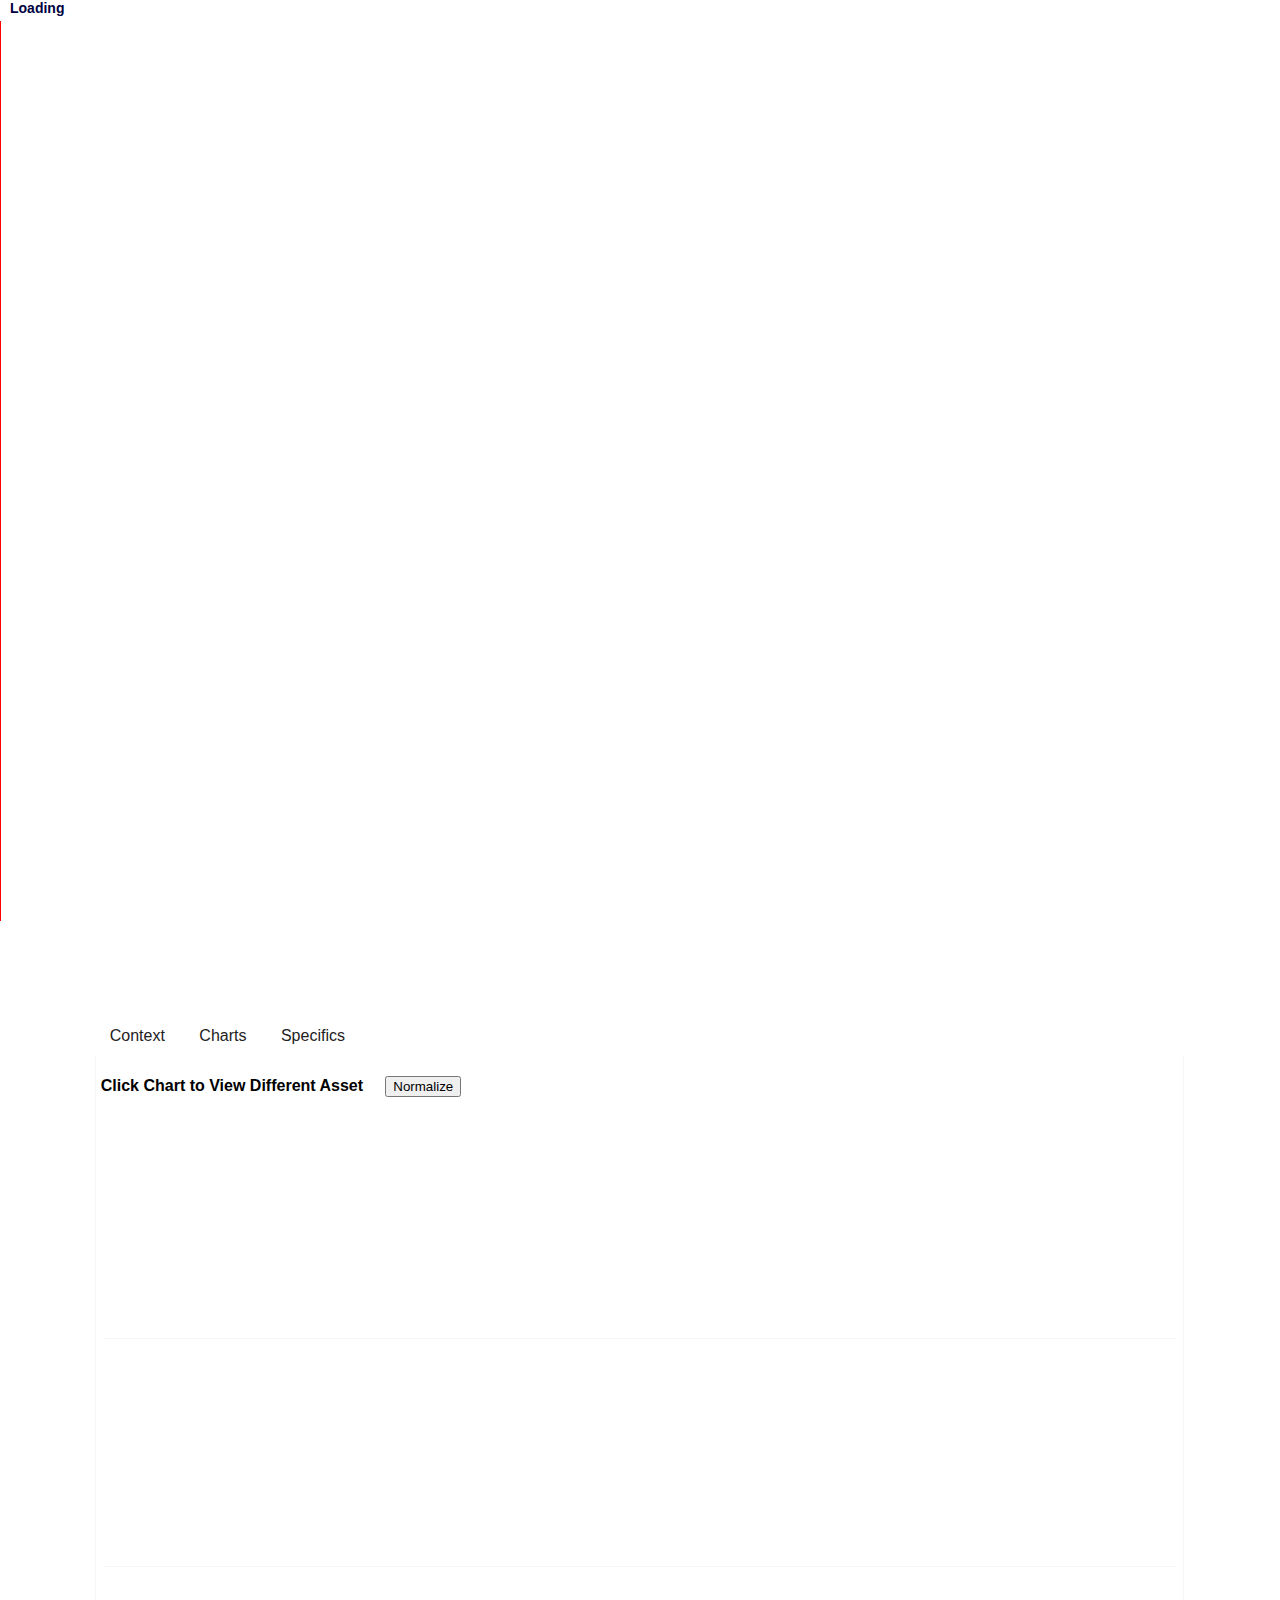
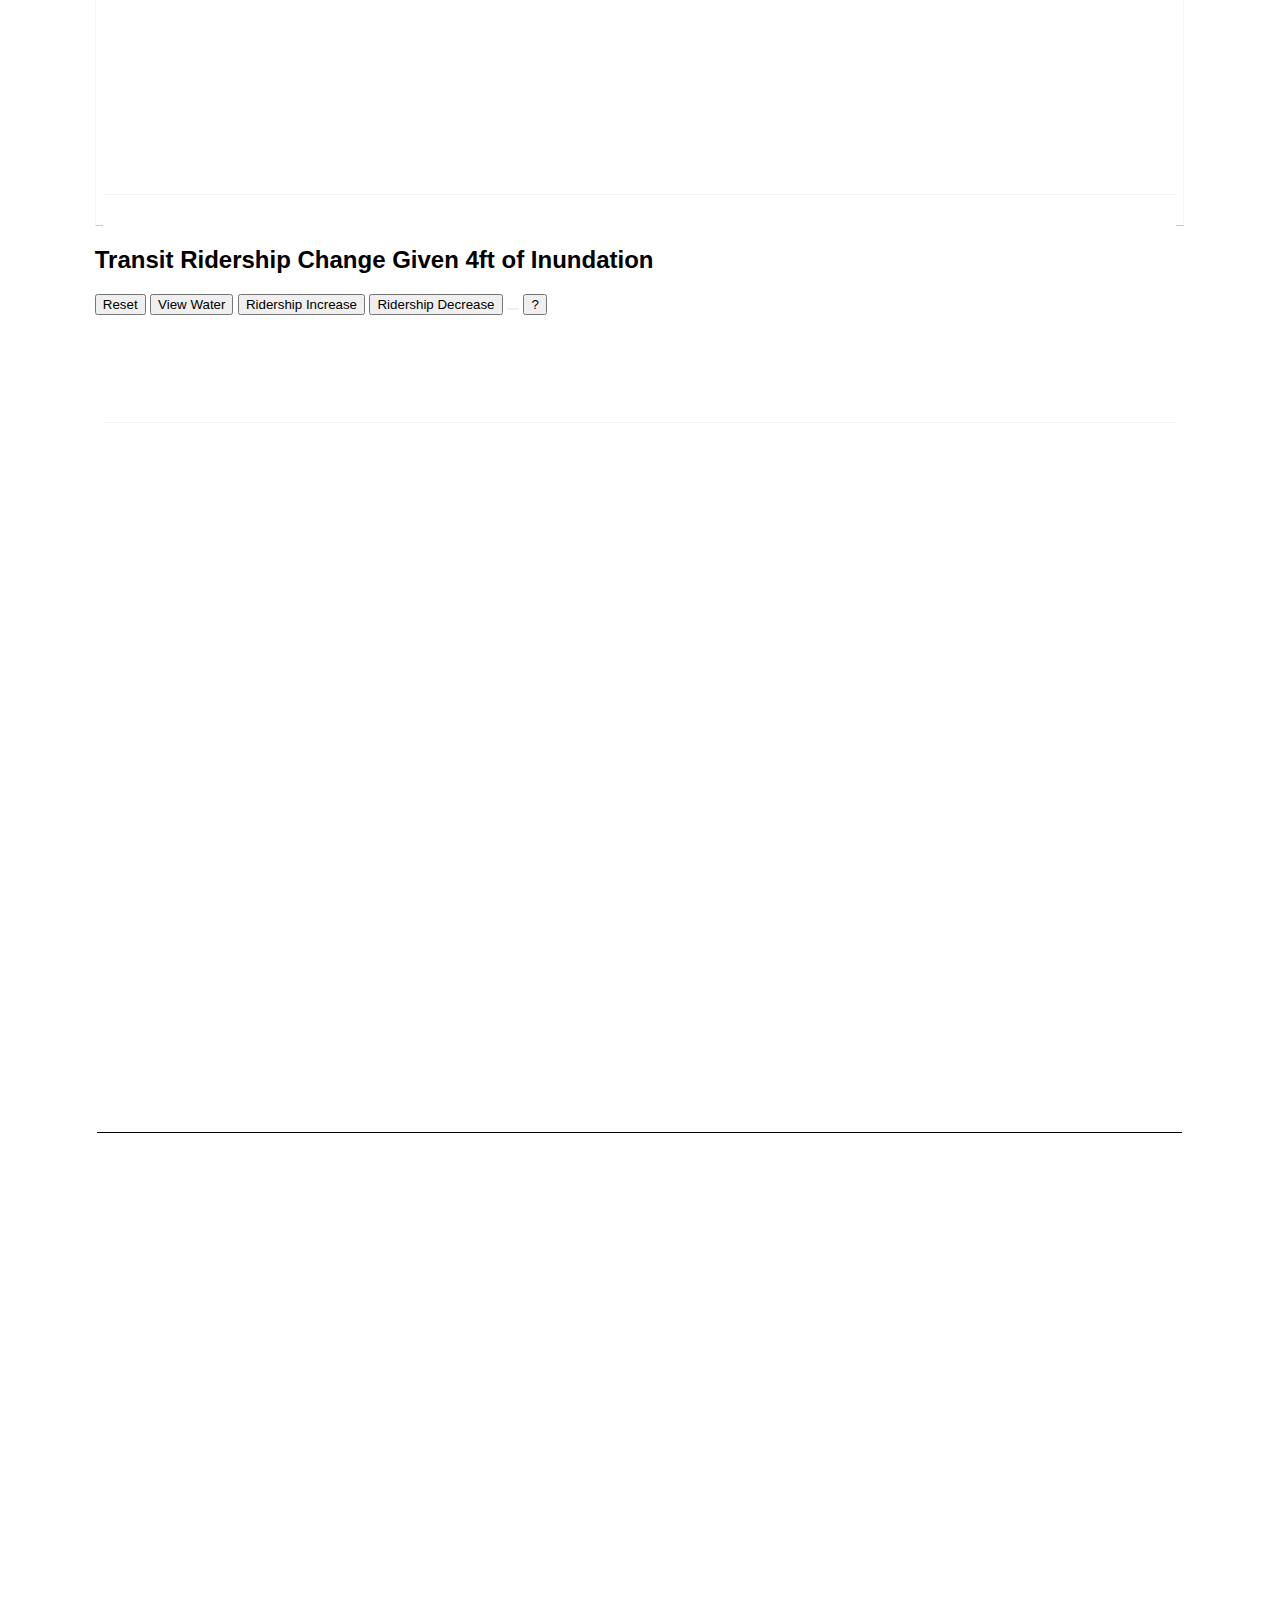
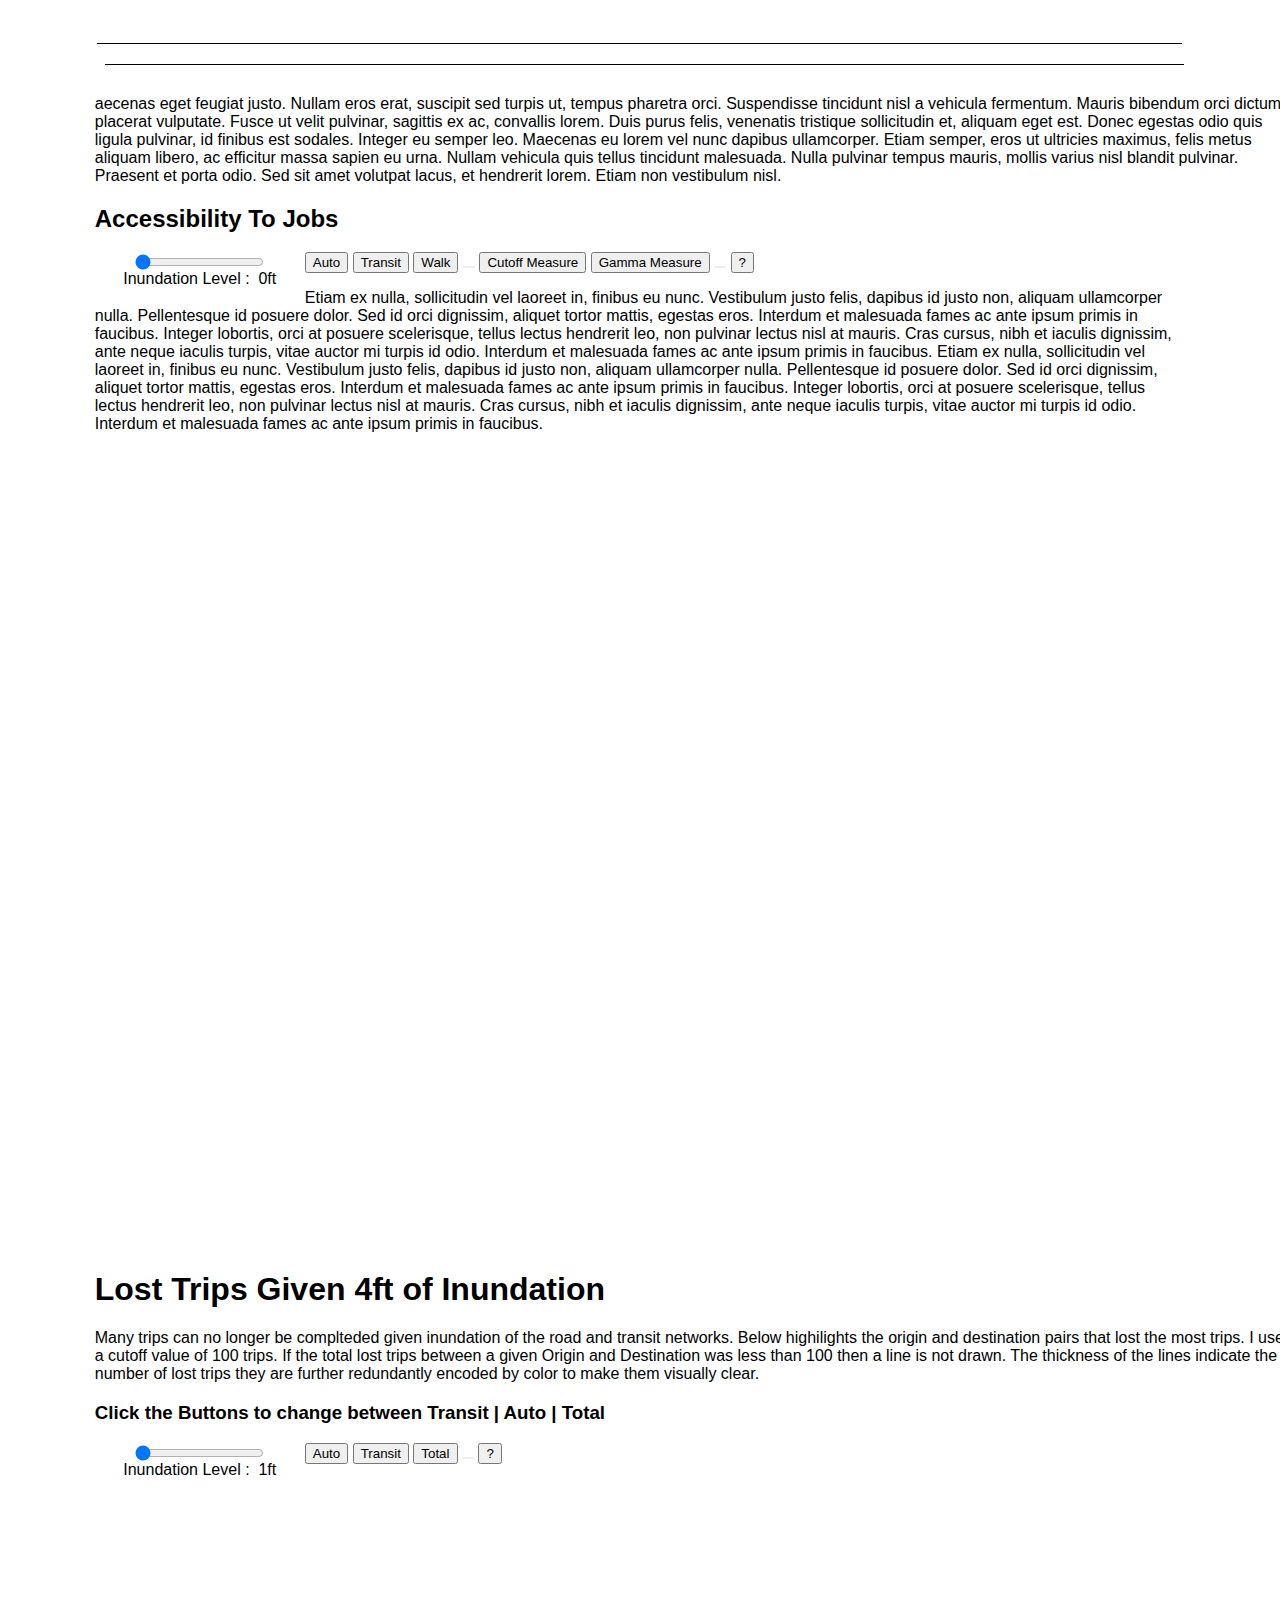
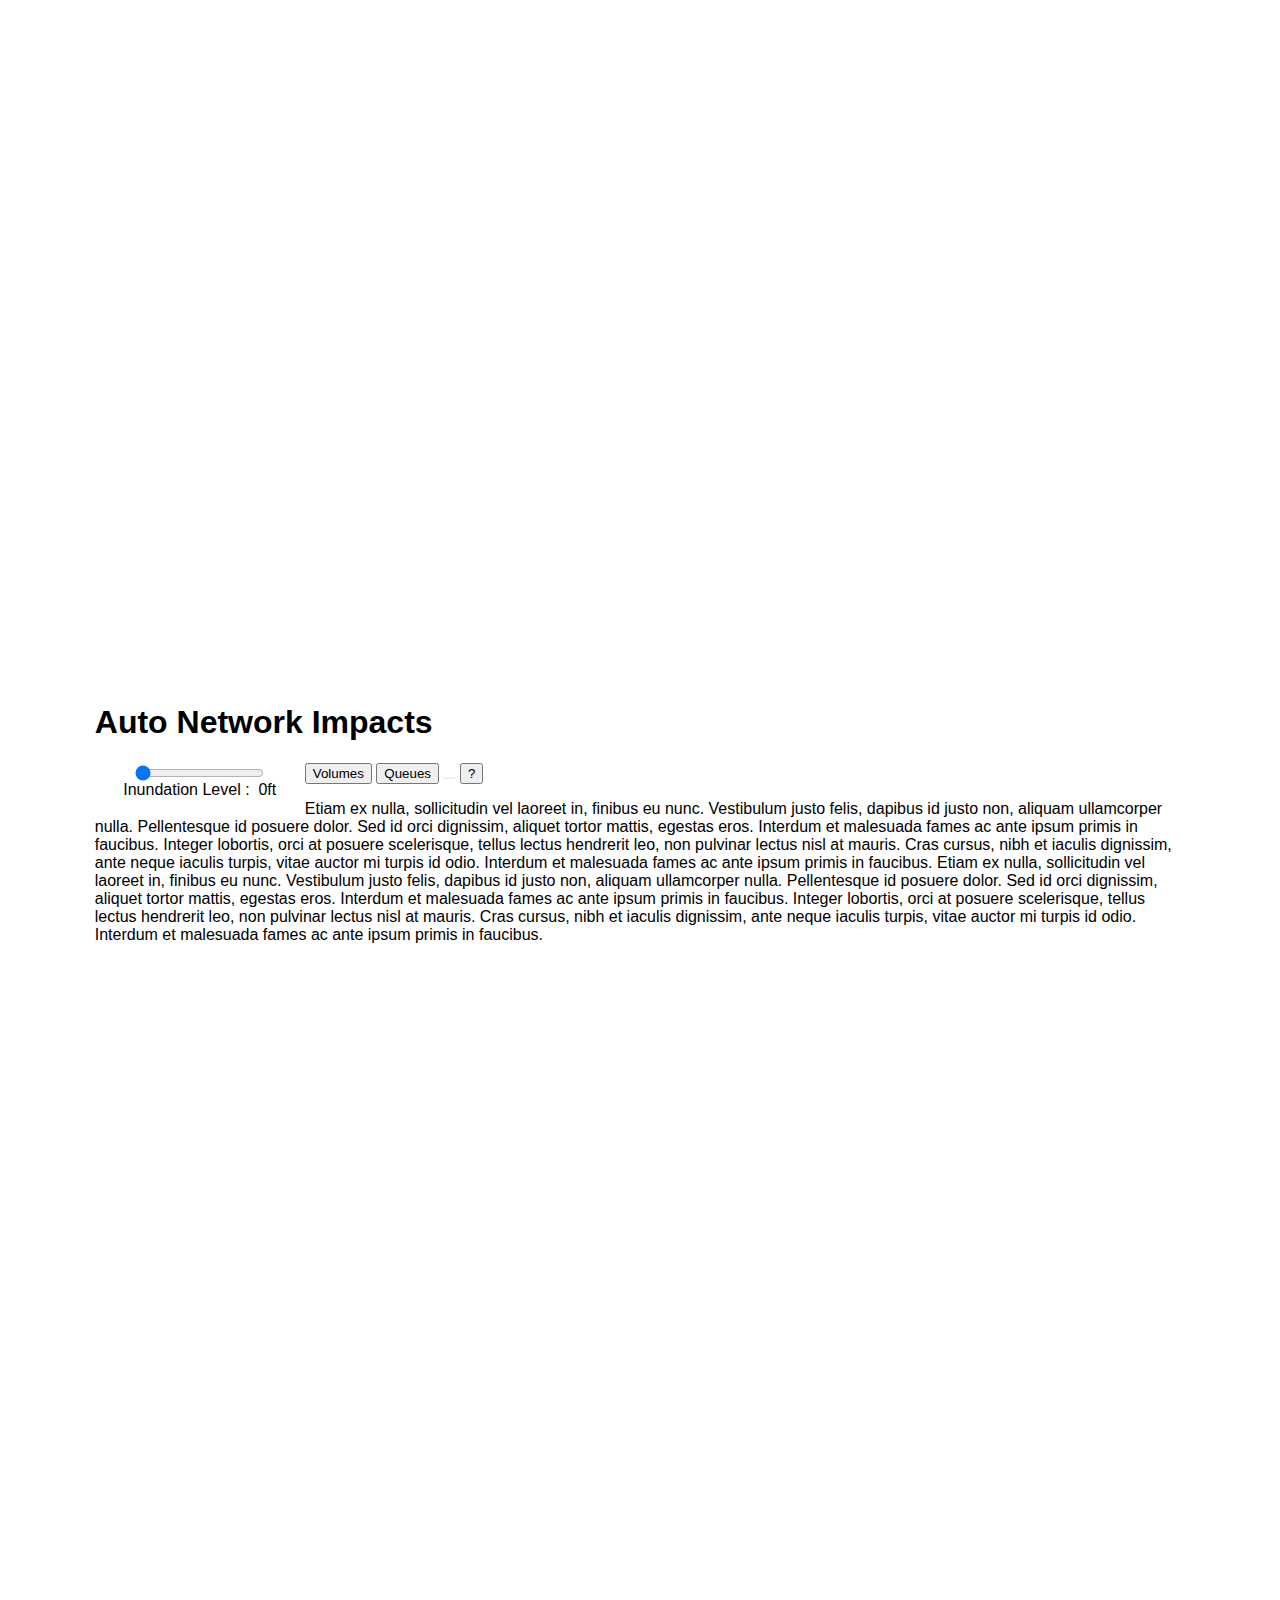
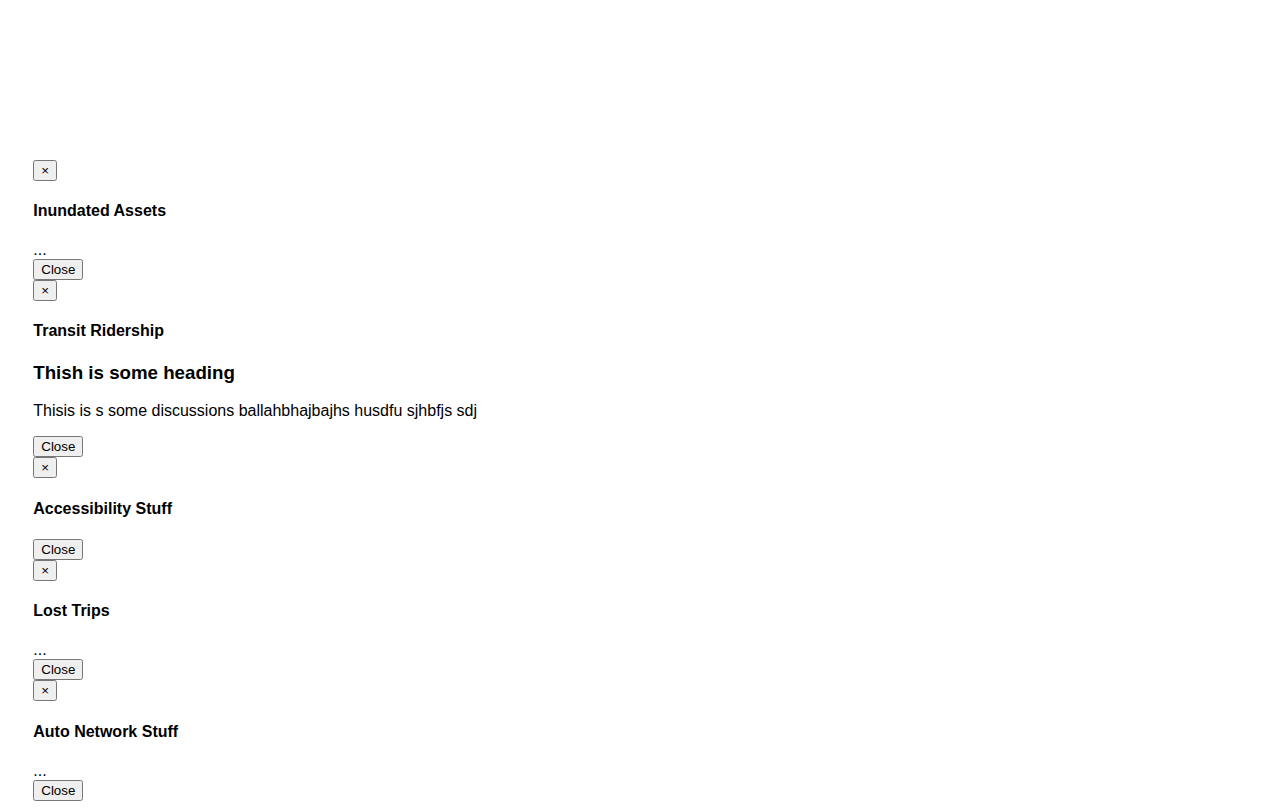
==== Thesis_Misc/index.html @ e044b929 "Sunday" ====
<!DOCTYPE html>
<meta charset="utf-8">
<head>
    <!-- Add Libraries -->
    <script src="libs/d3/d3.min.js" charset="utf-8"></script>
    <script src="libs/jquery/jquery-2.1.1.min.js" charset="utf-8"></script>
    <script src="libs/bootstrap/js/bootstrap.min.js" charset="utf-8"></script>
    <script src="libs/queue/queue.min.js"></script>
    <script src="libs/topojson-master/topojson.js"></script>
    <script src="libs/leaflet-0.7.3/leaflet.js"></script>
    <script src="packages/simple_statistics.js"></script>
    <script src="libs/jquery/jquery-ui.js"></script>


    <!-- My Tools -->
    <script src="js/chloroClass.js"></script>

    <!-- LEAFLET DATA -->
    <script src="data/transitLines.js"></script>
    <script src="data/dta100V.js"></script>
    <script src="data/rawTazClip.js"></script>
    <script src="data/water/slrp_6ft.js"></script>
    <script src="data/water/slrp_5ft.js"></script>
    <script src="data/water/slrp_4ft.js"></script>
    <script src="data/water/slrp_3ft.js"></script>
    <script src="data/water/slrp_2ft.js"></script>
    <script src="data/water/slrp_1ft.js"></script>
    <script src="data/assets/roads.js"></script>
    <script src="data/assets/exitsPT.js"></script>
    <script src="data/assets/busStops.js"></script>
    <script src="data/assets/mbtaArc.js"></script>
    <script src="data/assets/mbtaNodes.js"></script>
    <script src="data/assets/busLines.js"></script>


    <!-- Viz Elements -->
    <script src="js/ColorScales.js"></script>
    <script src="js/Laccess.js"></script>
    <script src="js/topoMap.js"></script>
    <script src="js/streetMap.js"></script>
    <script src="js/assets.js"></script>
    <script src="js/chart.js"></script>
    <script src="js/groupedChart.js"></script>
    <script src="js/spider.js"></script>
    <script src="js/LineCharts.js"></script>

    <!--<meta name="viewport" content="width=device-width, initial-scale=1.0">-->
    <link rel="stylesheet" type="text/css" href="libs/bootstrap/css/bootstrap.min.css">
    <link rel="stylesheet" href="libs/leaflet-0.7.3/leaflet.css"/>
    <link rel="stylesheet" type="text/css" href="css/mycss.css">
    <link rel="stylesheet" type="text/css" href="css/sidebar.css">

    <script>
        $(window).load(function() {
            // Animate loader off screen
            $(".se-pre-con").fadeOut("slow");
        });

        $(document).ready(function(){

            $('ul.tabs li').click(function(){
                var tab_id = $(this).attr('data-tab');

                $('ul.tabs li').removeClass('current');
                $('.tab-content').removeClass('current');

                $(this).addClass('current');
                $("#"+tab_id).addClass('current');
            });

            $("#menu-toggle").click(function(e) {
                console.log("fired");
                e.preventDefault();
                $("#wrapper").toggleClass("toggled");
            });
        });

    </script>
</head>

<body>
<div id="wrapper" class="toggled">
    <!--BLUR ON LOAD-->


    <!--************  THE SIDEBAR ************-->
    <div id="sidebar-wrapper">
        <ul class="sidebar-nav">
            <li class="sidebar-brand">
                <a href="#">Menu</a>
            </li>
            <li>
                <a href="#assetMaster">Inundated Assets</a>
            </li>
            <li>
                <a href="#ridershipChange">Transit Ridership Change</a>
            </li>
            <li>
                <a href="#AccessSelection">Accessibility Impacts</a>
            </li>
            <li>
                <a href="#lostTrips">Lost Trips</a>
            </li>
            <li>
                <a href="#autoNet">Auto Network</a>
            </li>
            <li>
                <a href="#">Process Book</a>
            </li>
            <li>
                <a href="#" data-toggle="modal" data-target="#accessModal" >Use Video</a>
            </li>
        </ul>
    </div>

    <!--************ BUTTON FOR SIDEBAR ************-->
    <div class="col-md-12" style="position: fixed; height: 100px;">
        <p>
            <a href="#menu-toggle" class="btn btn-default" id="menu-toggle" style="margin-right: 50px">&#9776</a>
        </p>
    </div>

    <!--************ EVERYTHING THE SIDEBAR ************-->
    <div class="se-pre-con">Loading</div>

    <div id="allButMenu">
    <!--IN HERE IS WHERE THE VIZS LIVE-->

        <!--************ INUNDATED ASSETS ************-->
        <div class="row clearfix" id="assetMaster">
            <div class="col-md-12 column" id = "Bar">


                <h1>Visualizing Inundation Impacts on Transportation Networks</h1>
                <h2>Inundated Assets</h2>
                    <div class="btn-group-horizontal btn-group" id = "AssetSelection">
                        <div class="Btype slider">
                            <span class = "min"></span><input id="AssetSlider" type="range" min=0 max=6 step=1 value=0 oninput="showValue(value,'Asset')"><span class="max"></span>
                            <span>Inundation Level :&nbsp;</span>
                            <span id="Assetrange">0ft</span>
                        </div>
                        <button type="button" class="btn btn-default AssetSelect" id = "AssetDM">Demographics</button>
                        <div class="btn-group-vertical">
                            <button type="button" class="btn btn-default dropdown-toggle AssetSelect"
                                    data-toggle="dropdown" id="AssetHW">Highway<span class="caret"></span>
                            </button>
                            <ul class="dropdown-menu AssetSelect" >
                                <li><a href="#">Roads</a></li>
                                <li><a href="#">Highway Exits</a></li>
                            </ul>
                        </div>
                        <div class="btn-group-vertical">
                            <button type="button" class="AssetSelect btn btn-default dropdown-toggle"
                                    data-toggle="dropdown" id="AssetTR">Transit<span class="caret"></span>
                            </button>
                            <ul class="dropdown-menu AssetSelect">
                                <li><a href="#">Bus</a></li>
                                <li><a href="#">The-T</a></li>
                            </ul>
                         </div>
                        <button type="button" class="btn btn-default waterSelect" value = 0 id = "assetWater">Water</button>
                        <button type="button" class="btn btn-default fillerButton"></button>
                        <button type="button" class="btn btn-default " data-toggle="modal" data-target="#assetModal">?</button>
                     </div>
                 </div>
            </div>
        <!--These are the Tabs-->
        <div class = "row clearfix">
            <div class="col-lg-6"><div id="map3"></div></div>

            <div class="col-lg-6">
                <div class="tabContainer">
                    <ul class="tabs">
                        <li class="tab-link" data-tab="tab-1">Context</li>
                        <li class="tab-link-current" data-tab="tab-2">Charts</li>
                        <li class="tab-link" data-tab="tab-3">Specifics</li>
                    </ul>
                    <div id="tab-1" class = "tab-content">
                        <p>Morbi tincidunt, dui sit amet facilisis feugiat, odio metus gravida ante, ut pharetra massa metus id nunc. Duis scelerisque molestie turpis. Sed fringilla, massa eget luctus malesuada, metus eros molestie lectus, ut tempus eros massa ut dolor. Aenean aliquet fringilla sem. Suspendisse sed ligula in ligula suscipit aliquam. Praesent in eros vestibulum mi adipiscing adipiscing. Morbi facilisis. Curabitur ornare consequat nunc. Aenean vel metus. Ut posuere viverra nulla. Aliquam erat volutpat. Pellentesque convallis. Maecenas feugiat, tellus pellentesque pretium posuere, felis lorem euismod felis, eu ornare leo nisi vel felis. Mauris consectetur tortor et purus.</p>
                    </div>

                    <div id="tab-2" class="tab-content current">
                        <p><strong>Click Chart to View Different Asset &nbsp;&nbsp;&nbsp; </strong>
                            <button type="button" class="Normal btn btn-default dropdown-toggle" onclick="normalCharts()"> Normalize
                        </button> </p>
                        <div class="col-md-6 column">
                            <div class = "charts" id = "chart"></div>
                            </div>
                        <div class="col-md-6 column">
                            <div class = "charts" id = "chart1"></div>
                        </div>
                        <div class="col-md-6 column">
                            <div class = "charts" id = "chart2"></div>
                        </div>
                        <div class="col-md-6 column">
                            <div class = "charts" id = "chart3"></div>
                        </div>
                    </div>

                    <div id="tab-3" class="tab-content">
                        <p>Mauris eleifend est et turpis. Duis id erat. Suspendisse potenti. Aliquam vulputate, pede vel vehicula accumsan, mi neque rutrum erat, eu congue orci lorem eget lorem. Vestibulum non ante. Class aptent taciti sociosqu ad litora torquent per conubia nostra, per inceptos himenaeos. Fusce sodales. Quisque eu urna vel enim commodo pellentesque. Praesent eu risus hendrerit ligula tempus pretium. Curabitur lorem enim, pretium nec, feugiat nec, luctus a, lacus.</p>
                        <p>Duis cursus. Maecenas ligula eros, blandit nec, pharetra at, semper at, magna. Nullam ac lacus. Nulla facilisi. Praesent viverra justo vitae neque. Praesent blandit adipiscing velit. Suspendisse potenti. Donec mattis, pede vel pharetra blandit, magna ligula faucibus eros, id euismod lacus dolor eget odio. Nam scelerisque. Donec non libero sed nulla mattis commodo. Ut sagittis. Donec nisi lectus, feugiat porttitor, tempor ac, tempor vitae, pede. Aenean vehicula velit eu tellus interdum rutrum. Maecenas commodo. Pellentesque nec elit. Fusce in lacus. Vivamus a libero vitae lectus hendrerit hendrerit.</p>
                        <p><strong>Click to see Percentages &nbsp;&nbsp;&nbsp; </strong>
                            <button type="button" class="Normal btn btn-default dropdown-toggle" id="spNormal" value = 0 onclick="normalSpecial()"> Normalize
                            </button> </p>
                        <div id = "context"></div>
                    </div>
                </div>
            </div>
        </div>

        <!--*************************** TRANSIT RIDERSHIP CHANGE ***************************-->
        <div class="row clearfix" id="ridershipChange">
            <div class="col-md-12 column">
                <h2>Transit Ridership Change Given 4ft of Inundation</h2>
                <div class="btn-group-horizontal btn-group" id = "TransitSelection">
                    <button type="button" class="btn btn-default  Ttype">Reset</button>
                    <button type="button" class="btn btn-default  Ttype">View Water</button>
                    <button type="button" class="btn btn-default searchType Ttype" id = "RI">Ridership Increase</button>
                    <button type="button" class="btn btn-default searchType Ttype" id = "RD">Ridership Decrease</button>
                    <button type="button" class="btn btn-default fillerButton"></button>
                    <button type="button" class="btn btn-default " data-toggle="modal" data-target="#transitRidershipModal">?</button>

                </div>
            </div>
        </div>

        <div class="row clearfix">
            <div class="col-md-6 column">
                <div id="map"></div>
            </div>
            <div class="col-md-6 column">
                <!--Top-->
                <div id = "masterHead"></div>
                <!--Holds the Transit Trip Selection Table-->

                <div id="DataSelection">
                </div>

                <div id="RoutesAtStop" style = "margin-left: 10px;margin-bottom:30px;border-bottom: 1px solid #000000">
                    <!--Holds the Transit Trip Selection Table-->
                </div>
            </div>
        </div>
        <!--*************************** ACCESSIBILITY CHANGE ***************************-->
        <div class="row clearfix">
            <div class="col-md-12 column intro" >
                <p>
                   aecenas eget feugiat justo. Nullam eros erat, suscipit sed turpis ut, tempus pharetra orci. Suspendisse tincidunt nisl a vehicula fermentum. Mauris bibendum orci dictum placerat vulputate. Fusce ut velit pulvinar, sagittis ex ac, convallis lorem. Duis purus felis, venenatis tristique sollicitudin et, aliquam eget est. Donec egestas odio quis ligula pulvinar, id finibus est sodales. Integer eu semper leo. Maecenas eu lorem vel nunc dapibus ullamcorper. Etiam semper, eros ut ultricies maximus, felis metus aliquam libero, ac efficitur massa sapien eu urna. Nullam vehicula quis tellus tincidunt malesuada. Nulla pulvinar tempus mauris, mollis varius nisl blandit pulvinar. Praesent et porta odio. Sed sit amet volutpat lacus, et hendrerit lorem. Etiam non vestibulum nisl.
                </p>

            </div>

            <div class="col-md-12 column">
                <div class="btn-group-horizontal btn-group" id = "AccessSelection">
                    <h2>Accessibility To Jobs</h2>
                    <div class="Btype slider">
                        <span></span><input id="AccessSlider" type="range" min=0 max=6 step=1 value=0 oninput="showValue(value, 'Access')"><span></span>
                        <span>Inundation Level :&nbsp;</span>
                        <span id="Accessrange">0ft</span>
                    </div>

                    <button type="button" class="btn btn-default  Atype"  id = "AccessA">Auto</button>
                    <button type="button" class="btn btn-default  Atype" id = "AccessT">Transit</button>
                    <button type="button" class="btn btn-default Atype" id = "AccessW">Walk</button>
                    <button type="button" class="btn btn-default fillerButton"></button>
                    <button type="button" id ="CM" class="btn btn-default accessMethod Atype">Cutoff Measure</button>
                    <button type="button" id ="GM" class="btn btn-default accessMethod Atype">Gamma Measure</button>
                    <button type="button" class="btn btn-default fillerButton"></button>
                    <button type="button" class="btn btn-default "  data-toggle="modal" data-target="#accessModal">?</button>


                </div>

            </div>
                <!--Accessibility Map-->
                <div class="col-md-6 column">
                    <!--Top-->
                    <div class="DataSelection" id = Access_DS>
                        <p>   Etiam ex nulla, sollicitudin vel laoreet in, finibus eu nunc. Vestibulum justo felis, dapibus id justo non, aliquam ullamcorper nulla. Pellentesque id posuere dolor. Sed id orci dignissim, aliquet tortor mattis, egestas eros. Interdum et malesuada fames ac ante ipsum primis in faucibus. Integer lobortis, orci at posuere scelerisque, tellus lectus hendrerit leo, non pulvinar lectus nisl at mauris. Cras cursus, nibh et iaculis dignissim, ante neque iaculis turpis, vitae auctor mi turpis id odio. Interdum et malesuada fames ac ante ipsum primis in faucibus.
                            Etiam ex nulla, sollicitudin vel laoreet in, finibus eu nunc. Vestibulum justo felis, dapibus id justo non, aliquam ullamcorper nulla. Pellentesque id posuere dolor. Sed id orci dignissim, aliquet tortor mattis, egestas eros. Interdum et malesuada fames ac ante ipsum primis in faucibus. Integer lobortis, orci at posuere scelerisque, tellus lectus hendrerit leo, non pulvinar lectus nisl at mauris. Cras cursus, nibh et iaculis dignissim, ante neque iaculis turpis, vitae auctor mi turpis id odio. Interdum et malesuada fames ac ante ipsum primis in faucibus.


                        </p>
                    </div>

                    <div id = "accessHist">
                        <div>


                        </div>
                    </div>
                </div>

                <div class="col-md-6 column">
                    <div id="map2"></div>
                </div>




            <!--Spider Map-->

        </div>

        <!--*************************** LOST TRIPS CHANGE ***************************-->
        <div class =  "row clearfix" id="lostTrips">
            <div class="col-md-12 column intro" >
                <h1>Lost Trips Given 4ft of Inundation</h1>
                <p>
                    Many trips can no longer be complteded given inundation of the road and transit networks. Below highilights the origin and destination pairs that lost the most trips. I used a cutoff value of 100 trips. If the total lost trips
                    between a given Origin and Destination was less than 100 then a line is not drawn. The thickness of the lines indicate the number of lost trips they are further redundantly encoded by color
                    to make them visually clear.
                </p>
                <h3>Click the Buttons to change between Transit | Auto | Total </h3>
            </div>
            <div class="col-md-12 column">
                <div class="btn-group-horizontal btn-group" id = "SpiderSelection" class = "containerGroup">
                    <div class="Btype slider">
                        <span></span><input id="LostSlider" type="range" min=1 max=6 step=1 value=1 oninput="showValue(value, 'Lost')"><span></span>
                        <span>Inundation Level :&nbsp;</span>
                        <span id="Lostrange">1ft</span>
                    </div>
                    <button type="button" class="btn btn-default  Stype" id = "SpiderA">Auto</button>
                    <button type="button" class="btn btn-default  Stype" id = "SpiderT">Transit</button>
                    <button type="button" class="btn btn-default Stype" id  = "SpiderTot">Total</button>
                    <button type="button" class="btn btn-default fillerButton"></button>
                    <button type="button" class="btn btn-default " data-toggle="modal" data-target="#lostTripsModal">?</button>

                </div>
            </div>
            <!--Spider Map-->
            <div class="col-md-6 column">
                <div id="spiderHist"></div>
                <div class = "DataLower"></div>
            </div>
            <div class="col-md-6 column">
                <div id="map4"></div>
            </div>
        </div>

        <!--*************************** TRAFFIC MAP CHANGE ***************************-->
        <div class =  "row clearfix" id = "autoNet">

            <div class="col-md-12 column intro" >
                <h1>Auto Network Impacts</h1>
                <div class="btn-group-horizontal btn-group" id = "NetSelection">
                    <div class="Btype slider">
                        <span></span><input id="netSlider" type="range" min=0 max=6 step=1 value=0 oninput="showValue(value, 'Net')"><span id="netSpan"></span>
                        <span>Inundation Level :&nbsp;</span>
                        <span id="Netrange">0ft</span>
                    </div>
                    <button type="button" class="btn btn-default netType" id = "netV" value = "V">Volumes</button>
                    <button type="button" class="btn btn-default netType" id = "netq" value = "q">Queues</button>
                    <button type="button" class="btn btn-default fillerButton"></button>
                    <button type="button" class="btn btn-default " data-toggle="modal" data-target="#autoNetModal">?</button>

                </div>
            </div>

            <!--Traffic Volumes Map-->
            <div class="col-md-6 column">
                <!--Top-->
                <div class="DataSelection">
                    <p>   Etiam ex nulla, sollicitudin vel laoreet in, finibus eu nunc. Vestibulum justo felis, dapibus id justo non, aliquam ullamcorper nulla. Pellentesque id posuere dolor. Sed id orci dignissim, aliquet tortor mattis, egestas eros. Interdum et malesuada fames ac ante ipsum primis in faucibus. Integer lobortis, orci at posuere scelerisque, tellus lectus hendrerit leo, non pulvinar lectus nisl at mauris. Cras cursus, nibh et iaculis dignissim, ante neque iaculis turpis, vitae auctor mi turpis id odio. Interdum et malesuada fames ac ante ipsum primis in faucibus.
                        Etiam ex nulla, sollicitudin vel laoreet in, finibus eu nunc. Vestibulum justo felis, dapibus id justo non, aliquam ullamcorper nulla. Pellentesque id posuere dolor. Sed id orci dignissim, aliquet tortor mattis, egestas eros. Interdum et malesuada fames ac ante ipsum primis in faucibus. Integer lobortis, orci at posuere scelerisque, tellus lectus hendrerit leo, non pulvinar lectus nisl at mauris. Cras cursus, nibh et iaculis dignissim, ante neque iaculis turpis, vitae auctor mi turpis id odio. Interdum et malesuada fames ac ante ipsum primis in faucibus.
                    </p>
                </div>
            </div>
            <div class="col-md-6 column">
                <div id="map5"></div>
            </div>
        </div>
        <!--END ALL BUT THE MENU-->
    </div>

    <!--*****************************************-->
    <!--******************MODALS****************-->
    <!-- Inundated Assets Modal -->
            <div class="modal fade" id="assetModal" tabindex="-1" role="dialog" aria-labelledby="myModalLabel" aria-hidden="true">
                <div class="modal-dialog">
                    <div class="modal-content">
                        <div class="modal-header">
                            <button type="button" class="close" data-dismiss="modal" aria-label="Close"><span aria-hidden="true">&times;</span></button>
                            <h4 class="modal-title" id="assetModalLabel">Inundated Assets</h4>
                        </div>
                        <div class="modal-body">
                            ...
                        </div>
                        <div class="modal-footer">
                            <button type="button" class="btn btn-default" data-dismiss="modal">Close</button>
                        </div>
                    </div>
                </div>
            </div>

            <!-- Transit Ridership Trips Modal -->
            <div class="modal fade" id="transitRidershipModal" tabindex="-1" role="dialog" aria-labelledby="myModalLabel" aria-hidden="true">
                <div class="modal-dialog">
                    <div class="modal-content">
                        <div class="modal-header">
                            <button type="button" class="close" data-dismiss="modal" aria-label="Close"><span aria-hidden="true">&times;</span></button>
                            <h4 class="modal-title" id="myModalLabel">Transit Ridership</h4>
                        </div>
                        <div class="modal-body">
                            <h3>Thish is some heading</h3>
                            <p>Thisis is s some discussions ballahbhajbajhs husdfu sjhbfjs sdj </p>
                        </div>
                        <div class="modal-footer">
                            <button type="button" class="btn btn-default" data-dismiss="modal">Close</button>
                        </div>
                    </div>
                </div>
            </div>

        <!-- Accessibility Trips Modal -->
        <div class="modal fade" id="accessModal" tabindex="-1" role="dialog" aria-labelledby="myModalLabel" aria-hidden="true">
            <div class="modal-dialog">
                <div class="modal-content">
                    <div class="modal-header">
                        <button type="button" class="close" data-dismiss="modal" aria-label="Close"><span aria-hidden="true">&times;</span></button>
                        <h4 class="modal-title" id="lostModalLabel">Accessibility Stuff</h4>
                    </div>
                    <div class="modal-body">

                    </div>
                    <div class="modal-footer">
                        <button type="button" class="btn btn-default" data-dismiss="modal">Close</button>
                    </div>
                </div>
            </div>
        </div>

        <!-- Lost Trips Modal -->
        <div class="modal fade" id="lostTripsModal" tabindex="-1" role="dialog" aria-labelledby="myModalLabel" aria-hidden="true">
            <div class="modal-dialog">
                <div class="modal-content">
                    <div class="modal-header">
                        <button type="button" class="close" data-dismiss="modal" aria-label="Close"><span aria-hidden="true">&times;</span></button>
                        <h4 class="modal-title" id="myModalLabel">Lost Trips</h4>
                    </div>
                    <div class="modal-body">
                        ...
                    </div>
                    <div class="modal-footer">
                        <button type="button" class="btn btn-default" data-dismiss="modal">Close</button>
                    </div>
                </div>
            </div>
        </div>

        <!-- Auto Network  Modal -->
        <div class="modal fade" id="autoNetModal" tabindex="-1" role="dialog" aria-labelledby="myModalLabel" aria-hidden="true">
            <div class="modal-dialog">
                <div class="modal-content">
                    <div class="modal-header">
                        <button type="button" class="close" data-dismiss="modal" aria-label="Close"><span aria-hidden="true">&times;</span></button>
                        <h4 class="modal-title" id="myModalLabel">Auto Network Stuff</h4>
                    </div>
                    <div class="modal-body">
                        ...
                    </div>
                    <div class="modal-footer">
                        <button type="button" class="btn btn-default" data-dismiss="modal">Close</button>
                    </div>
                </div>
            </div>
        </div>


</div>
</body>

<script>
    //TODO change all normalized chart axes to percentages
    var test;
    var data;
    var access;
    var dta;
    var waterLayer = null;
    var lookUp ={};
    var info = L.control();

    queue()
            .defer(d3.json, "data/TazClip.json")
            .defer(d3.json, "data/assets/jobs.json")
            .defer(d3.json, "data/assets/hh.json")
            .defer(d3.json, "data/assets/pop.json")
            .defer(d3.json, "data/assets/tazarea.json")
            .defer(d3.csv, "data/access_JOBS/autoJobs.csv")
            .defer(d3.csv, "data/access_JOBS/transitJobs.csv")
            .defer(d3.csv, "data/access_JOBS/walkJobs.csv")
            .defer(d3.csv, "data/access_JOBS/gautoJobs.csv")
            .defer(d3.csv, "data/access_JOBS/gtransitJobs.csv")
            .defer(d3.csv, "data/access_JOBS/gwalkJobs.csv")
            .defer(d3.csv, "data/assets/groupJobs.csv")
            .defer(d3.json, "data/dtaTopo0ft.json")
            .defer(d3.csv, "data/assets/groupRoads.csv")
            .defer(d3.csv, "data/assets/groupTransitLines.csv")
            .await(ready);

    //Load Data for lookup Table used to clean up Transit Route Names
    d3.json("data/relabelTransit.json", function(data){
        data.forEach(function(d){
            lookUp[d.Raw] = d.CleanName
        })
    });

    var water = {
        "water1": water1,
        "water2": water2,
        "water3": water3,
        "water4": water4,
        "water5": water5,
        "water6": water6
    };

    var Demographics = {
        "jobs": null,
        "hh"  : null,
        "pop" : null,
        "tazarea":null,
        "gjobs": null,
        "groads":null,
        "gtlines":null
    };

    var accessUnits = {
      "method": "",
      "mode": "auto",
      "auto": null,
      "transit" : null,
      "walk":null,
      "gauto":null,
      "gtransit": null,
      "gwalk" : null
    };

    var nets = {
        "n0" : null,
        "n1" : null,
        "n2" : null,
        "n3" : null,
        "n4" : null,
        "n5" : null,
        "n6" : null
    };

    var styles = {
        "waterStyle": function waterStyle(feature){
                            return {weight: 1, color: "#000033", clickable:false}
            },
        "setTransitWeight": function setTransitWeight(mode){
            return (mode === 1) || (mode === 2) ? 1 :
                    (mode === 3) || (mode === 4) ? 7:
                            (mode === 5) ? 3: 7},
        "setTransitColor": function setTransitColor(mode, name){
            if (name.toLowerCase()){
                name = name.toLowerCase();
                    if ((mode === 1) || (mode === 2)){
                        return "yellow"
                    }   else if (mode === 5){
                        return "gray"
                    }
                    else if (name.indexOf("red") > -1){
                            return "#E22322"
                    }
                    else if (name.indexOf("green") > -1){
                        return "#018445"
                    }
                    else if (name.indexOf("blue") > -1) {
                        return "#007AC2"
                    }
                    else if (name.indexOf("orange") > -1) {
                        return "#F3891D"
                    }
                }
                else {return null}
            },
        "transitStyle": function transitStyle(feature) {
                return {
                    weight: styles.setTransitWeight(feature.properties["MODE"]),
                    color: styles.setTransitColor(feature.properties["MODE"], feature.properties["NAME"])
                };
        },
        "colorLines" : function colorLines(d) {
            if (d.Mode === 1 || d.Mode === 2) {
                return "#C2C2D6"}
            else if (d.Mode === 5) {
                return "#E6F0F5"
            } else {
                var check = d.Name.trim();
                return check === "Red" ? "#FF6666" : check === "Green" ? "#99D6AD" : check === "Blue" ? "#C2C2F0" :
                        check === "Orange" ? "#FFC266" : "yellow"}
            }

    };

    function ready(error, theTaz, Qjobs, Qhh, Qpop, Qtazarea, Qauto, Qtransit, Qwalk, QGauto, QGtransit, QGwalk,  Qgrjobs, Qnet0, Qgroads, Qgtlines) {
        data = theTaz;
        accessUnits.auto = Qauto;
        accessUnits.transit = Qtransit;
        accessUnits.walk = Qwalk;
        accessUnits.gauto = QGauto;
        accessUnits.gwalk = QGtransit;
        accessUnits.gtransit = QGwalk;
        access = accessUnits.auto;
        Demographics.jobs = Qjobs;
        Demographics.hh = Qhh;
        Demographics.pop = Qpop;
        Demographics.gjobs = Qgrjobs;
        Demographics.tazarea = Qtazarea;
        Demographics.groads = Qgroads;
        Demographics.gtlines = Qgtlines;
        nets.n0 = Qnet0;



        queue()
                .defer(d3.json, "data/dtaTopo1ft.json")
                .defer(d3.json, "data/dtaTopo2ft.json")
                .defer(d3.json, "data/dtaTopo3ft.json")
                .defer(d3.json, "data/dtaTopo4ft.json")
                .defer(d3.json, "data/dtaTopo5ft.json")
                .defer(d3.json, "data/dtaTopo6ft.json")
                .await(netLoads);

        function netLoads(error,Qn1, Qn2, Qn3,Qn4,Qn5,Qn6 ){
            nets.n1 = Qn1;
            nets.n2 = Qn2;
            nets.n3 = Qn3;
            nets.n4 = Qn4;
            nets.n5 = Qn5;
            nets.n6 = Qn6;
        }

        //Leaflet Base Maps
        map = L.map("map").setView([42.3596, -71.0561], 12);
        //'http://{s}.acetate.geoiq.com/tiles/acetate/{z}/{x}/{y}.png'
        L.tileLayer('https://{s}.tiles.mapbox.com/v3/{id}/{z}/{x}/{y}.png', {
            maxZoom: 18,
            minZoom: 11,
            id: 'examples.map-20v6611k'
        }).addTo(map);

        map2 = L.map("map2").setView([42.3596, -71.0561], 10);
        L.tileLayer('https://{s}.tiles.mapbox.com/v3/{id}/{z}/{x}/{y}.png', {
            maxZoom: 18,
            minZoom: 9,
            id: 'examples.map-20v6611k'
        }).addTo(map2);


        map3 = L.map("map3").setView([42.3596, -71.0561], 12);
        L.tileLayer('https://{s}.tiles.mapbox.com/v3/{id}/{z}/{x}/{y}.png', {
            maxZoom: 18,
            minZoom: 9,
            id: 'examples.map-20v6611k'
        }).addTo(map3);

        map4 = L.map("map4").setView([42.3596, -71.0561], 12);
        L.tileLayer('https://{s}.tiles.mapbox.com/v3/{id}/{z}/{x}/{y}.png', {
            maxZoom: 18,
            minZoom: 9,
            id: 'examples.map-20v6611k'
        }).addTo(map4);

        map5 = L.map("map5").setView([42.3596, -71.0561],12);
        L.tileLayer('https://{s}.tiles.mapbox.com/v3/{id}/{z}/{x}/{y}.png', {
            maxZoom: 18,
            minZoom: 9,
            id: 'examples.map-20v6611k'
        }).addTo(map5);

        L.control.scale().addTo(map);
        L.control.scale().addTo(map2);
        L.control.scale().addTo(map3);
        L.control.scale().addTo(map4);
        L.control.scale().addTo(map5);

        //INITIAL MAPS //
        street_viz = new StreetMapVis("map");
        //Access Map Stuff
        assetsGlobals.current = null;
        access = accessUnits.auto;
        access_viz = new AccessVis(d3.select("#map2"), "Access");
        //Asset Map
        asset_map_viz = new AssetMapVis();
        group_char_viz = new GroupChartVis("#context");
        //Spider Map
        spider_viz = new SpiderViz(map4);
        traffic_map = new NetViz(map5, nets.n0);

        //END READY FUNCTION
    }

    //Slider
    function showValue(value, sliderViz){
        $("#" + sliderViz + "range").html(value+"ft");
        if (sliderViz === "Access"){
            //Need to clear the brush to prevent odd things from occuring
            accessVizGlobals.accessBrush().clear();
            access_viz.showValue(value)
        } else if (sliderViz === "Net" ){
            var val = $("#netSlider").val();
            var data = nets["n"+val];
            traffic_map.updateVis(data, netVizGlobals.attribute)
        } else if (sliderViz === "Asset" ){
            if(asset_map_viz.Assets.selected === "Demographics" )
            {
                if (value === "0"){
                    asset_map_viz.toggleLegend(true);
                    d3.selectAll("rect.assetBar").classed("desaturate", false);
                    map3.removeLayer(asset_map_viz.Features);
                } else {
                    d3.selectAll("rect.assetBar").classed("desaturate", true);
                    d3.selectAll("rect.s" + (value-1) + ".assetBar").classed("desaturate", false);


                    var dim = asset_map_viz.Assets.demoDim === undefined ? "jobs" : asset_map_viz.Assets.demoDim;

                    map3.removeLayer(asset_map_viz.Features);
                    asset_map_viz.wrangleDemData(Demographics[dim.toLocaleLowerCase()], dim.toUpperCase(), +value)
                }

            } else {
                assetsGlobals.highlightSlrFeatures(+value);
            }
            var theMap = sliderViz  === "Asset" ? map3 : sliderViz === "Transit" ? map : sliderViz === "Access" ? map2: null;
            addWater(value, theMap);


        } else if (sliderViz === "Lost") {
            d3.selectAll(".theSpiderLines").remove();
            d3.selectAll(".centroids").remove();

            console.log("Current SPider Data",spider_viz.spiderData.current, "Value", value);
            if (spider_viz.spiderData.current === "auto" && value > 1){
                spider_viz.loaded(spider_viz.taz, spider_viz.spiderData[spider_viz.spiderData.current + value])
            } else if (spider_viz.spiderData.current === "auto" && value == 1) {
                d3.selectAll(".spiderBar").remove();
            }
            else {
                spider_viz.loaded(spider_viz.taz, spider_viz.spiderData[spider_viz.spiderData.current + value])
            }

        }
    }

    function updateSpecialChart(check){
        $("#spNormal").val(0);
        group_char_viz.transitionVis();
        if (check === "Highway Exits" || check === "Roads") {
            group_char_viz.wrangleData(Demographics.groads, groupCharGlobals.label.Highway)
        } else if (check === "The-T" || check === "Bus") {
            group_char_viz.wrangleData(Demographics.gtlines, groupCharGlobals.label.Transit)
        } else {
            group_char_viz.wrangleData(Demographics.gjobs, groupCharGlobals.label.Demographics)

        }
    }

    $(document).ready(function(){
        //Inundated Assets Buttons
        $(".AssetSelect").on("click", function (e) {

            var check = e.target.innerText;

            if (check !== "Highway" && check !== "Transit") {

                $("#AssetDM").removeClass("selectedButton");
                $("#AssetHW").removeClass("selectedButton");
                $("#AssetTR").removeClass("selectedButton");

                asset_map_viz.toggleLegend(true);
                if (asset_map_viz.Assets.selected !== check){

                    var currentValue = asset_map_viz.Assets.selected;
                    asset_map_viz.Assets.selected = check;
                    removeWater(map3);
                    asset_map_viz.Assets.demoDim = undefined;
                    asset_map_viz.updateAssetInfo();
                }
                if (check === "Highway Exits") {
                    asset_map_viz.updateLayers("exits", "roads");
                    $("#AssetHW").addClass("selectedButton");
                } else if (check === "Bus") {
                    asset_map_viz.updateLayers("busStops","busLines");
                    $("#AssetTR").addClass("selectedButton");
                } else if (check === "Roads") {
                    asset_map_viz.updateLayers("roads");
                    $("#AssetHW").addClass("selectedButton");
                } else if (check === "The-T") {
                    asset_map_viz.updateLayers("T_Stops","T_Lines");
                    $("#AssetTR").addClass("selectedButton");
                }

                if (asset_map_viz.Assets.lookUp[check] !== asset_map_viz.Assets.lookUp[currentValue]) {
                    d3.selectAll(".littleCharts").remove();
                    removeWater(map3);
                    updateSpecialChart(check);

                    if (asset_map_viz.Assets.lookUp[check] === "Highway") {
                        asset_map_viz.asset_viz = new LineVis(d3.select("#chart"), exits, "Highway Exits",true);
                        asset_map_viz.asset_viz2 = new LineVis(d3.select("#chart1"), assetsGlobals.roadTotals, "Roads",false);
                    } else if (check === "Bus" || check === "The-T") {
                        asset_map_viz.asset_viz = new LineVis(d3.select("#chart"), busStops, "Bus Stops", true);
                        asset_map_viz.asset_viz2 = new LineVis(d3.select("#chart1"), T_Stops, "T - Stops",true);
                        asset_map_viz.asset_viz3 = new LineVis(d3.select("#chart2"), assetsGlobals.tLineTotals, "T - Lines Sq.Miles",false);
                        asset_map_viz.asset_viz4 = new LineVis(d3.select("#chart3"), assetsGlobals.busLineTotals, "Bus Lines Sq.Miles",false);
                    } else if (check === "Demographics") {
                        $("#AssetDM").addClass("selectedButton");
                        asset_map_viz.asset_viz = new AssetVis(d3.select("#chart"), Demographics.jobs, "Jobs");
                        asset_map_viz.asset_viz2 = new AssetVis(d3.select("#chart1"), Demographics.pop, "Pop");
                        asset_map_viz.asset_viz3 = new AssetVis(d3.select("#chart2"), Demographics.hh, "hh");
                        asset_map_viz.asset_viz4 = new AssetVis(d3.select("#chart3"), Demographics.tazarea, "Taz Area Meters Sq.");
                        asset_map_viz.wrangleDemData(Demographics.jobs, "JOBS", 0)

                    }
                }
            }
        });
        $(".waterSelect").on("click", function(e){
            var check  = e.target;
            var sliderVal;
            if (check.id === "assetWater") {
                sliderVal= $("#AssetSlider").val();
                assetsGlobals.showWater = !assetsGlobals.showWater;
                if (!assetsGlobals.showWater){
                    $("#assetWater").removeClass("selectedButton");
                    addWater(0,map3)
                }else {
                    addWater(sliderVal,map3);
                    $("#assetWater").addClass("selectedButton");
                }
            }
        });
        //Lost Trip Buttons
        $("#SpiderSelection").on("click", function(e){
            if (e.target !== "range" && ["Auto", "Transit", "Total"].indexOf(e.target.innerText) > -1){
                d3.selectAll(".spiderBar").remove();
                d3.selectAll(".theSpiderLines").remove();
                d3.selectAll(".centroids").remove();
                spider_viz.changeMode(e.target)
            }
        });
        //Road Network Buttons
        $(".netType").on("click", function(e){
            var check = e.target.innerText;
            var value = $("#netSlider").val();
            var data = nets["n"+ value];
            netVizGlobals.attribute = check === "Queues" ? "q" : "V";
            if (netVizGlobals.attribute === "V"){
                $("#netV").addClass("selectedButton");
                $("#netq").removeClass("selectedButton");
            } else{
                $("#netq").addClass("selectedButton");
                $("#netV").removeClass("selectedButton");
            }
            traffic_map.updateVis(data,netVizGlobals.attribute)
        });
        //Acceessibility Buttons
        $(".Atype").on("click", function(d){
            var that = access_viz;
            if ( d.target.innerText === "Cutoff Measure" || d.target.innerText === "Gamma Measure"){
                if (d.target.innerText === "Cutoff Measure") {
                    $("#CM").addClass("selectedButton");
                    $("#GM").removeClass("selectedButton");
                    accessUnits.method = "";
                } else if (d.target.innerText === "Gamma Measure") {
                    $("#GM").addClass("selectedButton");
                    $("#CM").removeClass("selectedButton");
                    accessUnits.method = "g";
                }
                access = accessUnits[accessUnits.method + accessUnits.mode];
                that.wrangleData(access,+d3.select("#AccessSlider").property("value") )
            }
            else {
                $("#AccessA").removeClass("selectedButton");
                $("#AccessT").removeClass("selectedButton");
                $("#AccessW").removeClass("selectedButton");

                if (d.target.innerText === "Walk") {
                    $("#AccessW").addClass("selectedButton");
                    access = accessUnits[accessUnits.method+"walk"];}
                if (d.target.innerText === "Auto") {
                    $("#AccessA").addClass("selectedButton");
                    access = accessUnits[accessUnits.method+"auto"];}
                if (d.target.innerText === "Transit") {
                    $("#AccessT").addClass("selectedButton");
                    access = accessUnits[accessUnits.method+"transit"];}



                accessUnits.mode = d.target.innerText.toLowerCase();
                $("#AccessSlider").val(0); //Reset Slider Value to 0
                $("#Accessrange").text("0ft"); //Reset Text to 0ft
                that.wrangleData(access,+d3.select("#AccessSlider").property("value") )
            }
        });
        //Transit RiderShip Buttons
        $('.Ttype').click(function(e){
            var clicked = e.target.innerText.trim();
            if (clicked === "Reset"){
                street_viz.resetVis()
            } else if (e.target.innerText === "View Water"){
                street_viz.toggleWater(!StreetMapGlobals.viewWater);
                StreetMapGlobals.viewWater = !StreetMapGlobals.viewWater;
            } else if (clicked === 'Ridership Increase' || clicked === "Ridership Decrease"){
                if (clicked === "Ridership Increase"){
                    $("#RI").addClass("selectedButton");
                    $("#RD").removeClass("selectedButton");
                } else {
                    $("#RD").addClass("selectedButton");
                    $("#RI").removeClass("selectedButton");
                }

                StreetMapGlobals.gainOrLoss = clicked;
            }
        })
    });

    //Water Layers For Many of the Views
    function addWater(level, theMap){
        if (theMap === map3 && !assetsGlobals.showWater) {
            if (waterLayer !== null)  theMap.removeLayer(waterLayer);
        } else {
        if (level > 0){
            if (waterLayer !== null){
                theMap.removeLayer(waterLayer);
            }
            waterLayer = L.geoJson(water["water"+level], {
                style: styles.waterStyle,
                onEachFeature: null
            }).addTo(theMap);

        } else {
            if (waterLayer !== null)  theMap.removeLayer(waterLayer);
        }
        }
    }

    function removeWater(aMap){
        try {
            aMap.removeLayer(waterLayer);
            $("#AssetSlider").val(0);
        }
        catch(err){}
    }

    function normalSpecial(){
        groupCharGlobals.normal = !groupCharGlobals.normal
        if (groupCharGlobals.normal) {
            d3.select("#groupYlabel").classed("hide", true);  //If normalized then hide axis unti label
        } else {
            d3.select("#groupYlabel").classed("hide", false); //Else show the unit label
        }
        group_char_viz.updateVis(true, groupCharGlobals.normal);
    }

    function normalCharts(){
        asset_map_viz.asset_viz.normalize();
        asset_map_viz.asset_viz2.normalize();
        asset_map_viz.asset_viz3.normalize();
        asset_map_viz.asset_viz4.normalize();
    }








</script>
---- Thesis_Misc/css/mycss.css ----
.container {
    width: auto;
    margin-left: 25px;
    margin-right: 65px;
}

.intro{
    width: 1200px;
}

.topic{

}
body{
    font-family: 'PT Sans', sans-serif;
}
.axis text {
    font: 10px sans-serif;
}

.axis line,
.axis path {
    fill: none;
    stroke: #000;
    shape-rendering: crispEdges;
}


.boundingBox{
    cursor: pointer;
    fill: grey;
    fill-opacity: .3;
    pointer-events: all;
}


.Btype{
    margin-bottom: 10px;
    float: left;
    margin-left: 5px;
    margin-right: 5px;
    border: 1px solid black;
    width: 100px;
    height: 30px;
    border-radius: 1%;
    text-align: center;
    line-height: 30px;
}


.slider {
    width: 200px;
    height: 30px;
    background: none;
    border: none;
    line-height: 13px;
}

.taz {
    fill: gray;
    stroke: #000041;
    stroke-width: .5;
}

#map,#map2, #map3, #map4, #map5{
    clear: left;
    width: 100%;
    height: 800px;
}

#map3 {
    width: 100%;
}

.btn-group-vertical{
    float: left;
    
}
circle:hover{
    cursor: crosshair;
}

.charts {
    margin: 2px;
    background-color: white;
    border-bottom: 1px solid #f5f5f5;
    height: 225px;
}

#DataSelection{
    margin: 2px;
    height: 500px;
    border-bottom: 1px solid black;
    border-top: 1px solid black;
    overflow:auto;
    margin-bottom: 20px;
    padding-bottom: 10px;
}

#DataSelection1{
    height: 350px;
}


.RoadPath {
    stroke-width: .5;
}

#context{
    height: 50%
}



.countries {
    stroke: #6cb0e0;
    stroke-width: 0.5px;

}
.centroids {
    stroke: black;
    fill: gray;
    opacity: .5;
    stroke-width: .1px;
    stroke-linecap: round;
    stroke-linejoin: round;
    vector-effect: non-scaling-stroke;
}


.clearfix{
    margin-top: 15px;
    margin-left: 50px;
}
.a0-9 { fill:none; }
.a1-9 { fill:rgb(222,235,247); }
.a2-9 { fill:rgb(198,219,239); }
.a3-9 { fill:rgb(158,202,225); }
.a4-9 { fill:rgb(107,174,214); }
.a5-9 { fill:rgb(66,146,198); }
.a6-9 { fill:rgb(33,113,181); }
.a7-9 { fill:rgb(8,81,156); }
.a8-9 { fill:rgb(8,48,107); }

.t0-9 { fill:none;}
.t1-9 { fill:#E0C6C6;}
.t2-9 { fill:#D1AAAA;}
.t3-9 { fill:#C18D8D;}
.t4-9 { fill:#B27171;}
.t5-9 { fill:#A35555;}
.t6-9 { fill:#933838;}
.t7-9 { fill:#841C1C;}
.t8-9 { fill:#750000;}


.w0-9 { fill:none}
.w1-9 { fill:none; }
.w2-9 { fill:#AAAAAA; }
.w3-9 { fill:#8D8D8D; }
.w4-9 { fill:#717171; }
.w5-9 { fill:#555555 }
.w6-9 { fill:#383838;}
.w7-9 { fill:#1C1C1C; }
.w8-9 { fill:#000000; }

.white {fill: none}



/*Tabs*/
.tabContainer{
    width: 100%;
    margin: 0 auto;

}

.leaflet-popup-content-wrapper,
.leaflet-popup-tip{
    font-weight: bold;
    background-color: rgba(0,0,65,.5);
    color: #ffffff;
    border-radius: 0;
}

ul.tabs{
    margin: 0px;
    padding: 0px;
    list-style: none;
}
ul.tabs li{
    background: none;
    color: #222;
    display: inline-block;
    padding: 10px 15px;
    cursor: pointer;
}

ul.tabs li.current{
    background: #ffffff;
    border-bottom: 1px solid #000000;
    color: #222;
}

.tab-content{
    display: none;
    background: #ffffff;
    padding: 5px;
    border-right: 1px solid #f5f5f5;
    border-left: 1px solid #f5f5f5;
    border-bottom: 1px solid #c6c6c6;

}

.tab-content.current{
    display: inherit;
}

#tab-2{
    height: 760px;
}


.hide{
    visibility: hidden;
}

.node {
    border: solid 1px white;
    font: 10px sans-serif;
    line-height: 12px;
    overflow: hidden;
    position: absolute;
    text-indent: 2px;
}

.line {
    stroke: steelblue;
    stroke-width: 2;
    fill: none;
}

rect.background {
    fill: transparent;
}

.resize rect {
    fill: rgba(0,0,0,0.1);
}

rect.extent {
    fill: rgba(255,255,255,0.25);
    stroke: rgba(0,0,0,0.6);
}

.desaturate{
    fill-opacity: 0.2 !important;
    border: 1px lightgray solid;
}

#masterHead,
table.TransitSelector{
    margin-left: 10px !important;
    font-family: "Helvetica Neue", Helvetica, Arial, "Lucida Grande", sans-serif;
    width: 100%;
}

#masterHead th {
   text-align: center;
    cursor: s-resize;
    width: 170px;
}

#masterHead{
    width: 93%;
    font-weight: bold;
}
#fullTable tr, #fullTable th{
    border: 1px solid ghostwhite;
}

td {
    min-width: 15%;
    cursor: crosshair;

}

tr[class = tableRows ]:hover{
    color: orangered;
}

.littleCharts:hover{
    cursor: pointer;
    border-left: 2px solid red;
}

.info, .streetInfo, .assetLegend, .accessLegend, .tranistLegend{
    padding: 6px 8px;
    font: 14px/16px Arial, Helvetica, sans-serif;
    background: white;
    background: rgba(255,255,255,0.8);
    box-shadow: 0 0 15px rgba(0,0,0,0.2);
    border-radius: 5px;
}

.assetLegend, .accessLegend, .tranistLegend{
    height: 200px;
    width: 100px;
}

.tranistLegend{
    height: 170px;
}

.tranistLegend text{
    font-size: 12px;
}

div.accessTip {
    position: absolute;
    text-align: center;
    width: 60px;
    height: 28px;
    padding: 2px;
    font: 12px sans-serif;
    background: #f5f5f5;
    border: 0px;
    border-radius: 8px;
}

.no-js #loader { display: none;  }
.js #loader { display: block; position: absolute; left: 100px; top: 0; }
.se-pre-con {
    position: fixed;
    float: right;
    left: 0px;
    top: 0px;
    width: 100%;
    height: 100%;
    z-index: 9999;
    background-color: #ffffff;
    margin-left: 10px;
    color: #000041;
    font-size: 14px;
    font-weight: bold;
}

.selectedButton{
    border-bottom: 2px solid red;
}

.fillerButton{
    border: none;
    z-index: -1;

}

#allButMenu{
    margin-left: 1%;
}
---- Thesis_Misc/css/sidebar.css ----
/*!
 * Start Bootstrap - Simple Sidebar HTML Template (http://startbootstrap.com)
 * Code licensed under the Apache License v2.0.
 * For details, see http://www.apache.org/licenses/LICENSE-2.0.
 */

/* Toggle Styles */

#wrapper {
    padding-left: 0;
    margin-right: 7%;
    margin-left: 2%;
    -webkit-transition: all 0.5s ease;
    -moz-transition: all 0.5s ease;
    -o-transition: all 0.5s ease;
    transition: all 0.5s ease;
}

#wrapper.toggled {
    padding-left: 250px;
}

#sidebar-wrapper {
    z-index: 1000;
    position: fixed;
    left: 250px;
    width: 0;
    height: 100%;
    margin-left: -250px;
    overflow-y: auto;
    background: white;
    border-right: 1px solid red;
    -webkit-transition: all 0.5s ease;
    -moz-transition: all 0.5s ease;
    -o-transition: all 0.5s ease;
    transition: all 0.5s ease;
}

#wrapper.toggled #sidebar-wrapper {
    width: 250px;
}

#page-content-wrapper {
    width: 100%;
    position: absolute;
    padding: 15px;
}

#wrapper.toggled #page-content-wrapper {
    position: absolute;
    margin-right: -250px;
}

/* Sidebar Styles */

.sidebar-nav {
    position: absolute;
    top: 0;
    width: 250px;
    margin: 0;
    padding: 0;
    list-style: none;
}

.sidebar-nav li {
    text-indent: 20px;
    line-height: 40px;
}

.sidebar-nav li a {
    display: block;
    text-decoration: none;
    color: #373737;
}

.sidebar-nav li a:hover {
    font-weight: bold;
    background: rgba(255,255,255,0.2);
}

.sidebar-nav li a:active,
.sidebar-nav li a:focus {
    text-decoration: none;
}

.sidebar-nav > .sidebar-brand {
    height: 65px;
    font-size: 18px;
    line-height: 60px;
}

.sidebar-nav > .sidebar-brand a {
    color: #999999;
}

/*.sidebar-nav > .sidebar-brand a:hover {*/
    /*color: #fff;*/
    /*background: none;*/
/*}*/

@media(min-width:768px) {
    #wrapper {
        padding-left: 250px;
    }

    #wrapper.toggled {
        padding-left: 0;
    }

    #sidebar-wrapper {
        width: 250px;
    }

    #wrapper.toggled #sidebar-wrapper {
        width: 0;
    }

    #page-content-wrapper {
        padding: 20px;
        position: relative;
    }

    #wrapper.toggled #page-content-wrapper {
        position: relative;
        margin-right: 0;
    }
}
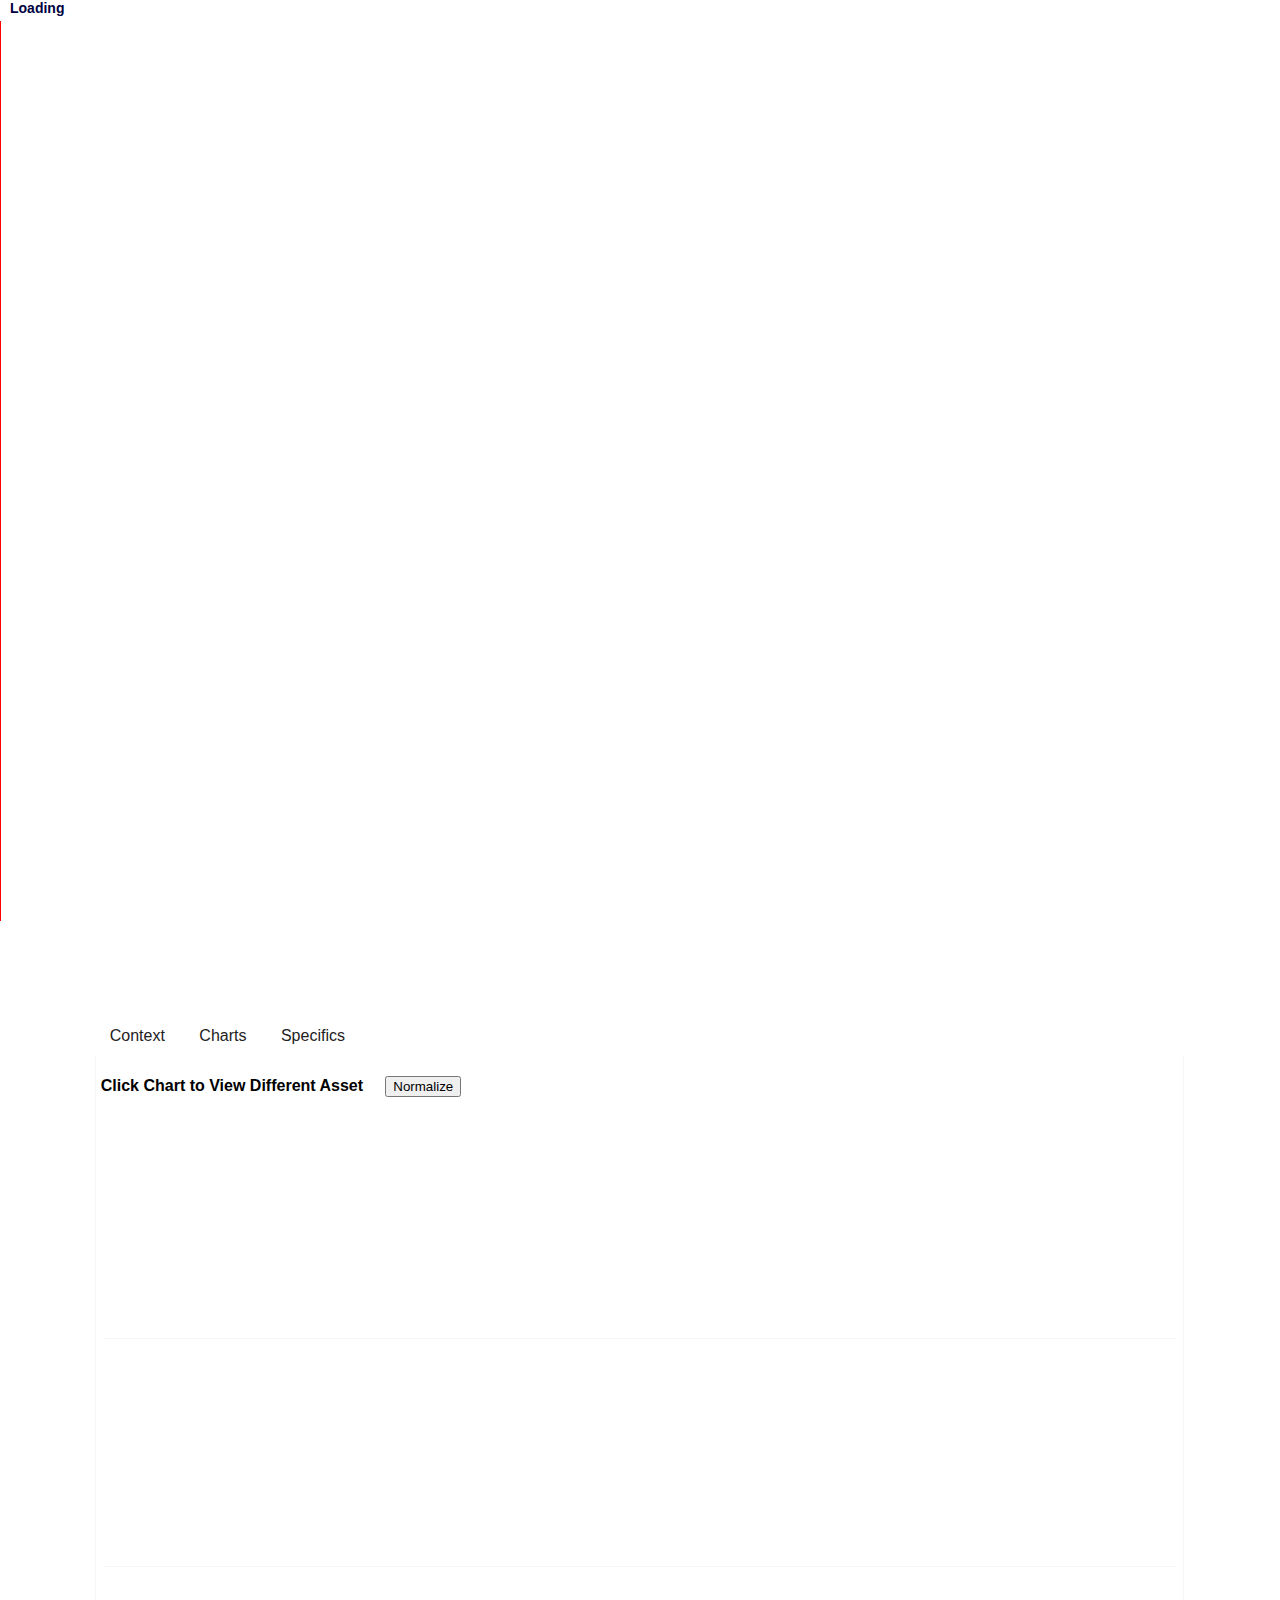
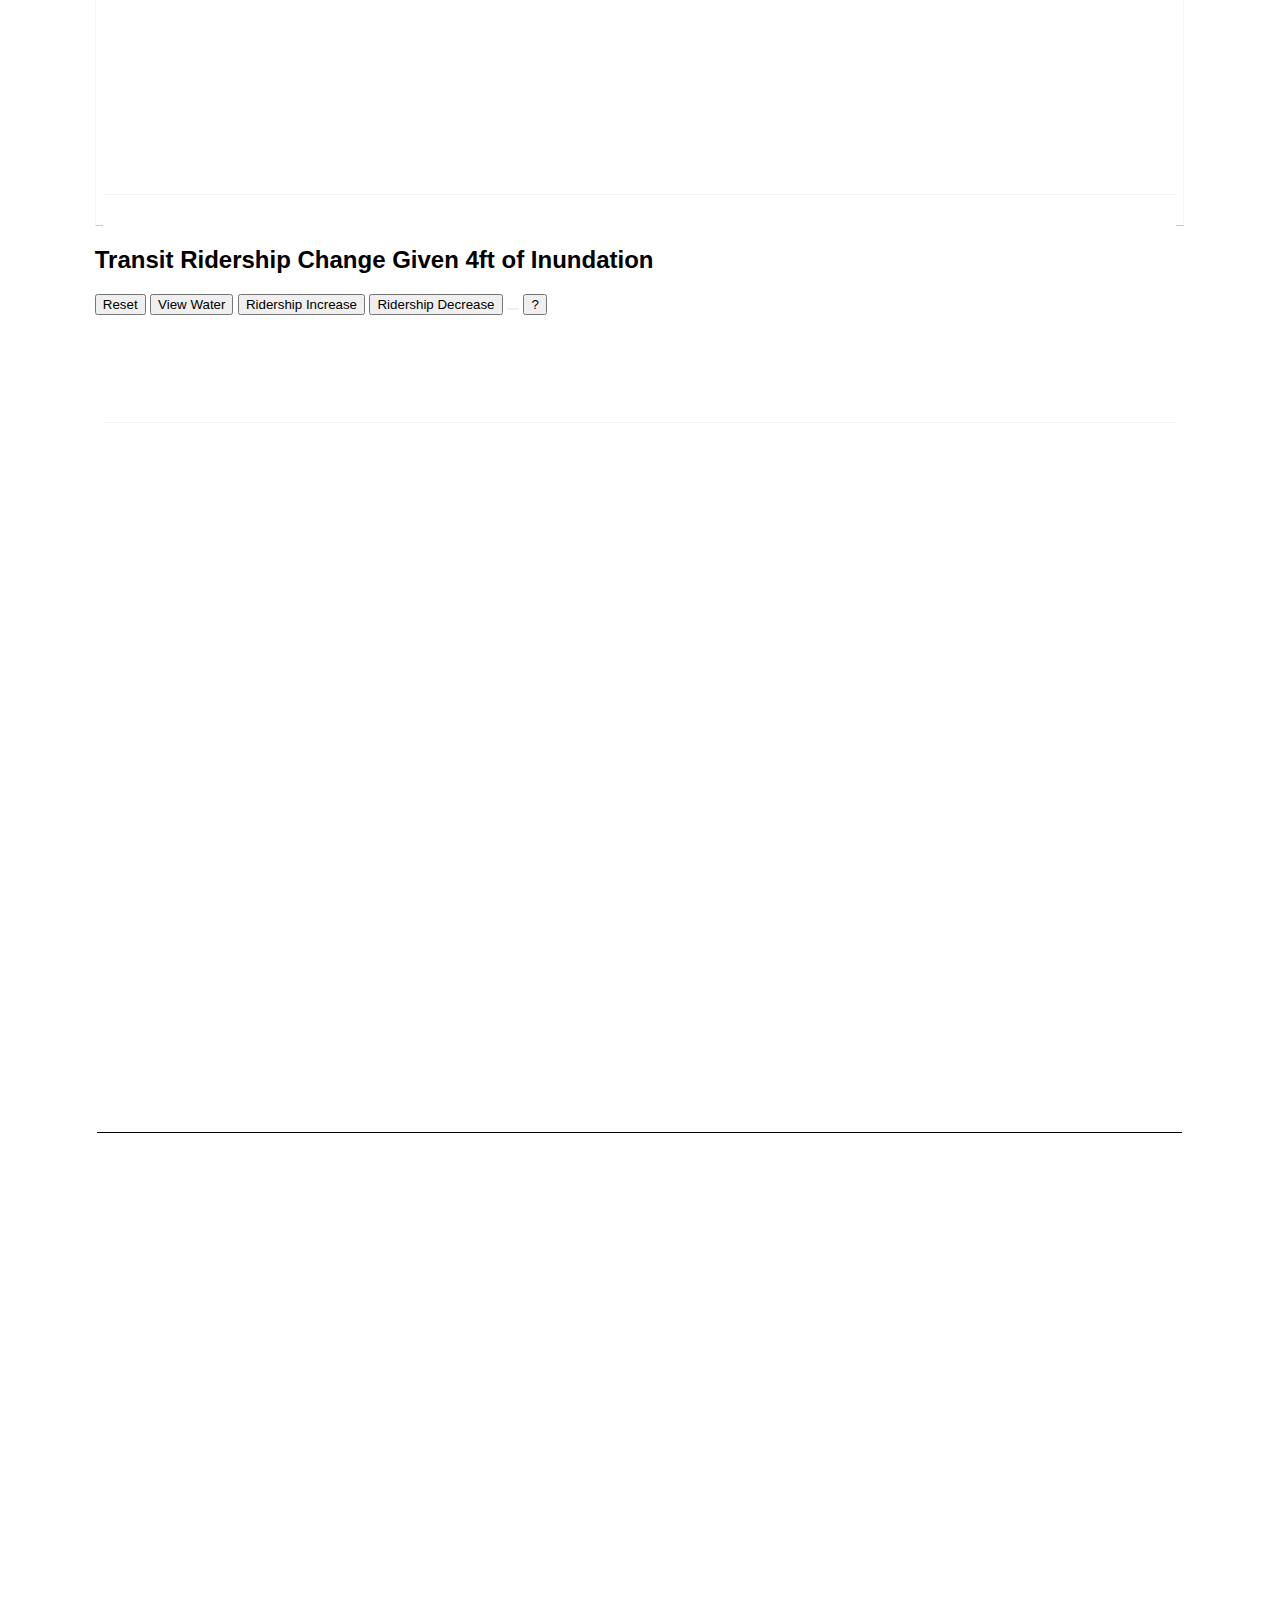
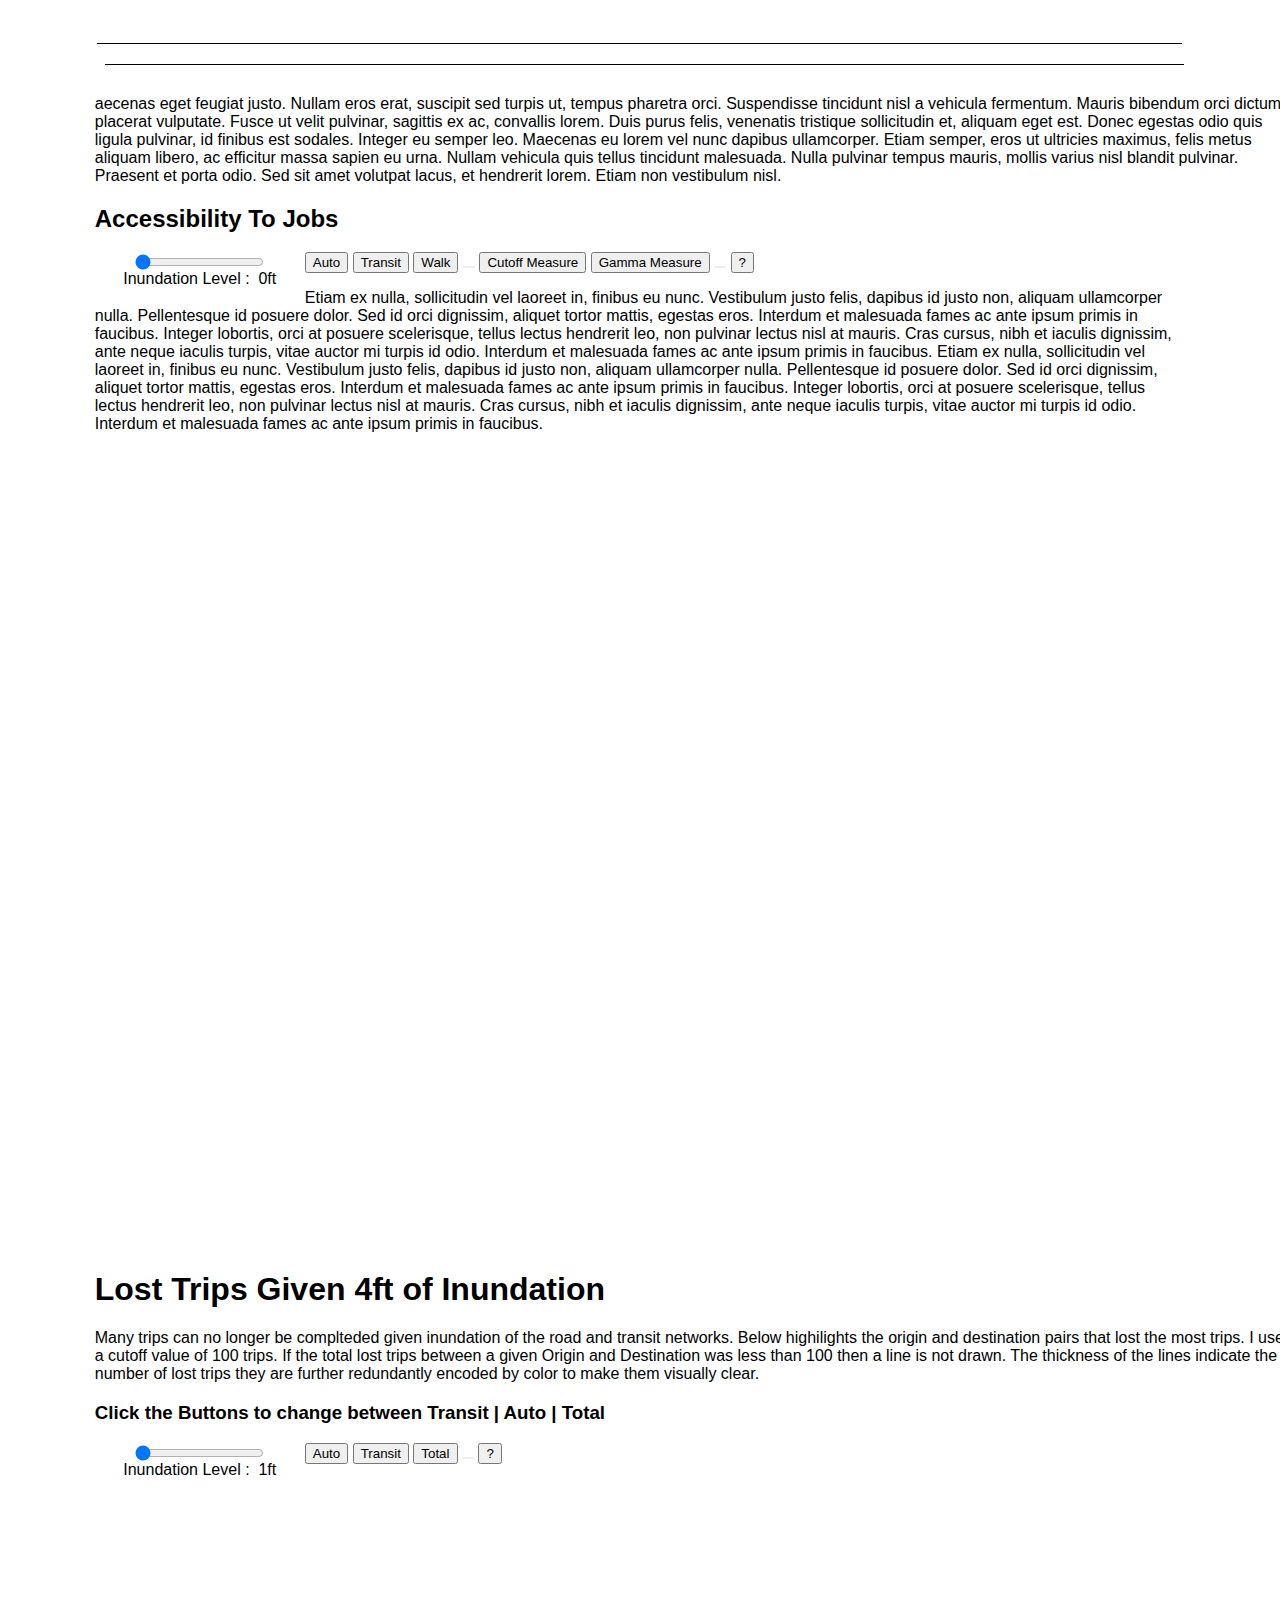
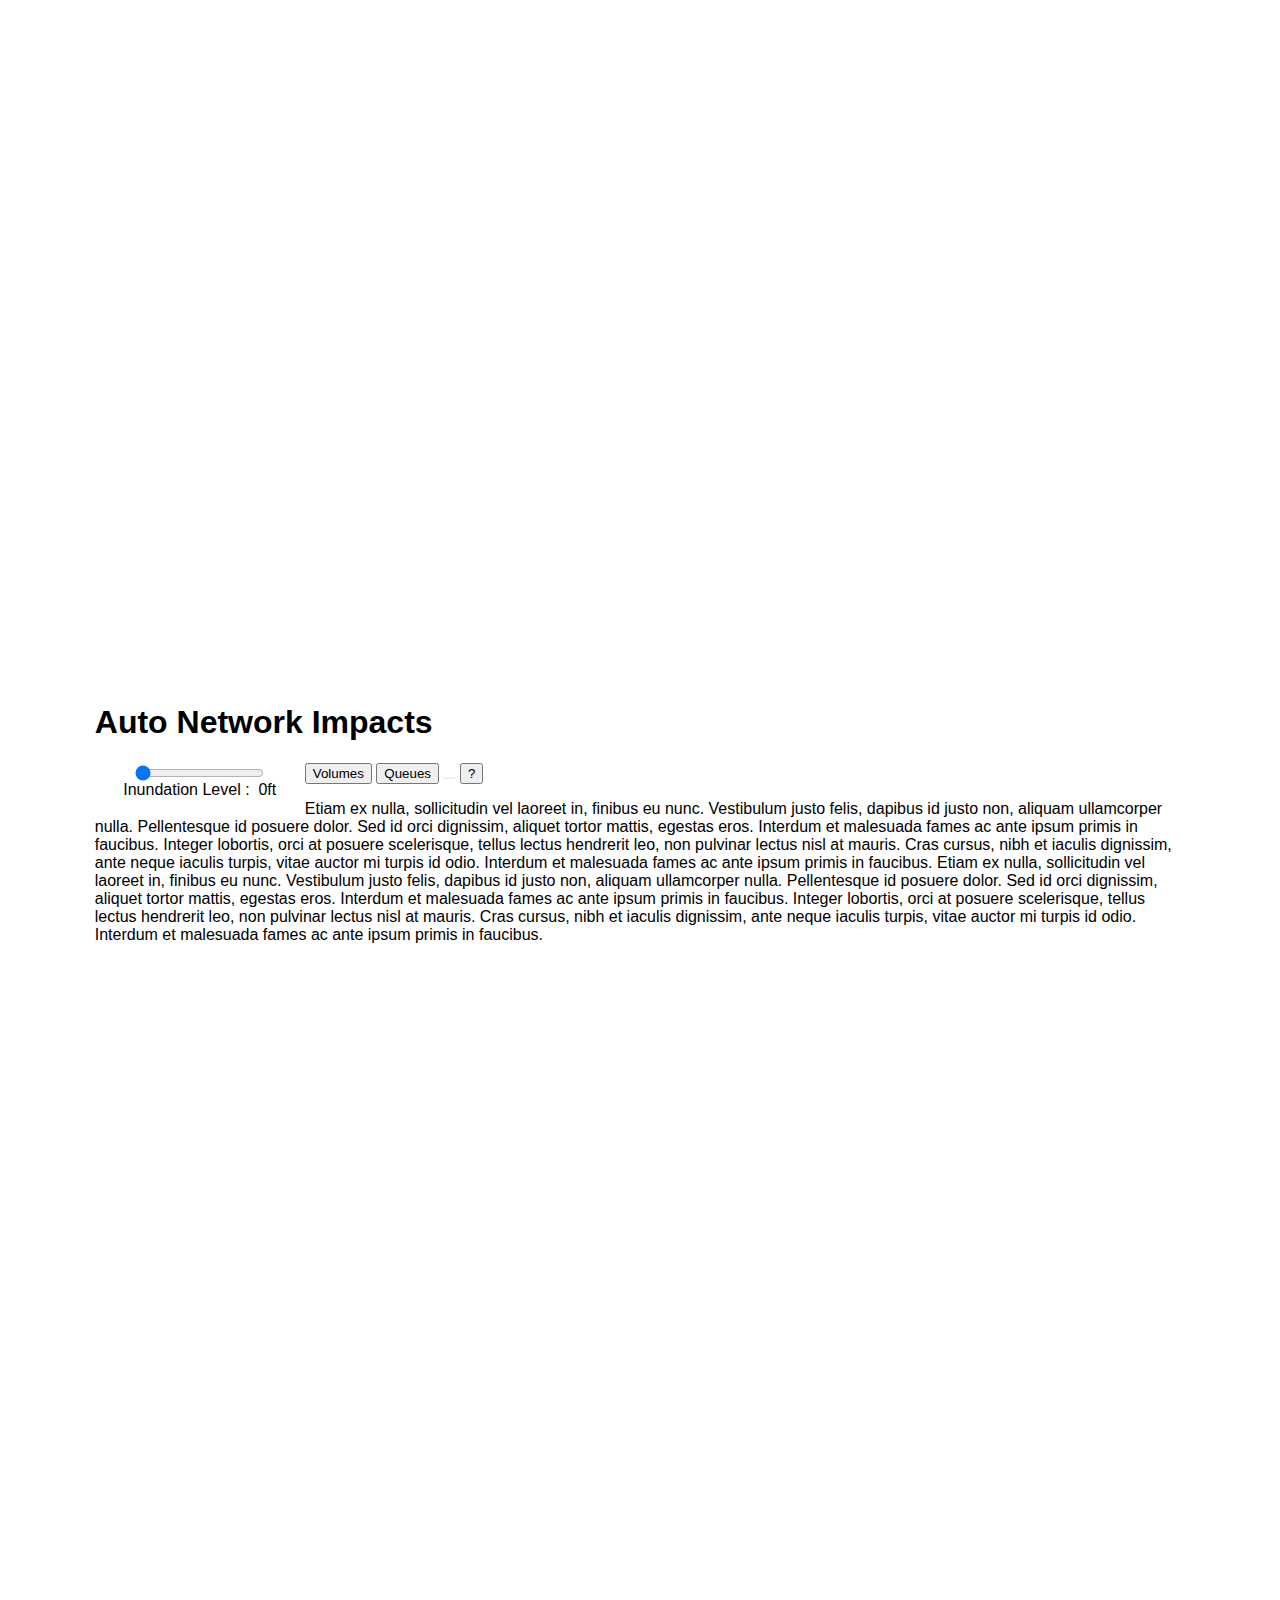
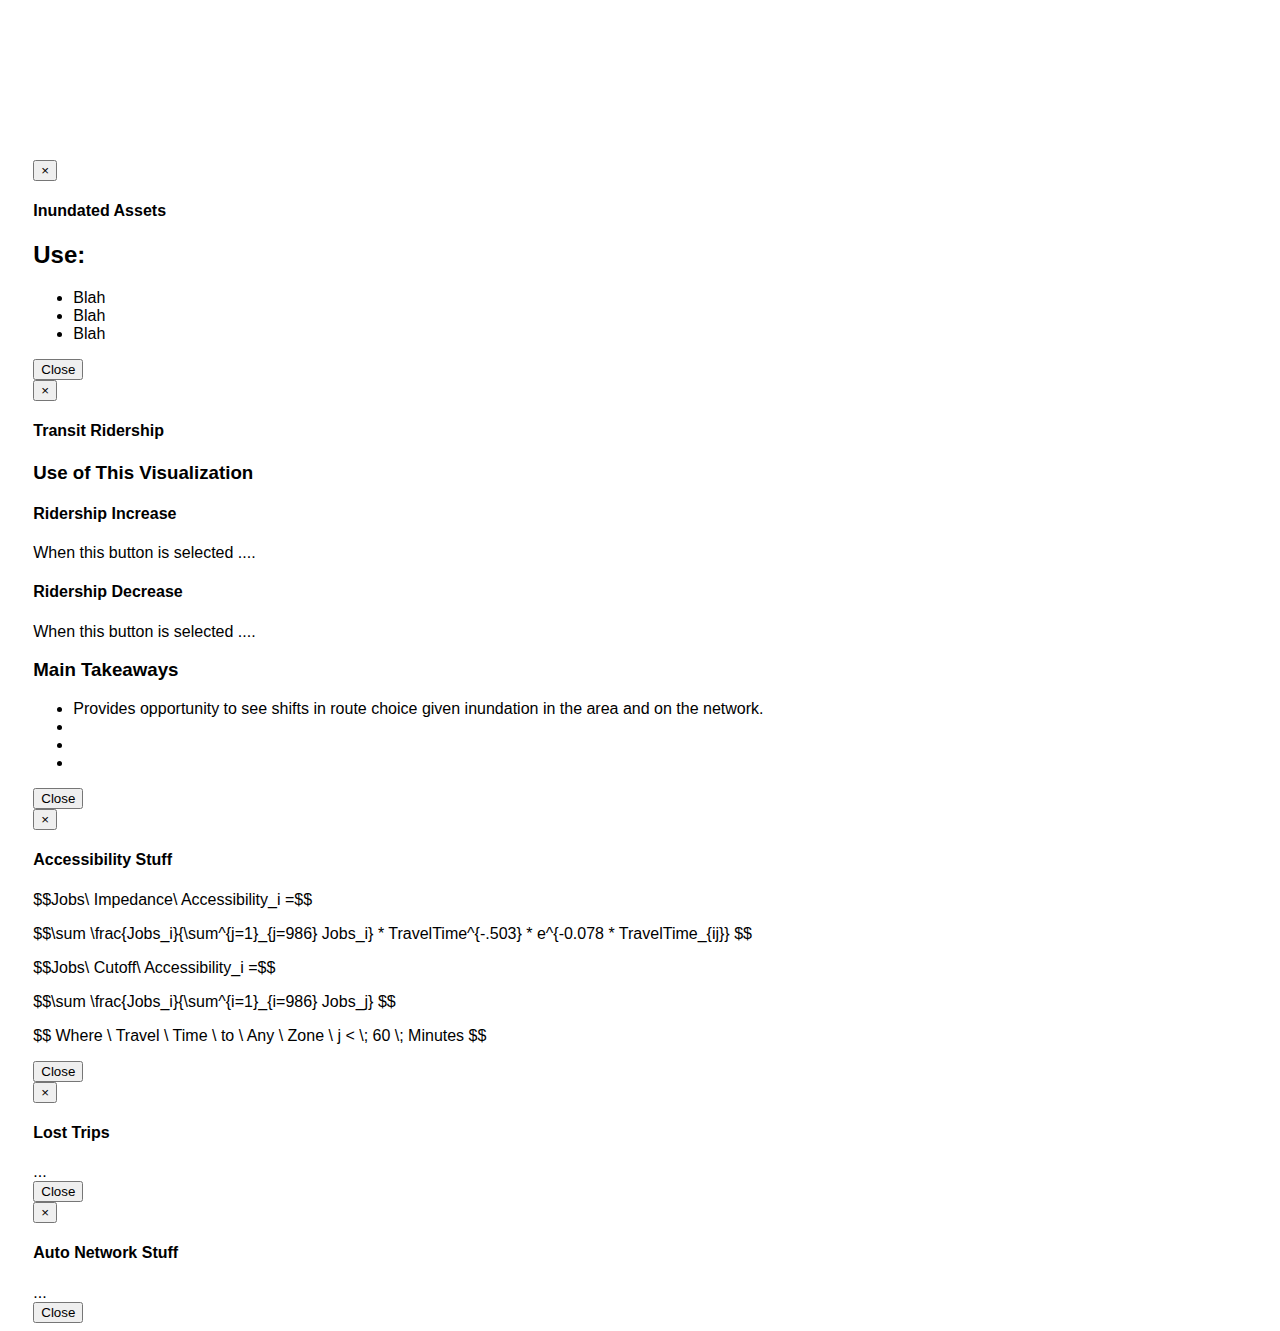
==== commit fab7cfd5: "Sunday" ====
--- a/Thesis_Misc/index.html
+++ b/Thesis_Misc/index.html
@@ -10,6 +10,7 @@
     <script src="libs/leaflet-0.7.3/leaflet.js"></script>
     <script src="packages/simple_statistics.js"></script>
     <script src="libs/jquery/jquery-ui.js"></script>
+    <script type="text/javascript" src="https://cdn.mathjax.org/mathjax/latest/MathJax.js?config=TeX-AMS-MML_HTMLorMML"></script>
 
 
     <!-- My Tools -->
@@ -385,7 +386,12 @@
                             <h4 class="modal-title" id="assetModalLabel">Inundated Assets</h4>
                         </div>
                         <div class="modal-body">
-                            ...
+                            <h2>Use:</h2>
+                            <ul>
+                                <li>Blah</li>
+                                <li>Blah</li>
+                                <li>Blah</li>
+                            </ul>
                         </div>
                         <div class="modal-footer">
                             <button type="button" class="btn btn-default" data-dismiss="modal">Close</button>
@@ -403,8 +409,23 @@
                             <h4 class="modal-title" id="myModalLabel">Transit Ridership</h4>
                         </div>
                         <div class="modal-body">
-                            <h3>Thish is some heading</h3>
-                            <p>Thisis is s some discussions ballahbhajbajhs husdfu sjhbfjs sdj </p>
+                            <h3>Use of This Visualization</h3>
+                            <p></p>
+                            <h4>Ridership Increase</h4>
+                            <p>When this button is selected ....</p>
+                            <h4>Ridership Decrease</h4>
+                            <p>When this button is selected ....</p>
+
+                            <h3>Main Takeaways</h3>
+                            <ul>
+                                <li>Provides opportunity to see shifts in route choice given inundation in the area and on the network.</li>
+                                <li></li>
+                                <li></li>
+                                <li></li>
+                             </ul>
+
+
+
                         </div>
                         <div class="modal-footer">
                             <button type="button" class="btn btn-default" data-dismiss="modal">Close</button>
@@ -422,6 +443,19 @@
                         <h4 class="modal-title" id="lostModalLabel">Accessibility Stuff</h4>
                     </div>
                     <div class="modal-body">
+
+                        <p>$$Jobs\ Impedance\ Accessibility_i =$$</p>
+
+                        <p>
+                            $$\sum \frac{Jobs_i}{\sum^{j=1}_{j=986} Jobs_i} * TravelTime^{-.503} * e^{-0.078 * TravelTime_{ij}} $$
+                        </p>
+
+                        <p>$$Jobs\ Cutoff\ Accessibility_i =$$</p>
+                        <p>
+                            $$\sum \frac{Jobs_i}{\sum^{i=1}_{i=986} Jobs_j} $$
+                        </p>
+                        <p>$$ Where \ Travel \ Time \ to \ Any \ Zone \ j < \; 60  \; Minutes $$</p>
+
 
                     </div>
                     <div class="modal-footer">
@@ -526,7 +560,7 @@
     };
 
     var accessUnits = {
-      "method": "",
+      "method": "c",
       "mode": "auto",
       "auto": null,
       "transit" : null,
@@ -598,9 +632,9 @@
 
     function ready(error, theTaz, Qjobs, Qhh, Qpop, Qtazarea, Qauto, Qtransit, Qwalk, QGauto, QGtransit, QGwalk,  Qgrjobs, Qnet0, Qgroads, Qgtlines) {
         data = theTaz;
-        accessUnits.auto = Qauto;
-        accessUnits.transit = Qtransit;
-        accessUnits.walk = Qwalk;
+        accessUnits.cauto = Qauto;
+        accessUnits.ctransit = Qtransit;
+        accessUnits.cwalk = Qwalk;
         accessUnits.gauto = QGauto;
         accessUnits.gwalk = QGtransit;
         accessUnits.gtransit = QGwalk;
@@ -682,7 +716,7 @@
         street_viz = new StreetMapVis("map");
         //Access Map Stuff
         assetsGlobals.current = null;
-        access = accessUnits.auto;
+        access = accessUnits.cauto;
         access_viz = new AccessVis(d3.select("#map2"), "Access");
         //Asset Map
         asset_map_viz = new AssetMapVis();
@@ -837,11 +871,17 @@
         });
         //Lost Trip Buttons
         $("#SpiderSelection").on("click", function(e){
+            console.log('e target', e.target)
             if (e.target !== "range" && ["Auto", "Transit", "Total"].indexOf(e.target.innerText) > -1){
-                d3.selectAll(".spiderBar").remove();
-                d3.selectAll(".theSpiderLines").remove();
-                d3.selectAll(".centroids").remove();
-                spider_viz.changeMode(e.target)
+                if ($("#LostSlider").val() == "1" && e.target.innerText === "Auto" ){
+                    //do nothing - no lost trips for auto at 1ft
+                } else {
+                    console.log("in the spider button click", e.target.innerText);
+                    d3.selectAll(".spiderBar").remove();
+                    d3.selectAll(".theSpiderLines").remove();
+                    d3.selectAll(".centroids").remove();
+                    spider_viz.changeMode(e.target)
+                }
             }
         });
         //Road Network Buttons
@@ -866,7 +906,8 @@
                 if (d.target.innerText === "Cutoff Measure") {
                     $("#CM").addClass("selectedButton");
                     $("#GM").removeClass("selectedButton");
-                    accessUnits.method = "";
+
+                    accessUnits.method = "c";
                 } else if (d.target.innerText === "Gamma Measure") {
                     $("#GM").addClass("selectedButton");
                     $("#CM").removeClass("selectedButton");
--- a/Thesis_Misc/css/mycss.css
+++ b/Thesis_Misc/css/mycss.css
@@ -293,25 +293,24 @@
     border-left: 2px solid red;
 }
 
-.info, .streetInfo, .assetLegend, .accessLegend, .tranistLegend{
+.info, .streetInfo, .assetLegend, .accessLegend, .transitLegend, .spiderLegend{
     padding: 6px 8px;
     font: 14px/16px Arial, Helvetica, sans-serif;
-    background: white;
-    background: rgba(255,255,255,0.8);
+    background-color: rgba(255,255,255,0.8);
     box-shadow: 0 0 15px rgba(0,0,0,0.2);
     border-radius: 5px;
 }
 
-.assetLegend, .accessLegend, .tranistLegend{
+.assetLegend, .accessLegend, .transitLegend, .spiderLegend{
     height: 200px;
     width: 100px;
 }
 
-.tranistLegend{
+.transitLegend{
     height: 170px;
 }
 
-.tranistLegend text{
+.transitLegend text{
     font-size: 12px;
 }
 
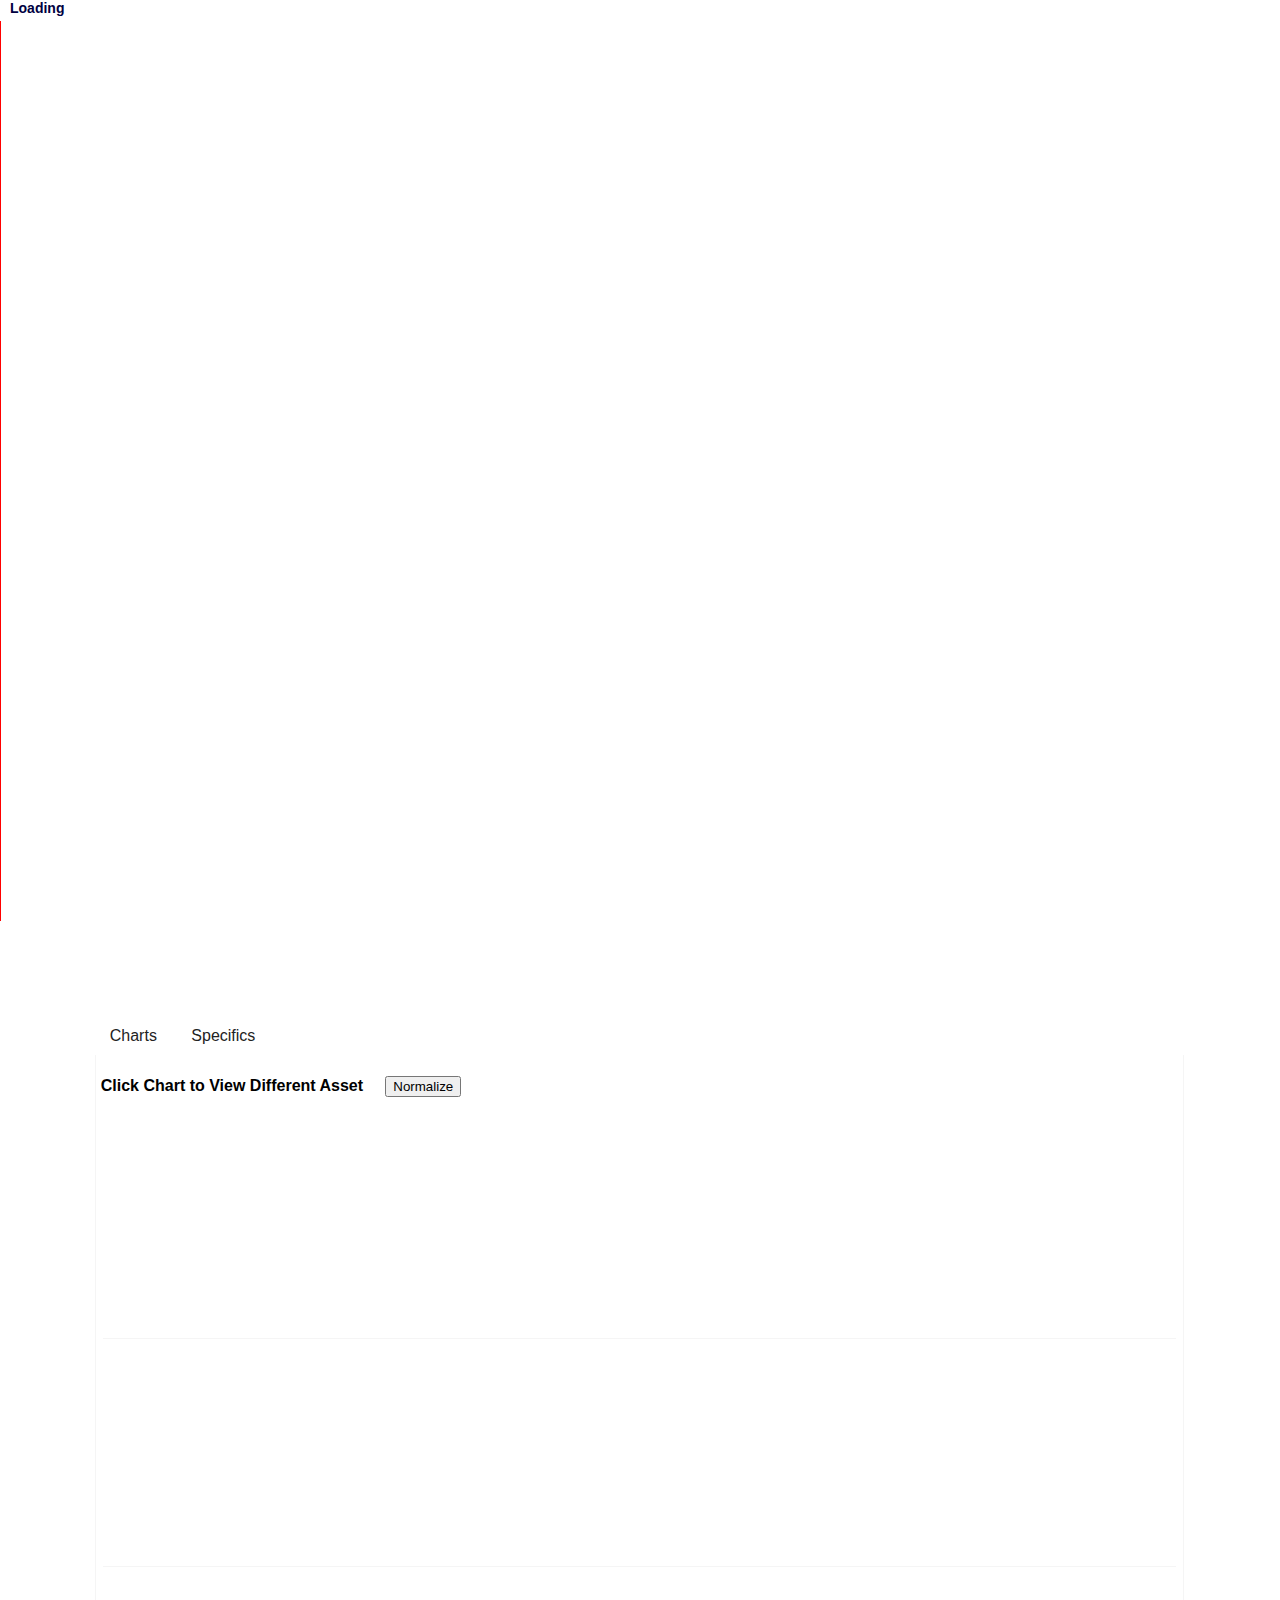
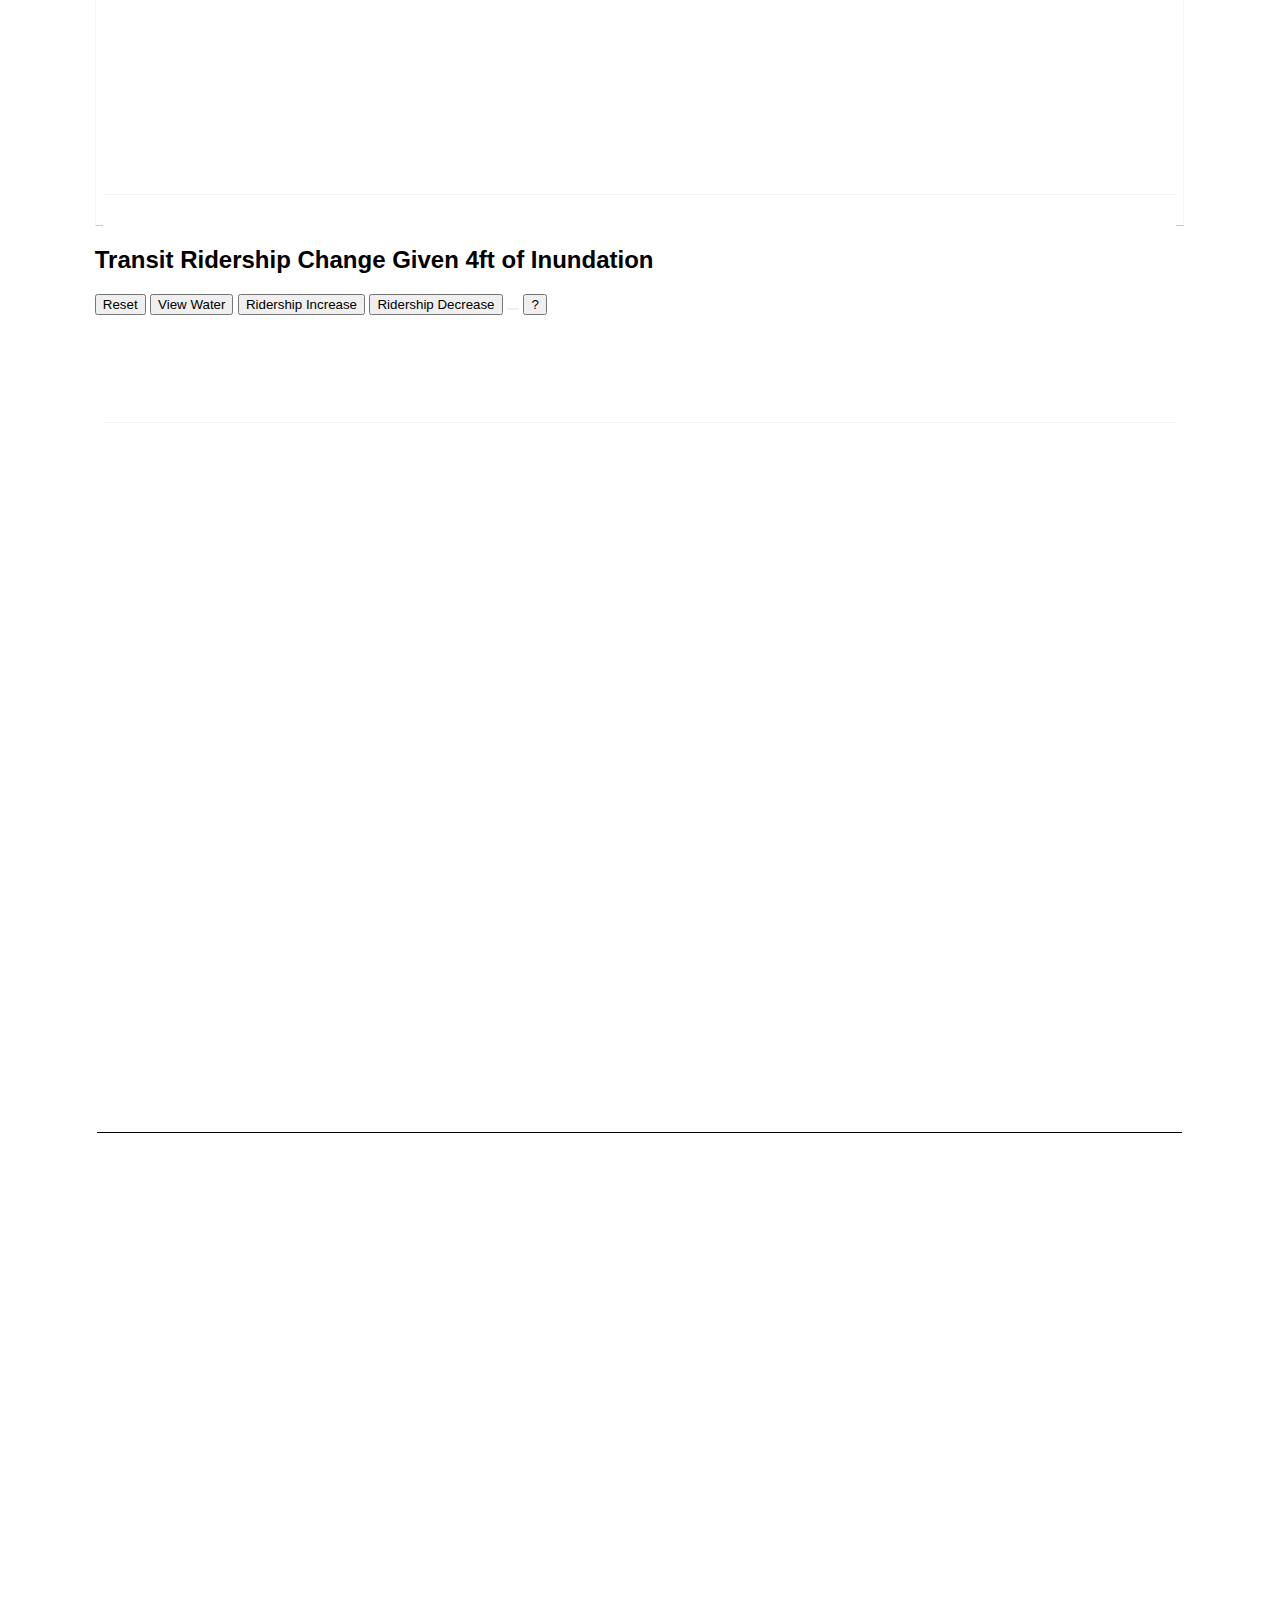
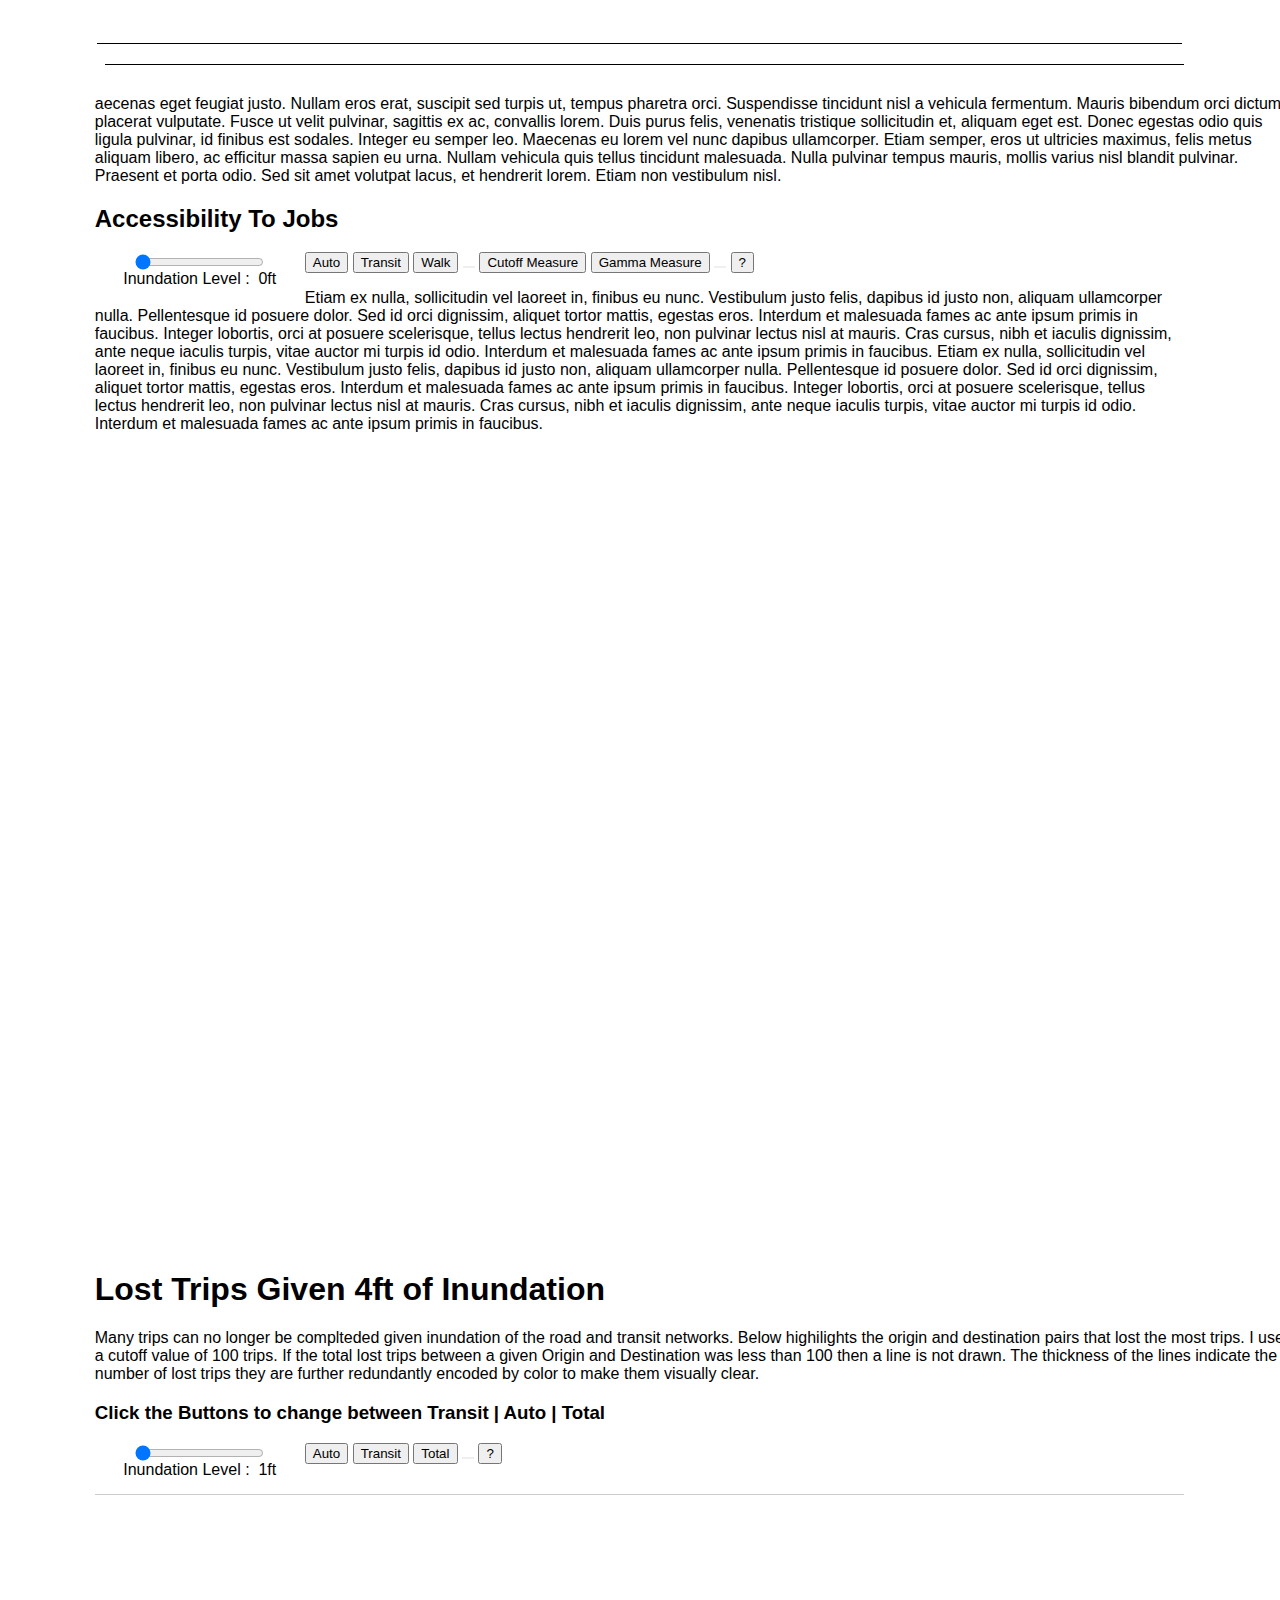
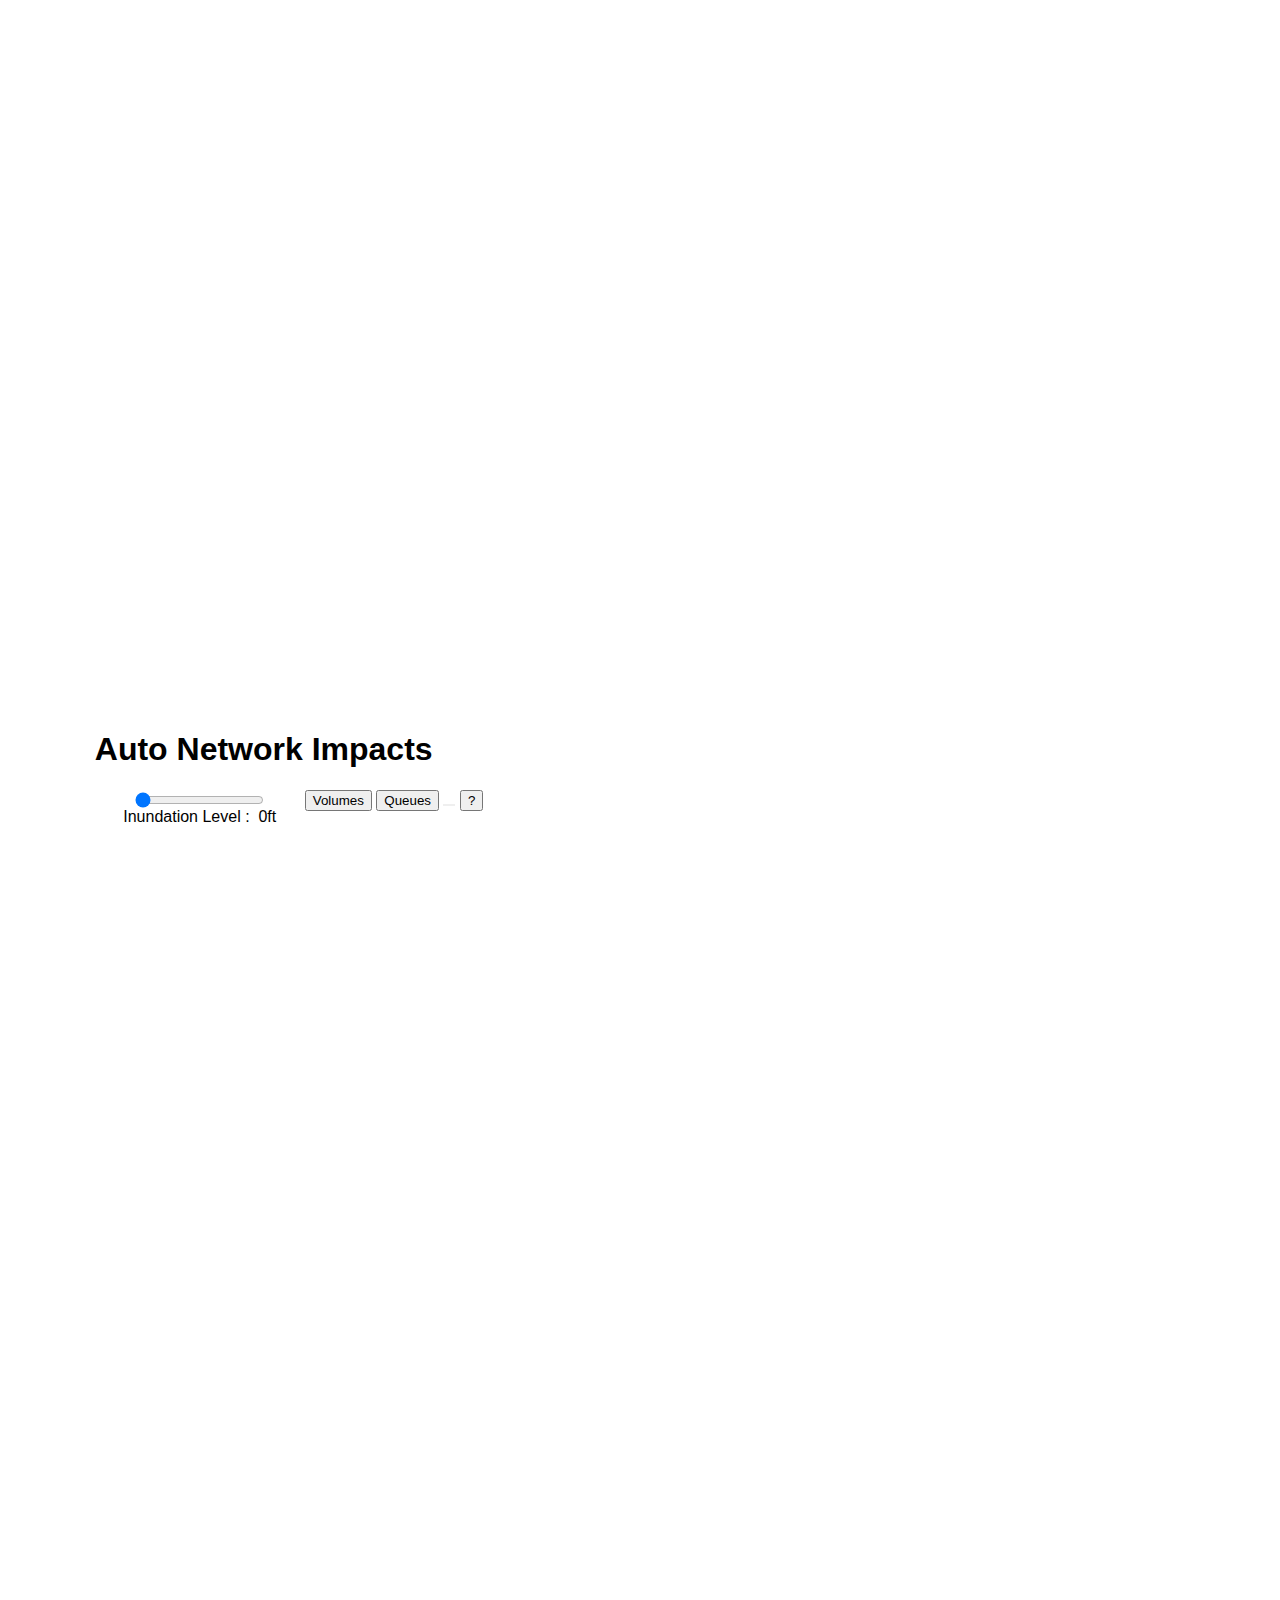
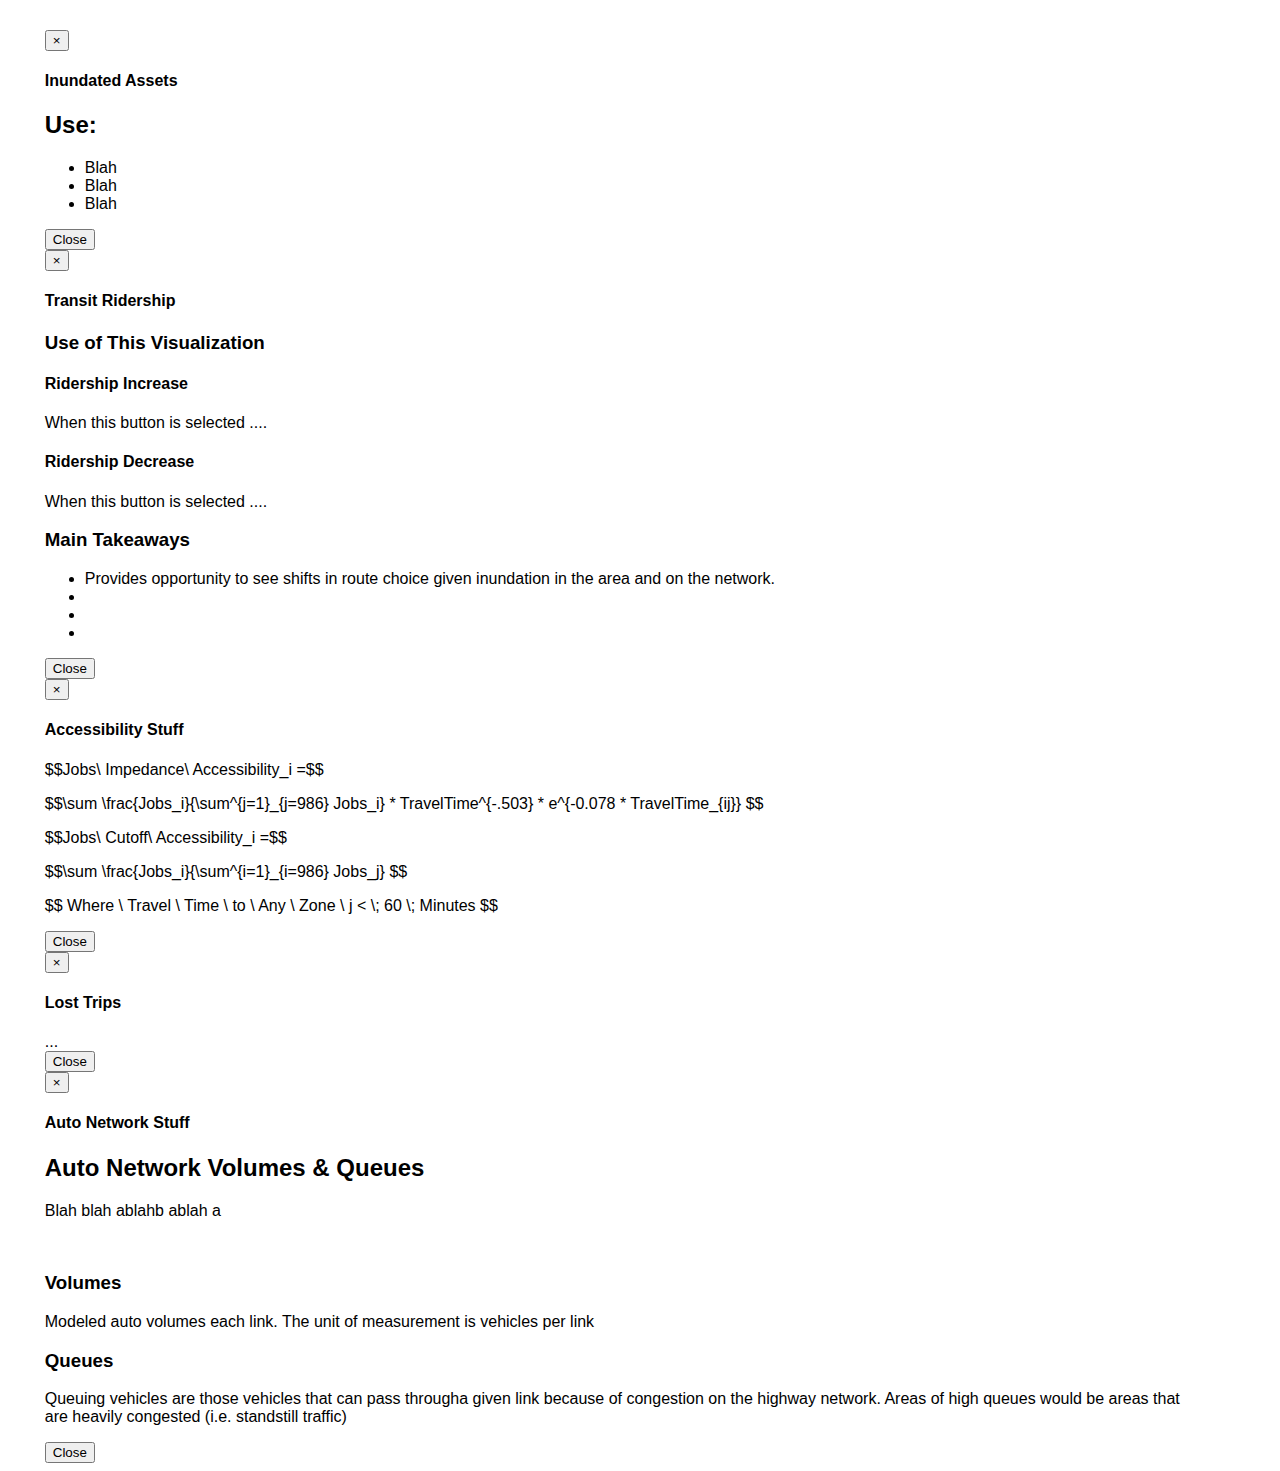
==== commit 1bbf1e6f: "Sunday" ====
--- a/Thesis_Misc/index.html
+++ b/Thesis_Misc/index.html
@@ -10,7 +10,7 @@
     <script src="libs/leaflet-0.7.3/leaflet.js"></script>
     <script src="packages/simple_statistics.js"></script>
     <script src="libs/jquery/jquery-ui.js"></script>
-    <script type="text/javascript" src="https://cdn.mathjax.org/mathjax/latest/MathJax.js?config=TeX-AMS-MML_HTMLorMML"></script>
+    <!--<script type="text/javascript" src="https://cdn.mathjax.org/mathjax/latest/MathJax.js?config=TeX-AMS-MML_HTMLorMML"></script>-->
 
 
     <!-- My Tools -->
@@ -172,13 +172,9 @@
             <div class="col-lg-6">
                 <div class="tabContainer">
                     <ul class="tabs">
-                        <li class="tab-link" data-tab="tab-1">Context</li>
                         <li class="tab-link-current" data-tab="tab-2">Charts</li>
                         <li class="tab-link" data-tab="tab-3">Specifics</li>
                     </ul>
-                    <div id="tab-1" class = "tab-content">
-                        <p>Morbi tincidunt, dui sit amet facilisis feugiat, odio metus gravida ante, ut pharetra massa metus id nunc. Duis scelerisque molestie turpis. Sed fringilla, massa eget luctus malesuada, metus eros molestie lectus, ut tempus eros massa ut dolor. Aenean aliquet fringilla sem. Suspendisse sed ligula in ligula suscipit aliquam. Praesent in eros vestibulum mi adipiscing adipiscing. Morbi facilisis. Curabitur ornare consequat nunc. Aenean vel metus. Ut posuere viverra nulla. Aliquam erat volutpat. Pellentesque convallis. Maecenas feugiat, tellus pellentesque pretium posuere, felis lorem euismod felis, eu ornare leo nisi vel felis. Mauris consectetur tortor et purus.</p>
-                    </div>
 
                     <div id="tab-2" class="tab-content current">
                         <p><strong>Click Chart to View Different Asset &nbsp;&nbsp;&nbsp; </strong>
@@ -322,9 +318,9 @@
                         <span>Inundation Level :&nbsp;</span>
                         <span id="Lostrange">1ft</span>
                     </div>
-                    <button type="button" class="btn btn-default  Stype" id = "SpiderA">Auto</button>
-                    <button type="button" class="btn btn-default  Stype" id = "SpiderT">Transit</button>
-                    <button type="button" class="btn btn-default Stype" id  = "SpiderTot">Total</button>
+                    <button type="button" class="btn btn-default  Stype" id = "spAuto">Auto</button>
+                    <button type="button" class="btn btn-default  Stype" id = "spTransit">Transit</button>
+                    <button type="button" class="btn btn-default Stype" id  = "spTotal">Total</button>
                     <button type="button" class="btn btn-default fillerButton"></button>
                     <button type="button" class="btn btn-default " data-toggle="modal" data-target="#lostTripsModal">?</button>
 
@@ -333,7 +329,7 @@
             <!--Spider Map-->
             <div class="col-md-6 column">
                 <div id="spiderHist"></div>
-                <div class = "DataLower"></div>
+                <div id = "totalLost"></div>
             </div>
             <div class="col-md-6 column">
                 <div id="map4"></div>
@@ -353,6 +349,9 @@
                     </div>
                     <button type="button" class="btn btn-default netType" id = "netV" value = "V">Volumes</button>
                     <button type="button" class="btn btn-default netType" id = "netq" value = "q">Queues</button>
+                    <!--<button type="button" class="btn btn-default fillerButton"></button>-->
+                    <!--<button type="button" class="btn btn-default " id = "netPlay" >Play</button>-->
+                    <!--<button type="button" class="btn btn-default " id = "netReset" >Reset</button>-->
                     <button type="button" class="btn btn-default fillerButton"></button>
                     <button type="button" class="btn btn-default " data-toggle="modal" data-target="#autoNetModal">?</button>
 
@@ -360,17 +359,11 @@
             </div>
 
             <!--Traffic Volumes Map-->
-            <div class="col-md-6 column">
+            <div class="col-md-12 column">
                 <!--Top-->
-                <div class="DataSelection">
-                    <p>   Etiam ex nulla, sollicitudin vel laoreet in, finibus eu nunc. Vestibulum justo felis, dapibus id justo non, aliquam ullamcorper nulla. Pellentesque id posuere dolor. Sed id orci dignissim, aliquet tortor mattis, egestas eros. Interdum et malesuada fames ac ante ipsum primis in faucibus. Integer lobortis, orci at posuere scelerisque, tellus lectus hendrerit leo, non pulvinar lectus nisl at mauris. Cras cursus, nibh et iaculis dignissim, ante neque iaculis turpis, vitae auctor mi turpis id odio. Interdum et malesuada fames ac ante ipsum primis in faucibus.
-                        Etiam ex nulla, sollicitudin vel laoreet in, finibus eu nunc. Vestibulum justo felis, dapibus id justo non, aliquam ullamcorper nulla. Pellentesque id posuere dolor. Sed id orci dignissim, aliquet tortor mattis, egestas eros. Interdum et malesuada fames ac ante ipsum primis in faucibus. Integer lobortis, orci at posuere scelerisque, tellus lectus hendrerit leo, non pulvinar lectus nisl at mauris. Cras cursus, nibh et iaculis dignissim, ante neque iaculis turpis, vitae auctor mi turpis id odio. Interdum et malesuada fames ac ante ipsum primis in faucibus.
-                    </p>
-                </div>
-            </div>
-            <div class="col-md-6 column">
+
                 <div id="map5"></div>
-            </div>
+
         </div>
         <!--END ALL BUT THE MENU-->
     </div>
@@ -492,7 +485,14 @@
                         <h4 class="modal-title" id="myModalLabel">Auto Network Stuff</h4>
                     </div>
                     <div class="modal-body">
-                        ...
+                        <h2>Auto Network Volumes & Queues</h2>
+                        <p>Blah blah ablahb ablah a</p>
+                        <br>
+                        <h3>Volumes</h3>
+                        <p>Modeled auto volumes each link. The unit of measurement is vehicles per link</p>
+                        <h3>Queues</h3>
+                        <p>Queuing vehicles are those vehicles that can pass througha given link because of congestion on the highway network. Areas of high queues would
+                        be areas that are heavily congested (i.e. standstill traffic) </p>
                     </div>
                     <div class="modal-footer">
                         <button type="button" class="btn btn-default" data-dismiss="modal">Close</button>
@@ -502,6 +502,7 @@
         </div>
 
 
+    </div>
 </div>
 </body>
 
@@ -520,7 +521,7 @@
             .defer(d3.json, "data/assets/jobs.json")
             .defer(d3.json, "data/assets/hh.json")
             .defer(d3.json, "data/assets/pop.json")
-            .defer(d3.json, "data/assets/tazarea.json")
+            .defer(d3.json, "data/assets/firms.json")
             .defer(d3.csv, "data/access_JOBS/autoJobs.csv")
             .defer(d3.csv, "data/access_JOBS/transitJobs.csv")
             .defer(d3.csv, "data/access_JOBS/walkJobs.csv")
@@ -551,9 +552,9 @@
 
     var Demographics = {
         "jobs": null,
-        "hh"  : null,
+        "households":null,
         "pop" : null,
-        "tazarea":null,
+        "firms":null,
         "gjobs": null,
         "groads":null,
         "gtlines":null
@@ -630,8 +631,15 @@
 
     };
 
-    function ready(error, theTaz, Qjobs, Qhh, Qpop, Qtazarea, Qauto, Qtransit, Qwalk, QGauto, QGtransit, QGwalk,  Qgrjobs, Qnet0, Qgroads, Qgtlines) {
+    function ready(error, theTaz, Qjobs, Qhh, Qpop, Qfirms, Qauto, Qtransit, Qwalk, QGauto, QGtransit, QGwalk,  Qgrjobs, Qnet0, Qgroads, Qgtlines) {
         data = theTaz;
+        Demographics.jobs = Qjobs;
+        Demographics.households = Qhh;
+        Demographics.pop = Qpop;
+        Demographics.gjobs = Qgrjobs;
+        Demographics.firms = Qfirms;
+        Demographics.groads = Qgroads;
+        Demographics.gtlines = Qgtlines;
         accessUnits.cauto = Qauto;
         accessUnits.ctransit = Qtransit;
         accessUnits.cwalk = Qwalk;
@@ -639,13 +647,6 @@
         accessUnits.gwalk = QGtransit;
         accessUnits.gtransit = QGwalk;
         access = accessUnits.auto;
-        Demographics.jobs = Qjobs;
-        Demographics.hh = Qhh;
-        Demographics.pop = Qpop;
-        Demographics.gjobs = Qgrjobs;
-        Demographics.tazarea = Qtazarea;
-        Demographics.groads = Qgroads;
-        Demographics.gtlines = Qgtlines;
         nets.n0 = Qnet0;
 
 
@@ -670,7 +671,7 @@
 
         //Leaflet Base Maps
         map = L.map("map").setView([42.3596, -71.0561], 12);
-        //'http://{s}.acetate.geoiq.com/tiles/acetate/{z}/{x}/{y}.png'
+
         L.tileLayer('https://{s}.tiles.mapbox.com/v3/{id}/{z}/{x}/{y}.png', {
             maxZoom: 18,
             minZoom: 11,
@@ -723,6 +724,7 @@
         group_char_viz = new GroupChartVis("#context");
         //Spider Map
         spider_viz = new SpiderViz(map4);
+        asset_map_viz.asset_viz4 = new LineVis(d3.select("#totalLost"), assetsGlobals.totalLostTrips, "Total Percent Lost Trips",false,true);
         traffic_map = new NetViz(map5, nets.n0);
 
         //END READY FUNCTION
@@ -767,18 +769,10 @@
         } else if (sliderViz === "Lost") {
             d3.selectAll(".theSpiderLines").remove();
             d3.selectAll(".centroids").remove();
-
-            console.log("Current SPider Data",spider_viz.spiderData.current, "Value", value);
-            if (spider_viz.spiderData.current === "auto" && value > 1){
-                spider_viz.loaded(spider_viz.taz, spider_viz.spiderData[spider_viz.spiderData.current + value])
-            } else if (spider_viz.spiderData.current === "auto" && value == 1) {
-                d3.selectAll(".spiderBar").remove();
+            spider_viz.loaded(spider_viz.taz, spider_viz.spiderData[spider_viz.spiderData.current + value])
             }
-            else {
-                spider_viz.loaded(spider_viz.taz, spider_viz.spiderData[spider_viz.spiderData.current + value])
-            }
-
-        }
+
+
     }
 
     function updateSpecialChart(check){
@@ -846,8 +840,8 @@
                         $("#AssetDM").addClass("selectedButton");
                         asset_map_viz.asset_viz = new AssetVis(d3.select("#chart"), Demographics.jobs, "Jobs");
                         asset_map_viz.asset_viz2 = new AssetVis(d3.select("#chart1"), Demographics.pop, "Pop");
-                        asset_map_viz.asset_viz3 = new AssetVis(d3.select("#chart2"), Demographics.hh, "hh");
-                        asset_map_viz.asset_viz4 = new AssetVis(d3.select("#chart3"), Demographics.tazarea, "Taz Area Meters Sq.");
+                        asset_map_viz.asset_viz3 = new AssetVis(d3.select("#chart2"), Demographics.households, "Households");
+                        asset_map_viz.asset_viz4 = new AssetVis(d3.select("#chart3"), Demographics.firms, "Firms");
                         asset_map_viz.wrangleDemData(Demographics.jobs, "JOBS", 0)
 
                     }
@@ -871,18 +865,14 @@
         });
         //Lost Trip Buttons
         $("#SpiderSelection").on("click", function(e){
-            console.log('e target', e.target)
             if (e.target !== "range" && ["Auto", "Transit", "Total"].indexOf(e.target.innerText) > -1){
-                if ($("#LostSlider").val() == "1" && e.target.innerText === "Auto" ){
-                    //do nothing - no lost trips for auto at 1ft
-                } else {
                     console.log("in the spider button click", e.target.innerText);
                     d3.selectAll(".spiderBar").remove();
                     d3.selectAll(".theSpiderLines").remove();
                     d3.selectAll(".centroids").remove();
                     spider_viz.changeMode(e.target)
                 }
-            }
+
         });
         //Road Network Buttons
         $(".netType").on("click", function(e){
@@ -897,6 +887,8 @@
                 $("#netq").addClass("selectedButton");
                 $("#netV").removeClass("selectedButton");
             }
+            d3.selectAll(".netLegendRect").remove();
+            d3.selectAll(".netLegendSVG").remove();
             traffic_map.updateVis(data,netVizGlobals.attribute)
         });
         //Acceessibility Buttons
@@ -906,7 +898,6 @@
                 if (d.target.innerText === "Cutoff Measure") {
                     $("#CM").addClass("selectedButton");
                     $("#GM").removeClass("selectedButton");
-
                     accessUnits.method = "c";
                 } else if (d.target.innerText === "Gamma Measure") {
                     $("#GM").addClass("selectedButton");
@@ -1008,7 +999,75 @@
 
 
 
-
+//$("#netPlay").on("click", function(){
+//    var vals = [0,1,2,3,4,5,6];
+//    var index = 0;
+//    var first = true;
+//
+//    var start = new Date().getTime();
+//    function execute() {
+//
+//        if ((new Date().getTime() - start) > 30000  ){
+//            clearInterval(call)
+//        }
+//
+//        console.log("index", index, vals);
+//        $("#netSlider").val(index);
+//        showValue(vals[index], 'Net');
+//        if (index === 6){
+//            vals.reverse();
+//            index = 5;
+//        } if (index===0 && !first){
+//            vals.reverse()
+//        }
+//
+//        if (vals[0]===6){
+//            index -= 1;
+//        } else {
+//            index += 1
+//        }
+//        first = false;
+//    }
+//
+//    var call = setInterval(execute, 2000)
+//
+//
+//
+//})$("#netPlay").on("click", function(){
+//    var vals = [0,1,2,3,4,5,6];
+//    var index = 0;
+//    var first = true;
+//
+//    var start = new Date().getTime();
+//    function execute() {
+//
+//        if ((new Date().getTime() - start) > 30000  ){
+//            clearInterval(call)
+//        }
+//
+//        console.log("index", index, vals);
+//        $("#netSlider").val(index);
+//        showValue(vals[index], 'Net');
+//        if (index === 6){
+//            vals.reverse();
+//            index = 5;
+//        } if (index===0 && !first){
+//            vals.reverse()
+//        }
+//
+//        if (vals[0]===6){
+//            index -= 1;
+//        } else {
+//            index += 1
+//        }
+//        first = false;
+//    }
+//
+//    var call = setInterval(execute, 2000)
+//
+//
+//
+//})
 
 
 
--- a/Thesis_Misc/css/mycss.css
+++ b/Thesis_Misc/css/mycss.css
@@ -293,23 +293,38 @@
     border-left: 2px solid red;
 }
 
-.info, .streetInfo, .assetLegend, .accessLegend, .transitLegend, .spiderLegend{
+.assetLegend, .accessLegend, .transitLegend, .spiderLegend, .netLegend{
     padding: 6px 8px;
-    font: 14px/16px Arial, Helvetica, sans-serif;
+    font: 14px/16px "Helvetica Neue", Helvetica, Arial, "Lucida Grande", sans-serif;
     background-color: rgba(255,255,255,0.8);
     box-shadow: 0 0 15px rgba(0,0,0,0.2);
-    border-radius: 5px;
-}
-
-.assetLegend, .accessLegend, .transitLegend, .spiderLegend{
+    border-radius: 2px;
+}
+
+.info, .netInfo, .streetInfo, .accessInfo, .spiderInfo{
+    padding: 0px 10px;
+    color: #ffffff;
+    font: 14px/16px "Helvetica Neue", Helvetica, Arial, "Lucida Grande", sans-serif;
+    background-color: rgba(0,0,0,0.5);
+    box-shadow: 0 0 15px rgba(0,0,0,0.2);
+    border-radius: 2px;
+}
+
+.assetLegend, .accessLegend, .transitLegend, .spiderLegend,.netLegend{
     height: 200px;
     width: 100px;
 }
 
-.transitLegend{
+.transitLegend,{
     height: 170px;
 }
-
+.spiderLegend{
+    height: 175px;
+}
+
+#totalLost{
+    height: 100%;
+}
 .transitLegend text{
     font-size: 12px;
 }
@@ -355,4 +370,19 @@
 
 #allButMenu{
     margin-left: 1%;
-}+}
+
+.sptrue{
+    stroke: black;
+    stroke-width: 3px;
+}
+
+#totalLost{
+    margin-top: 30px;
+    padding-top: 15px;
+    border-top: 1px solid #cccccc;
+}
+
+.littleSpecial{
+    margin-left: 75px;
+}
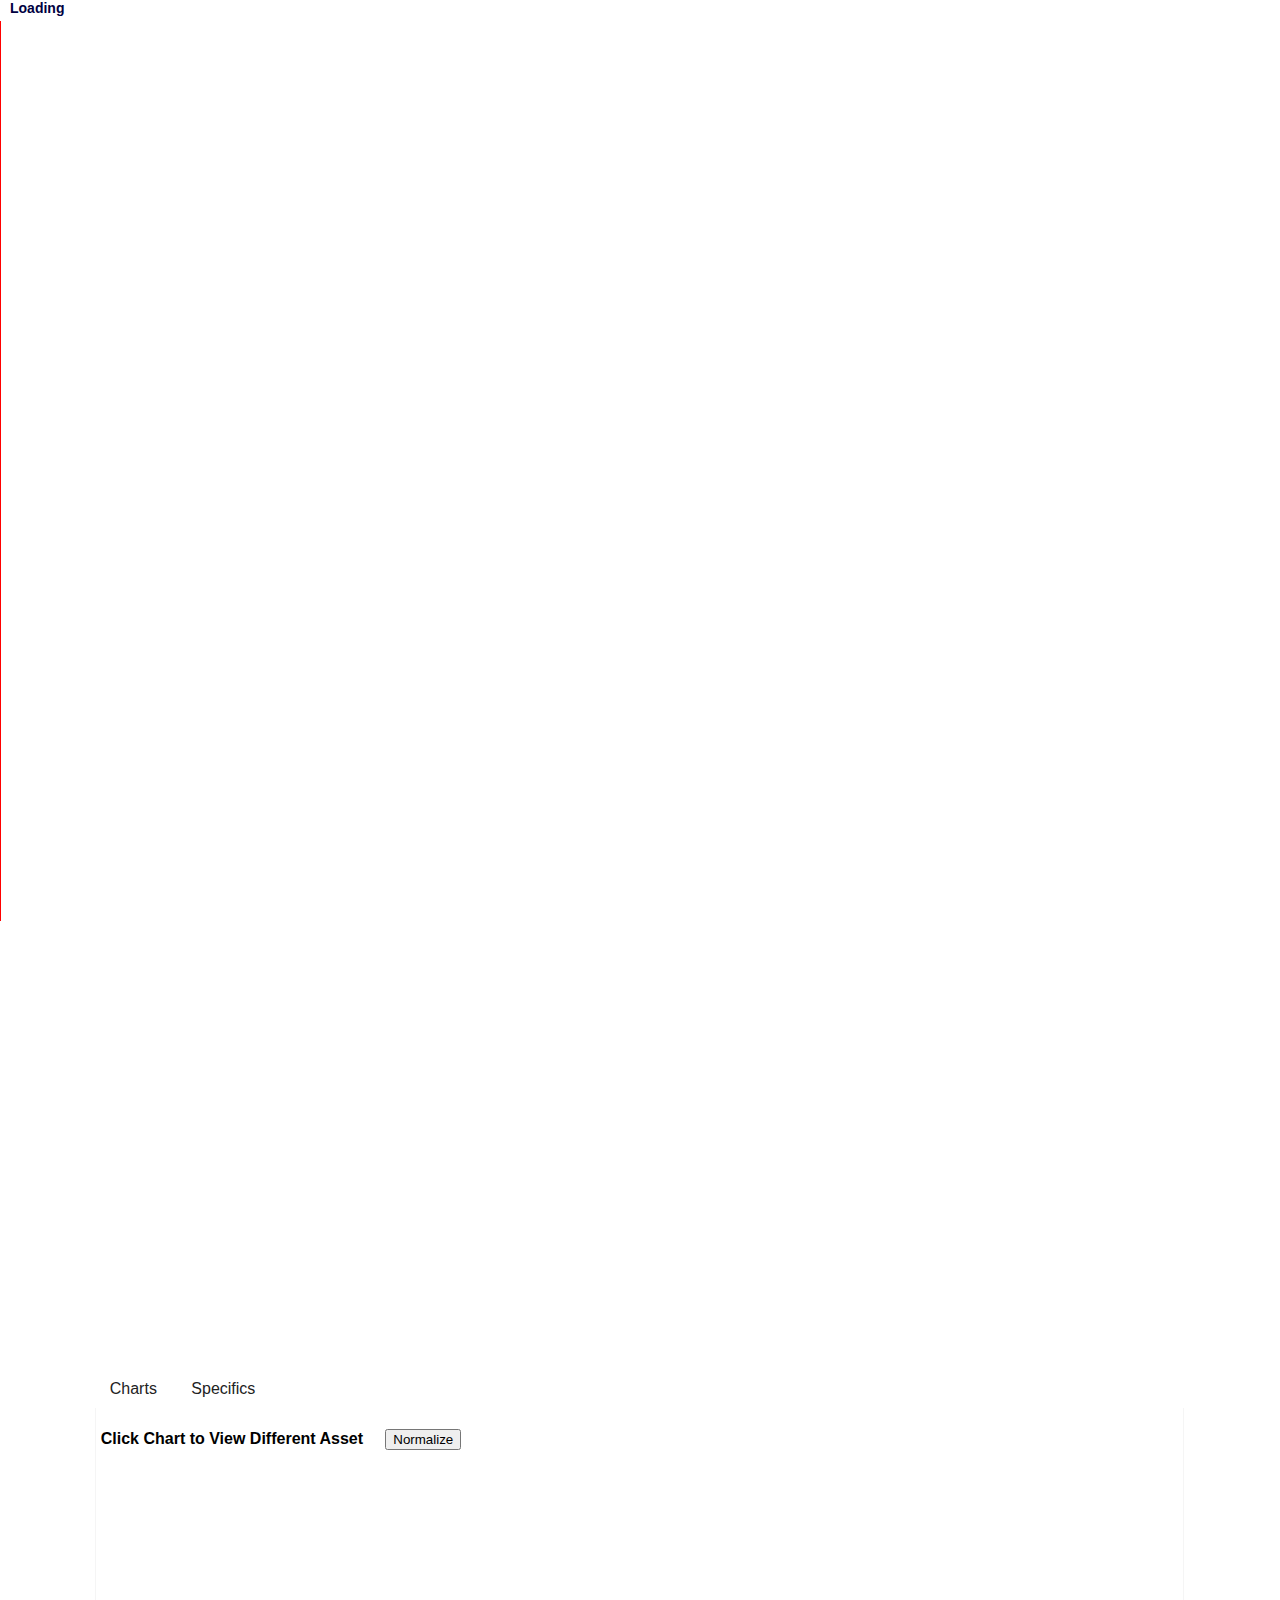
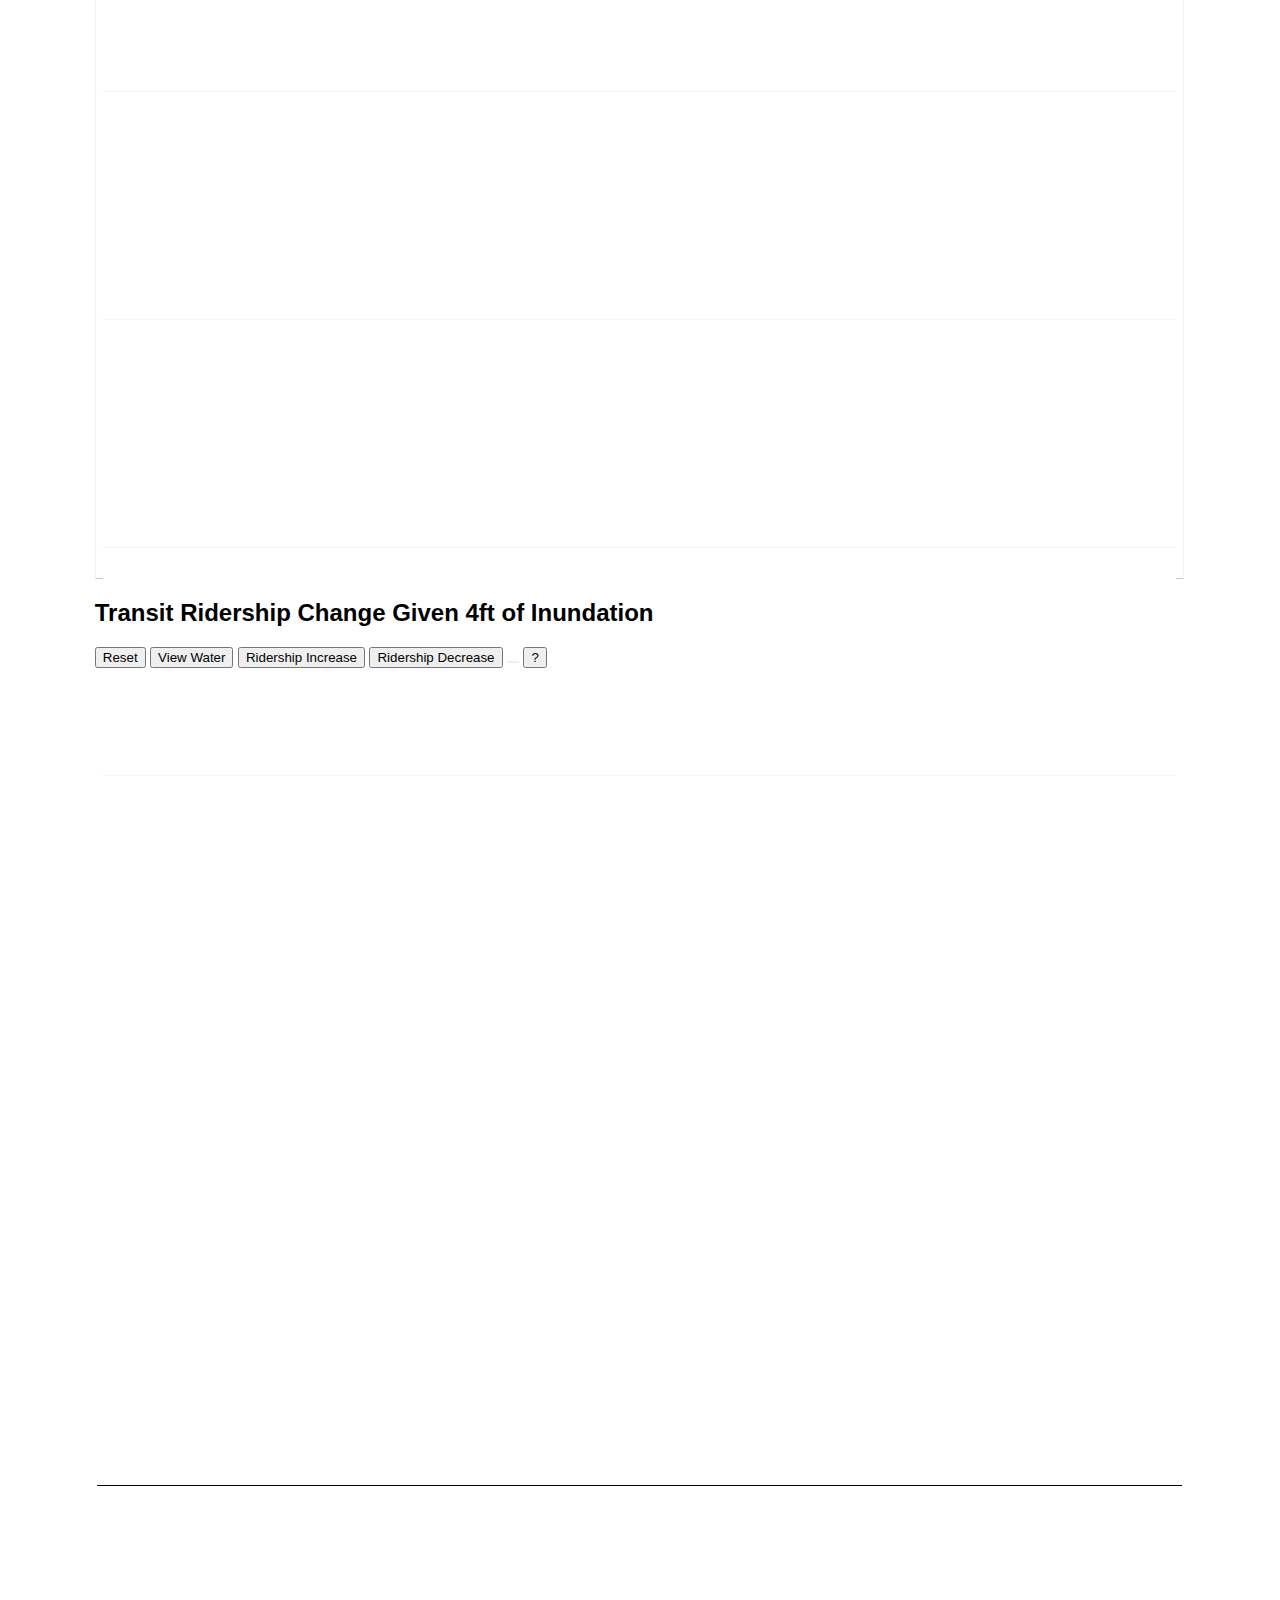
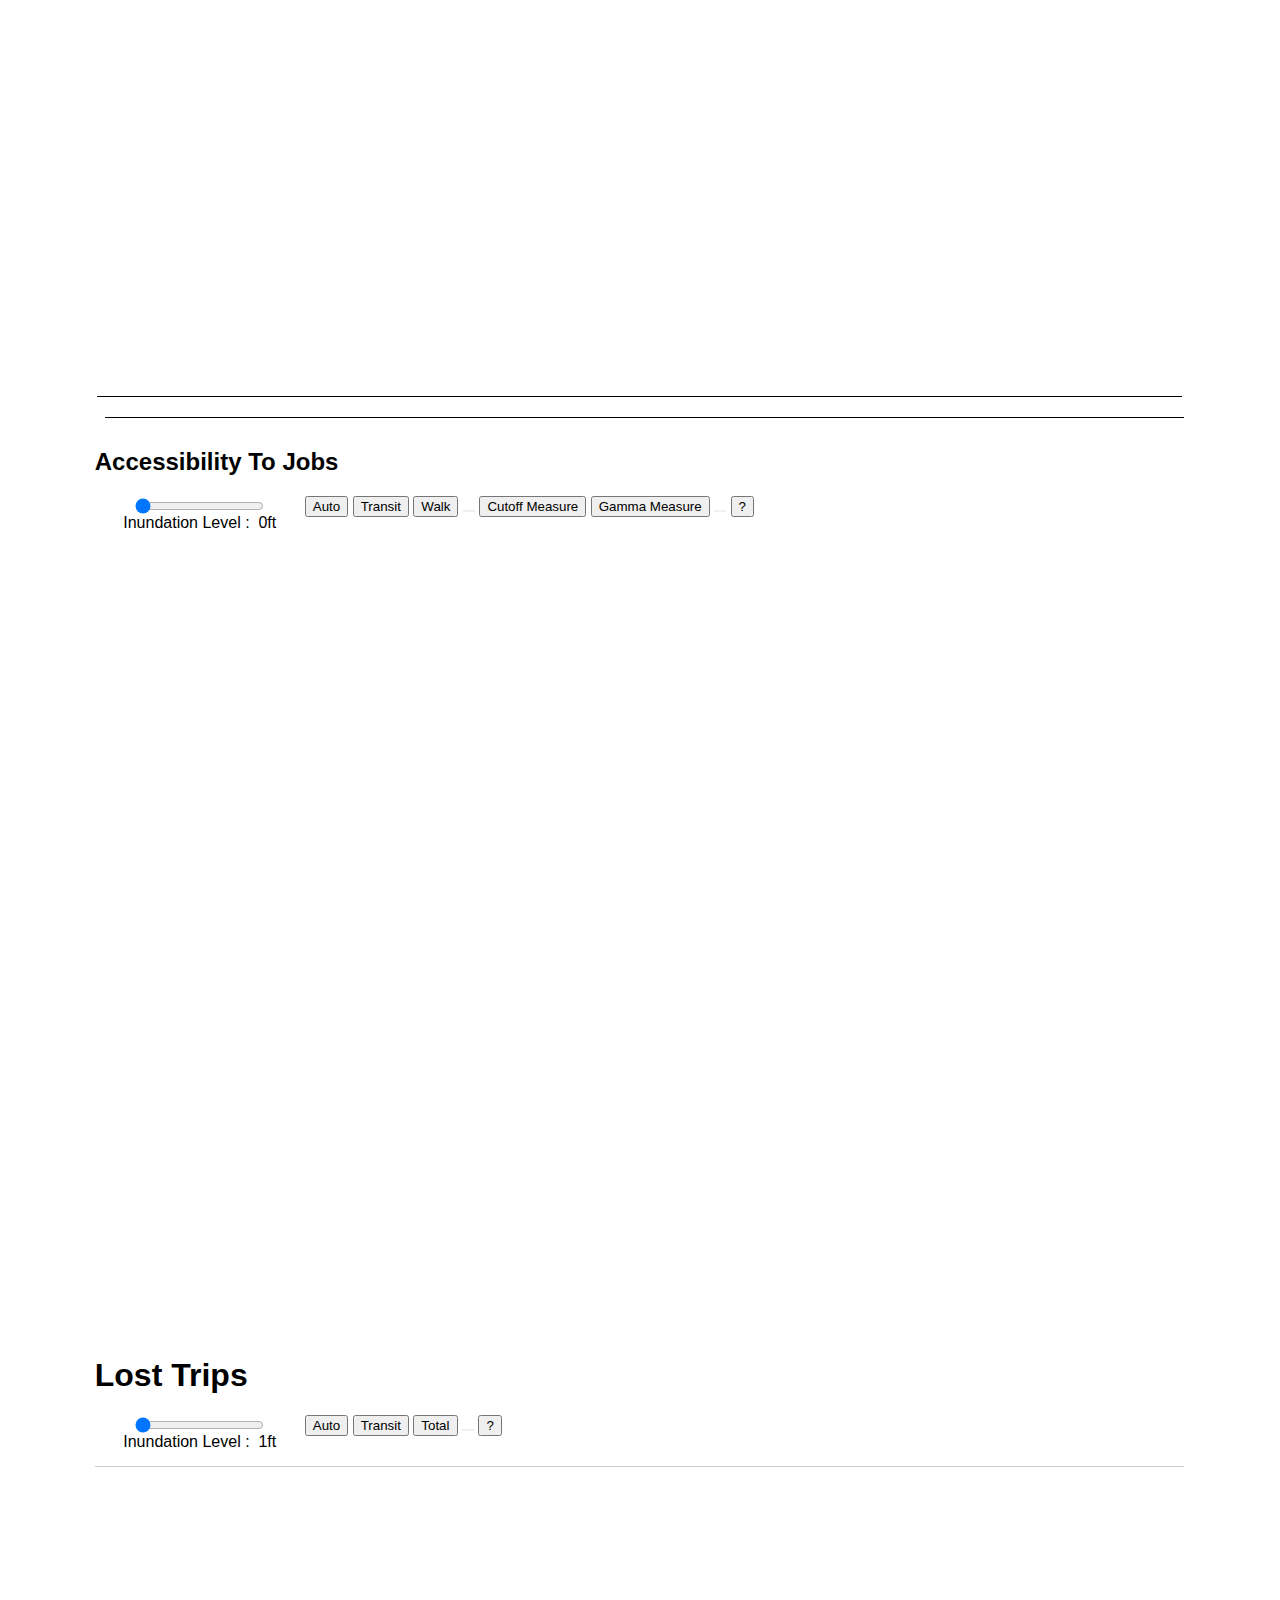
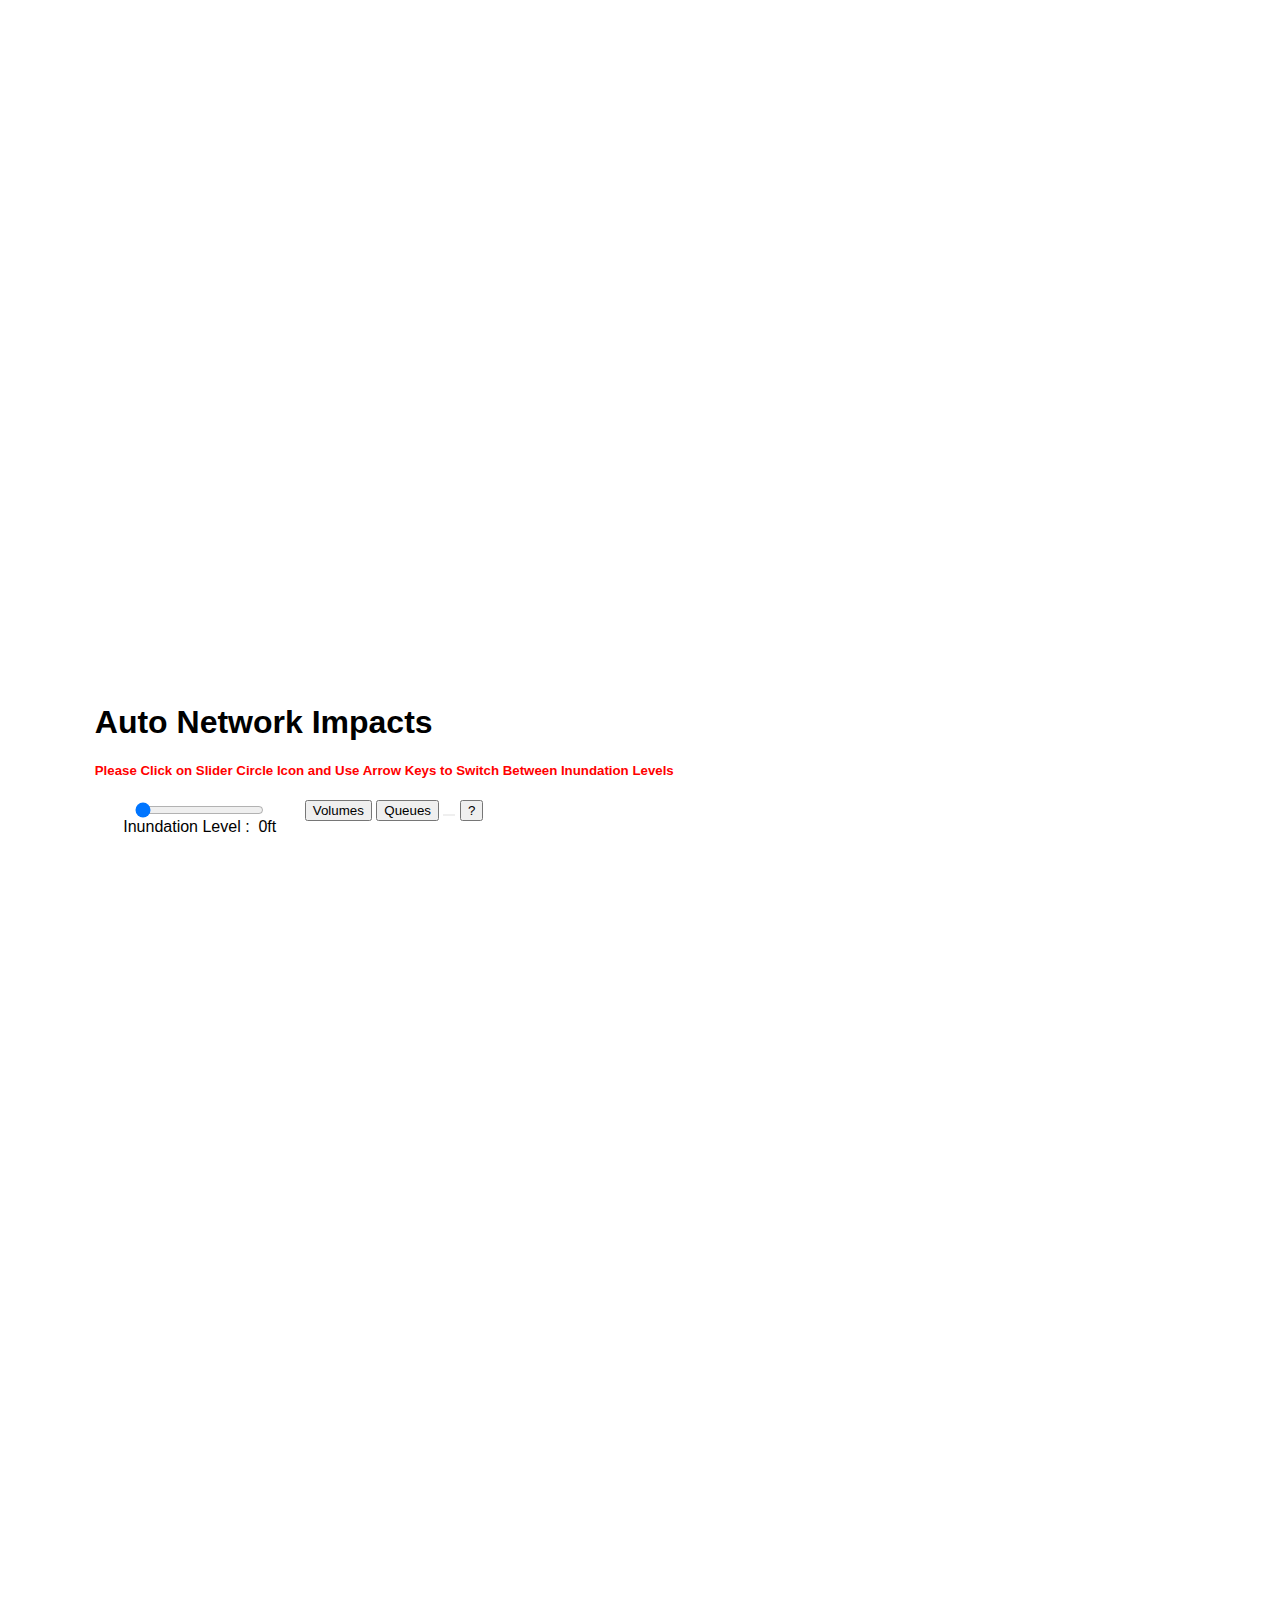
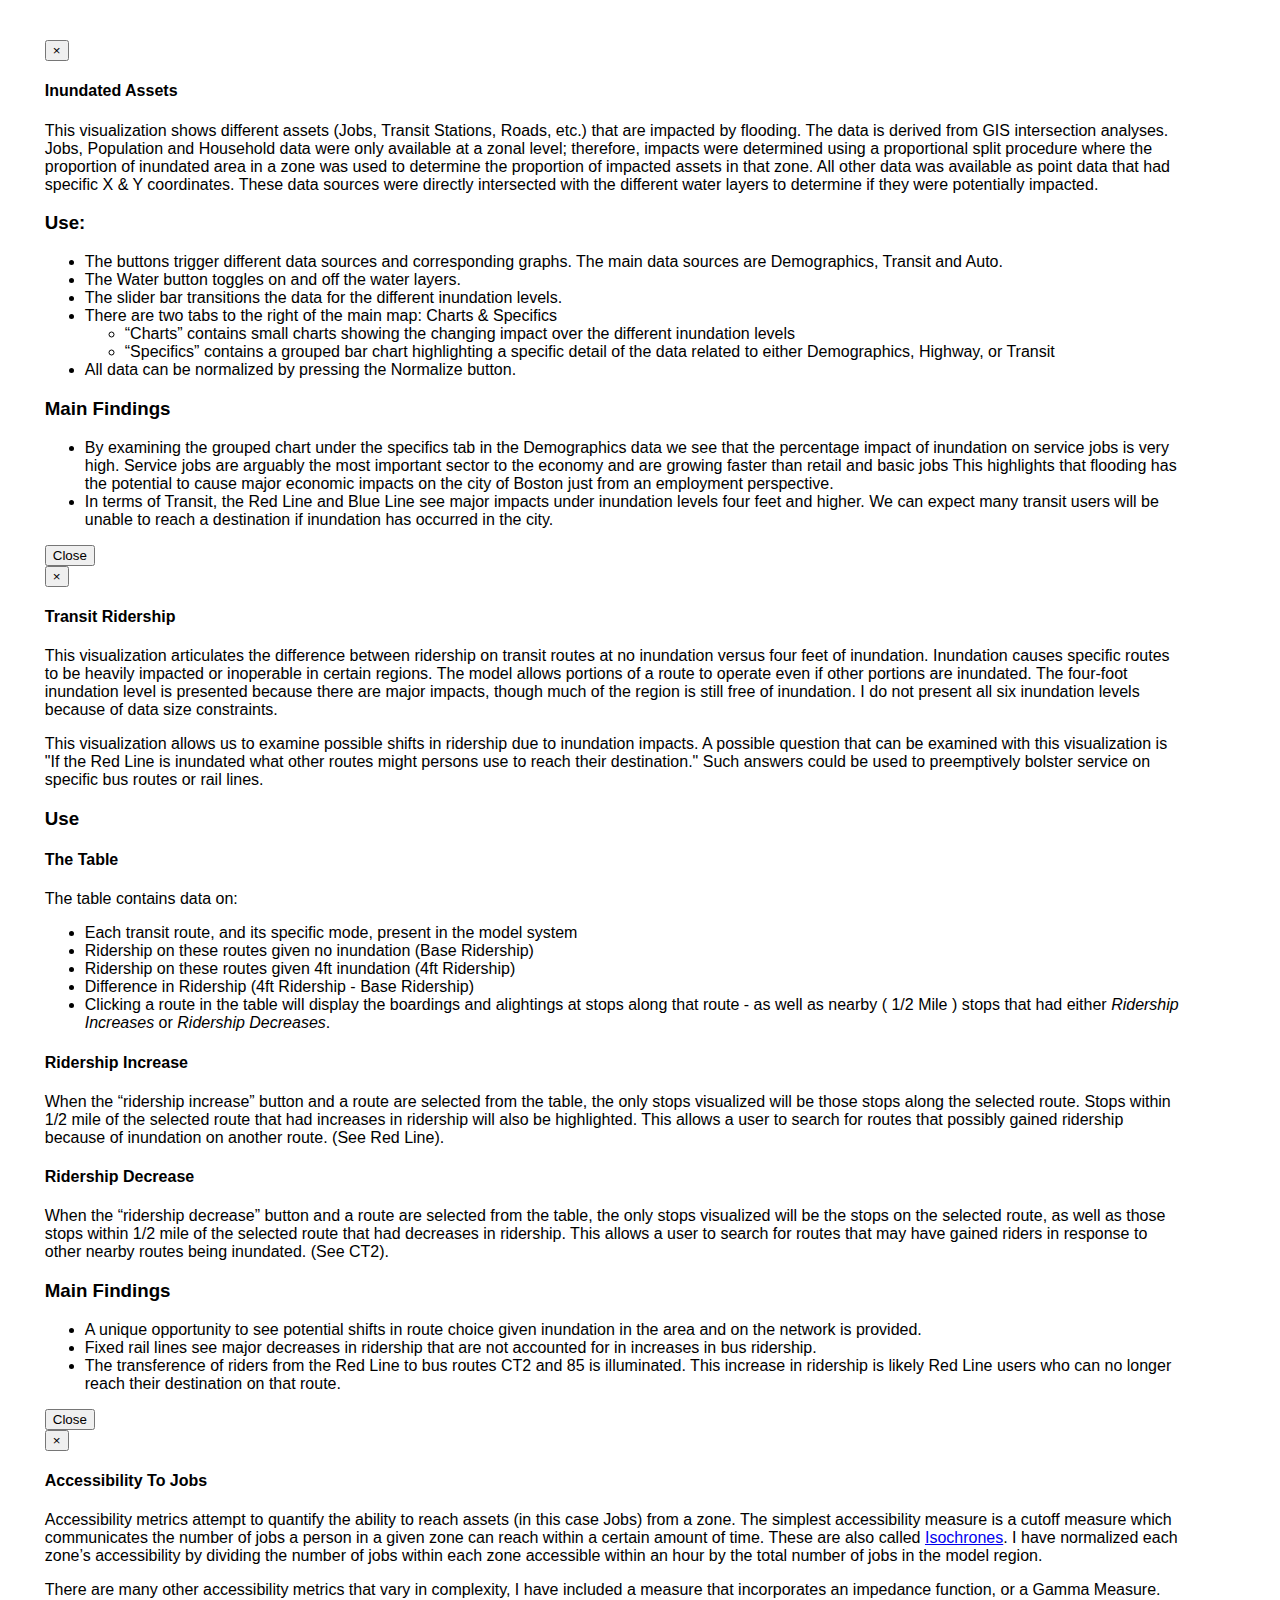
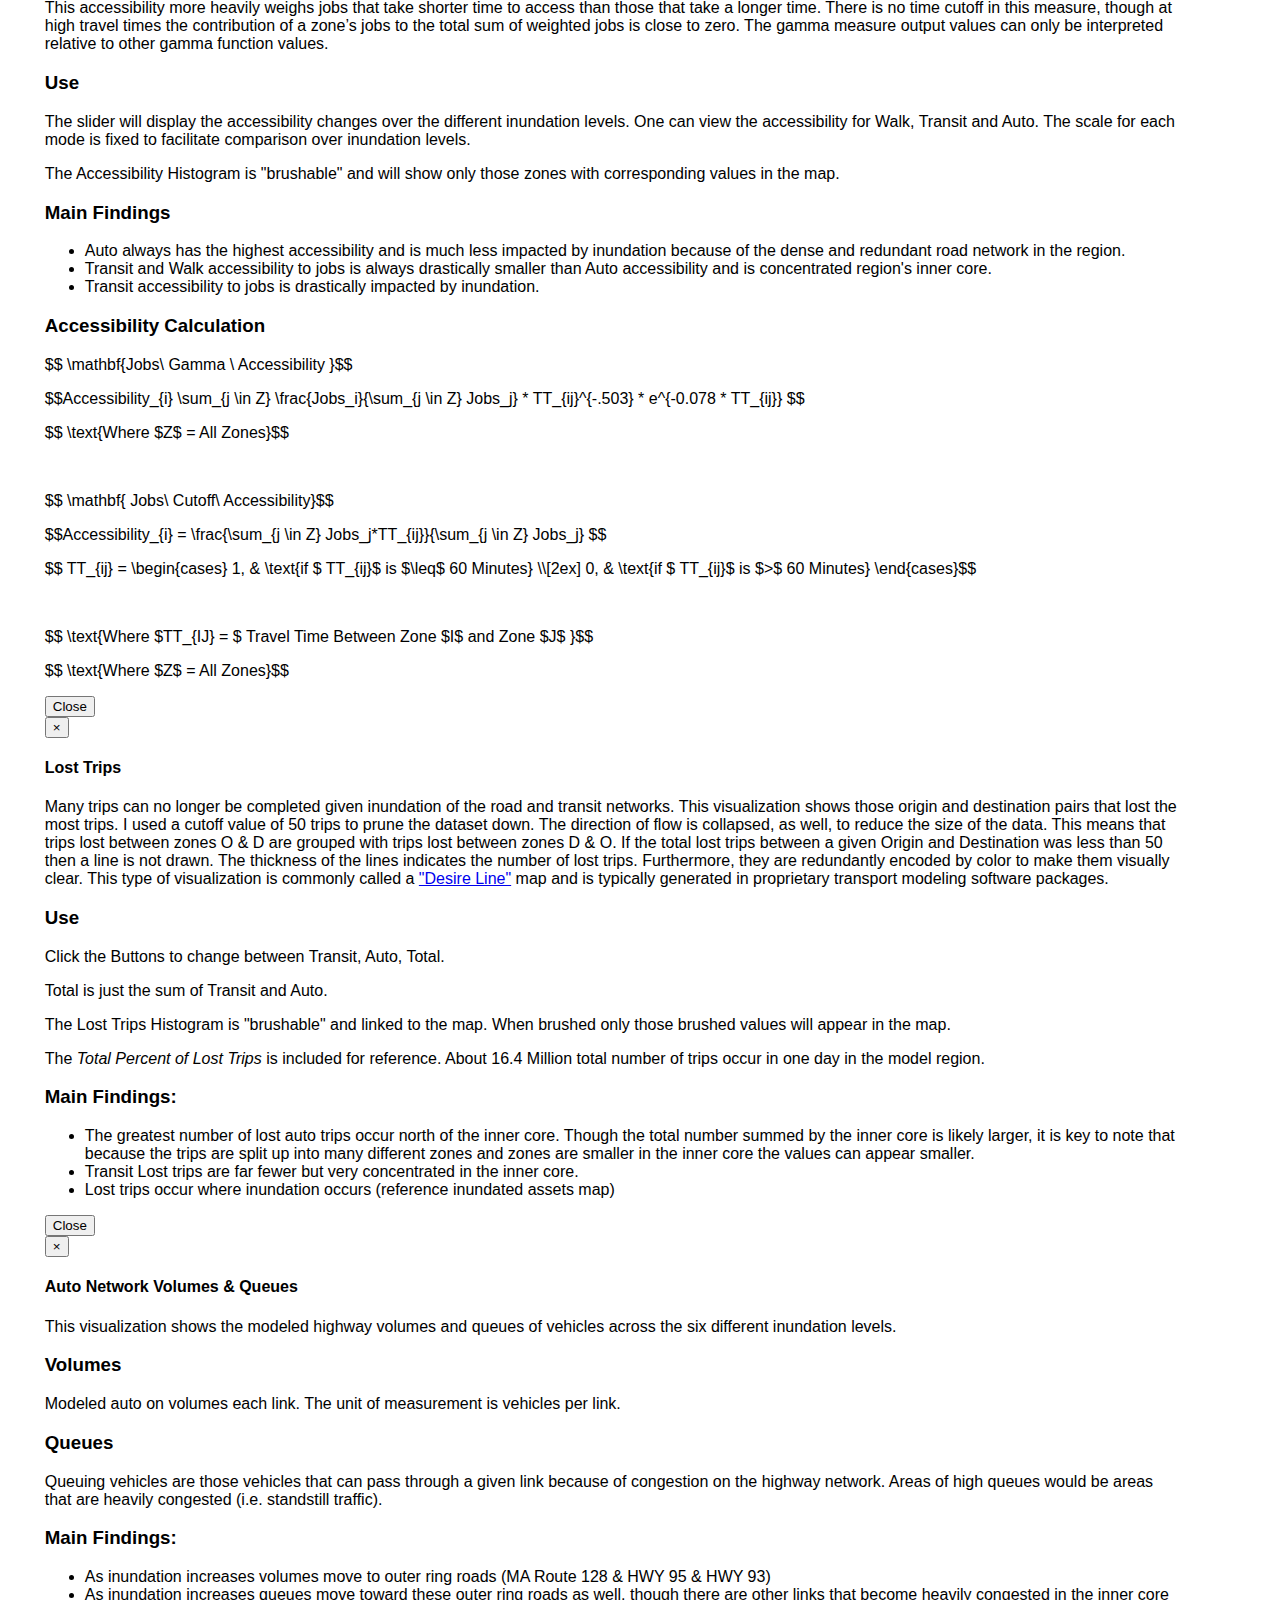
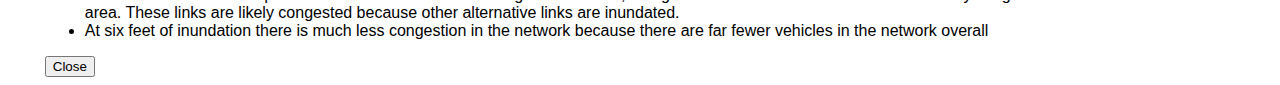
==== commit a7bce4e3: "May 5" ====
--- a/Thesis_Misc/index.html
+++ b/Thesis_Misc/index.html
@@ -6,11 +6,13 @@
     <script src="libs/jquery/jquery-2.1.1.min.js" charset="utf-8"></script>
     <script src="libs/bootstrap/js/bootstrap.min.js" charset="utf-8"></script>
     <script src="libs/queue/queue.min.js"></script>
+    <!--<script src="http://d3js.org/queue.v1.min.js"></script>-->
+
     <script src="libs/topojson-master/topojson.js"></script>
     <script src="libs/leaflet-0.7.3/leaflet.js"></script>
     <script src="packages/simple_statistics.js"></script>
     <script src="libs/jquery/jquery-ui.js"></script>
-    <!--<script type="text/javascript" src="https://cdn.mathjax.org/mathjax/latest/MathJax.js?config=TeX-AMS-MML_HTMLorMML"></script>-->
+    <script type="text/javascript" src="https://cdn.mathjax.org/mathjax/latest/MathJax.js?config=TeX-AMS-MML_HTMLorMML"></script>
 
 
     <!-- My Tools -->
@@ -106,7 +108,7 @@
                 <a href="#autoNet">Auto Network</a>
             </li>
             <li>
-                <a href="#">Process Book</a>
+                <a href="docs/DowdProcessBook.pdf" target="_blank">Process Book</a>
             </li>
             <li>
                 <a href="#" data-toggle="modal" data-target="#accessModal" >Use Video</a>
@@ -132,7 +134,26 @@
             <div class="col-md-12 column" id = "Bar">
 
 
+
+
+
                 <h1>Visualizing Inundation Impacts on Transportation Networks</h1>
+                <p>
+                    A major source of uncertainty for many cities and regions throughout the world is the potential impacts of climate change. These impacts include, but are not limited to, extreme weather events, changes in global temperature, droughts, and sea level rise. Of these many potential impacts, sea level rise is perhaps the most relevant to transportation systems: higher sea levels coupled with extreme weather hold the potential to inundate transportation networks and impact the people that live, work and travel to these areas.
+                </p>
+                    <p>
+                        My thesis research focuses on modeling inundation impacts on transportation networks in the Boston Metro Region. The data for the "Inundated Assets" visualization is derived from GIS analysis in ArcMap.
+                        All other charts have data derived from the MIT - <a href="http://citilabs.com/software/products/cube/cube-voyager" target="_blank">Cube Voyager</a>  Four Step Transportation Model. Four step models are used to estimate the travel patterns in a region. The output of these models includes
+                        origin destination matrices by different modes, as well as network (Transit & Highway) attributes that describe the performance of the network given the number of users in the system. For more information
+                        on four step models please see the <a href="http://en.wikipedia.org/wiki/Transportation_forecasting#Four-step_models" target="_blank">basic description</a>. For a more detailed description of methods and models please see this <a href="http://ntl.bts.gov/lib/21000/21500/21563/PB99126724.pdf" target="_blank">source</a> or contact <a href="mailto:mikdowd@gmail.com">Michael Dowd</a>.
+
+                    </p>
+                <h4><strong>Assumptions</strong></h4>
+                <p>
+                    When modeling inundation in the Cube model system, I assume that all users of the sytem will attempt to complete their trip even if portions of the region are inundated.
+                    I am modeling a normal day where the transport network is compromised but people still attempt to complete their normal trips, if possible.
+                </p>
+                <h4><em>For information on using and interpreting this visualization please reference the</em> <a href="#" target="_blank">Use Video.</a></h4>
                 <h2>Inundated Assets</h2>
                     <div class="btn-group-horizontal btn-group" id = "AssetSelection">
                         <div class="Btype slider">
@@ -195,8 +216,8 @@
                     </div>
 
                     <div id="tab-3" class="tab-content">
-                        <p>Mauris eleifend est et turpis. Duis id erat. Suspendisse potenti. Aliquam vulputate, pede vel vehicula accumsan, mi neque rutrum erat, eu congue orci lorem eget lorem. Vestibulum non ante. Class aptent taciti sociosqu ad litora torquent per conubia nostra, per inceptos himenaeos. Fusce sodales. Quisque eu urna vel enim commodo pellentesque. Praesent eu risus hendrerit ligula tempus pretium. Curabitur lorem enim, pretium nec, feugiat nec, luctus a, lacus.</p>
-                        <p>Duis cursus. Maecenas ligula eros, blandit nec, pharetra at, semper at, magna. Nullam ac lacus. Nulla facilisi. Praesent viverra justo vitae neque. Praesent blandit adipiscing velit. Suspendisse potenti. Donec mattis, pede vel pharetra blandit, magna ligula faucibus eros, id euismod lacus dolor eget odio. Nam scelerisque. Donec non libero sed nulla mattis commodo. Ut sagittis. Donec nisi lectus, feugiat porttitor, tempor ac, tempor vitae, pede. Aenean vehicula velit eu tellus interdum rutrum. Maecenas commodo. Pellentesque nec elit. Fusce in lacus. Vivamus a libero vitae lectus hendrerit hendrerit.</p>
+                        <!--<p>Mauris eleifend est et turpis. Duis id erat. Suspendisse potenti. Aliquam vulputate, pede vel vehicula accumsan, mi neque rutrum erat, eu congue orci lorem eget lorem. Vestibulum non ante. Class aptent taciti sociosqu ad litora torquent per conubia nostra, per inceptos himenaeos. Fusce sodales. Quisque eu urna vel enim commodo pellentesque. Praesent eu risus hendrerit ligula tempus pretium. Curabitur lorem enim, pretium nec, feugiat nec, luctus a, lacus.</p>-->
+                        <!--<p>Duis cursus. Maecenas ligula eros, blandit nec, pharetra at, semper at, magna. Nullam ac lacus. Nulla facilisi. Praesent viverra justo vitae neque. Praesent blandit adipiscing velit. Suspendisse potenti. Donec mattis, pede vel pharetra blandit, magna ligula faucibus eros, id euismod lacus dolor eget odio. Nam scelerisque. Donec non libero sed nulla mattis commodo. Ut sagittis. Donec nisi lectus, feugiat porttitor, tempor ac, tempor vitae, pede. Aenean vehicula velit eu tellus interdum rutrum. Maecenas commodo. Pellentesque nec elit. Fusce in lacus. Vivamus a libero vitae lectus hendrerit hendrerit.</p>-->
                         <p><strong>Click to see Percentages &nbsp;&nbsp;&nbsp; </strong>
                             <button type="button" class="Normal btn btn-default dropdown-toggle" id="spNormal" value = 0 onclick="normalSpecial()"> Normalize
                             </button> </p>
@@ -242,9 +263,9 @@
         <!--*************************** ACCESSIBILITY CHANGE ***************************-->
         <div class="row clearfix">
             <div class="col-md-12 column intro" >
-                <p>
-                   aecenas eget feugiat justo. Nullam eros erat, suscipit sed turpis ut, tempus pharetra orci. Suspendisse tincidunt nisl a vehicula fermentum. Mauris bibendum orci dictum placerat vulputate. Fusce ut velit pulvinar, sagittis ex ac, convallis lorem. Duis purus felis, venenatis tristique sollicitudin et, aliquam eget est. Donec egestas odio quis ligula pulvinar, id finibus est sodales. Integer eu semper leo. Maecenas eu lorem vel nunc dapibus ullamcorper. Etiam semper, eros ut ultricies maximus, felis metus aliquam libero, ac efficitur massa sapien eu urna. Nullam vehicula quis tellus tincidunt malesuada. Nulla pulvinar tempus mauris, mollis varius nisl blandit pulvinar. Praesent et porta odio. Sed sit amet volutpat lacus, et hendrerit lorem. Etiam non vestibulum nisl.
-                </p>
+                <!--<p>-->
+                   <!--aecenas eget feugiat justo. Nullam eros erat, suscipit sed turpis ut, tempus pharetra orci. Suspendisse tincidunt nisl a vehicula fermentum. Mauris bibendum orci dictum placerat vulputate. Fusce ut velit pulvinar, sagittis ex ac, convallis lorem. Duis purus felis, venenatis tristique sollicitudin et, aliquam eget est. Donec egestas odio quis ligula pulvinar, id finibus est sodales. Integer eu semper leo. Maecenas eu lorem vel nunc dapibus ullamcorper. Etiam semper, eros ut ultricies maximus, felis metus aliquam libero, ac efficitur massa sapien eu urna. Nullam vehicula quis tellus tincidunt malesuada. Nulla pulvinar tempus mauris, mollis varius nisl blandit pulvinar. Praesent et porta odio. Sed sit amet volutpat lacus, et hendrerit lorem. Etiam non vestibulum nisl.-->
+                <!--</p>-->
 
             </div>
 
@@ -274,11 +295,11 @@
                 <div class="col-md-6 column">
                     <!--Top-->
                     <div class="DataSelection" id = Access_DS>
-                        <p>   Etiam ex nulla, sollicitudin vel laoreet in, finibus eu nunc. Vestibulum justo felis, dapibus id justo non, aliquam ullamcorper nulla. Pellentesque id posuere dolor. Sed id orci dignissim, aliquet tortor mattis, egestas eros. Interdum et malesuada fames ac ante ipsum primis in faucibus. Integer lobortis, orci at posuere scelerisque, tellus lectus hendrerit leo, non pulvinar lectus nisl at mauris. Cras cursus, nibh et iaculis dignissim, ante neque iaculis turpis, vitae auctor mi turpis id odio. Interdum et malesuada fames ac ante ipsum primis in faucibus.
-                            Etiam ex nulla, sollicitudin vel laoreet in, finibus eu nunc. Vestibulum justo felis, dapibus id justo non, aliquam ullamcorper nulla. Pellentesque id posuere dolor. Sed id orci dignissim, aliquet tortor mattis, egestas eros. Interdum et malesuada fames ac ante ipsum primis in faucibus. Integer lobortis, orci at posuere scelerisque, tellus lectus hendrerit leo, non pulvinar lectus nisl at mauris. Cras cursus, nibh et iaculis dignissim, ante neque iaculis turpis, vitae auctor mi turpis id odio. Interdum et malesuada fames ac ante ipsum primis in faucibus.
-
-
-                        </p>
+                        <!--<p>   Etiam ex nulla, sollicitudin vel laoreet in, finibus eu nunc. Vestibulum justo felis, dapibus id justo non, aliquam ullamcorper nulla. Pellentesque id posuere dolor. Sed id orci dignissim, aliquet tortor mattis, egestas eros. Interdum et malesuada fames ac ante ipsum primis in faucibus. Integer lobortis, orci at posuere scelerisque, tellus lectus hendrerit leo, non pulvinar lectus nisl at mauris. Cras cursus, nibh et iaculis dignissim, ante neque iaculis turpis, vitae auctor mi turpis id odio. Interdum et malesuada fames ac ante ipsum primis in faucibus.-->
+                            <!--Etiam ex nulla, sollicitudin vel laoreet in, finibus eu nunc. Vestibulum justo felis, dapibus id justo non, aliquam ullamcorper nulla. Pellentesque id posuere dolor. Sed id orci dignissim, aliquet tortor mattis, egestas eros. Interdum et malesuada fames ac ante ipsum primis in faucibus. Integer lobortis, orci at posuere scelerisque, tellus lectus hendrerit leo, non pulvinar lectus nisl at mauris. Cras cursus, nibh et iaculis dignissim, ante neque iaculis turpis, vitae auctor mi turpis id odio. Interdum et malesuada fames ac ante ipsum primis in faucibus.-->
+
+
+                        <!--</p>-->
                     </div>
 
                     <div id = "accessHist">
@@ -303,13 +324,7 @@
         <!--*************************** LOST TRIPS CHANGE ***************************-->
         <div class =  "row clearfix" id="lostTrips">
             <div class="col-md-12 column intro" >
-                <h1>Lost Trips Given 4ft of Inundation</h1>
-                <p>
-                    Many trips can no longer be complteded given inundation of the road and transit networks. Below highilights the origin and destination pairs that lost the most trips. I used a cutoff value of 100 trips. If the total lost trips
-                    between a given Origin and Destination was less than 100 then a line is not drawn. The thickness of the lines indicate the number of lost trips they are further redundantly encoded by color
-                    to make them visually clear.
-                </p>
-                <h3>Click the Buttons to change between Transit | Auto | Total </h3>
+                <h1>Lost Trips</h1>
             </div>
             <div class="col-md-12 column">
                 <div class="btn-group-horizontal btn-group" id = "SpiderSelection" class = "containerGroup">
@@ -341,6 +356,7 @@
 
             <div class="col-md-12 column intro" >
                 <h1>Auto Network Impacts</h1>
+                <h5 style="color:red;">Please Click on Slider Circle Icon and Use Arrow Keys to Switch Between Inundation Levels</h5>
                 <div class="btn-group-horizontal btn-group" id = "NetSelection">
                     <div class="Btype slider">
                         <span></span><input id="netSlider" type="range" min=0 max=6 step=1 value=0 oninput="showValue(value, 'Net')"><span id="netSpan"></span>
@@ -379,11 +395,33 @@
                             <h4 class="modal-title" id="assetModalLabel">Inundated Assets</h4>
                         </div>
                         <div class="modal-body">
-                            <h2>Use:</h2>
+                            <p>
+                                This visualization shows different assets (Jobs, Transit Stations, Roads, etc.) that are impacted by flooding. The data is derived from GIS intersection analyses.
+                                Jobs, Population and Household data were only available at a zonal level; therefore, impacts were determined using a proportional split procedure where the proportion of
+                                inundated area in a zone was used to determine the proportion of impacted assets in that zone. All other data was available as point data that had specific X & Y coordinates.
+                                These data sources were directly intersected with the different water layers to determine if they were potentially impacted.
+
+                            </p>
+                            <h3>Use:</h3>
                             <ul>
-                                <li>Blah</li>
-                                <li>Blah</li>
-                                <li>Blah</li>
+                                <li>The buttons trigger different data sources and corresponding graphs. The main data sources are Demographics, Transit and Auto.</li>
+                                <li>The Water button toggles on and off the water layers. </li>
+                                <li>The slider bar transitions the data for the different inundation levels. </li>
+                                <li>There are two tabs to the right of the main map: Charts & Specifics
+                                    <ul>
+                                        <li>“Charts” contains small charts showing the changing impact over the different inundation levels</li>
+                                        <li>“Specifics” contains a grouped bar chart highlighting a specific detail of the data related to either Demographics, Highway, or Transit</li>
+                                    </ul>
+
+                                </li>
+                                <li>All data can be normalized by pressing the Normalize button.</li>
+
+                            </ul>
+                            <h3>Main Findings</h3>
+                            <ul>
+                                <li>By examining the grouped chart under the specifics tab in the Demographics data we see that the percentage impact of inundation on service jobs is very high. Service jobs are arguably the most important sector to the economy and are growing faster than retail and basic jobs This highlights that flooding has the potential to cause major economic impacts on the city of Boston just from an employment perspective.
+                                </li>
+                                <li>In terms of Transit, the Red Line and Blue Line see major impacts under inundation levels four feet and higher. We can expect many transit users will be unable to reach a destination if inundation has occurred in the city.</li>
                             </ul>
                         </div>
                         <div class="modal-footer">
@@ -402,19 +440,42 @@
                             <h4 class="modal-title" id="myModalLabel">Transit Ridership</h4>
                         </div>
                         <div class="modal-body">
-                            <h3>Use of This Visualization</h3>
-                            <p></p>
+                            <p>
+                                This visualization articulates the difference between ridership on transit routes at no inundation versus four feet of inundation. Inundation causes specific routes to be heavily impacted or inoperable in certain regions. The model allows portions of a route to operate even if other portions are inundated. The four-foot inundation level is presented because there are major impacts, though much of the region is still free of inundation. I do not present all six inundation levels because of data size constraints.
+                                </p>
+                            <p>
+                                This visualization allows us to examine possible shifts in ridership due to inundation impacts. A possible question that can be examined with this visualization is "If the Red Line is inundated what other routes might persons use to reach their destination." Such answers could be used to preemptively bolster service on specific bus routes or rail lines.
+                            </p>
+                            <h3>Use</h3>
+
+                            <h4>The Table</h4>
+                            <p>The table contains data on:   </p>
+                                <ul>
+                                    <li>Each transit route, and its specific mode, present in the model system</li>
+                                    <li>Ridership on these routes given no inundation (Base Ridership)</li>
+                                    <li>Ridership on these routes given 4ft inundation (4ft Ridership)</li>
+                                    <li>Difference in Ridership (4ft Ridership - Base Ridership) </li>
+                                    <li>Clicking a route in the table will display the boardings and alightings at stops along that route - as well
+                                    as nearby ( 1/2 Mile ) stops that had either <em>Ridership Increases</em> or <em>Ridership Decreases</em>.
+                                    </li>
+                                </ul>
+
+
                             <h4>Ridership Increase</h4>
-                            <p>When this button is selected ....</p>
+                            <p>
+                                When the “ridership increase” button and a route are selected from the table, the only stops visualized will be those stops along the selected route. Stops within 1/2 mile of the selected route that had increases in ridership will also be highlighted. This allows a user to search for routes that possibly gained ridership because of inundation on another route. (See Red Line).
+                            </p>
                             <h4>Ridership Decrease</h4>
-                            <p>When this button is selected ....</p>
-
-                            <h3>Main Takeaways</h3>
+                            <p>
+                                When the “ridership decrease” button and a route are selected from the table, the only stops visualized will be the stops on the selected route, as well as those stops within 1/2 mile of the selected route that had decreases in ridership. This allows a user to search for routes that may have gained riders in response to other nearby routes being inundated. (See CT2).
+                            </p>
+
+                            <h3>Main Findings</h3>
                             <ul>
-                                <li>Provides opportunity to see shifts in route choice given inundation in the area and on the network.</li>
-                                <li></li>
-                                <li></li>
-                                <li></li>
+                                <li>A unique opportunity to see potential shifts in route choice given inundation in the area and on the network is provided.</li>
+                                <li>Fixed rail lines see major decreases in ridership that are not accounted for in increases in bus ridership.</li>
+                                <li>The transference of riders from the Red Line to bus routes CT2 and 85 is illuminated. This  increase in ridership is likely Red Line users who can no longer reach their destination on that route.</li>
+
                              </ul>
 
 
@@ -433,22 +494,56 @@
                 <div class="modal-content">
                     <div class="modal-header">
                         <button type="button" class="close" data-dismiss="modal" aria-label="Close"><span aria-hidden="true">&times;</span></button>
-                        <h4 class="modal-title" id="lostModalLabel">Accessibility Stuff</h4>
+                        <h4 class="modal-title" id="lostModalLabel">Accessibility To Jobs</h4>
                     </div>
                     <div class="modal-body">
 
-                        <p>$$Jobs\ Impedance\ Accessibility_i =$$</p>
-
+                        <p>Accessibility metrics attempt to quantify the ability to reach assets (in this case Jobs) from a zone. The simplest accessibility measure is a cutoff measure which communicates the number of jobs a
+                            person in a given zone can reach within a certain amount of time. These are also called  <a href="http://wiki.openstreetmap.org/wiki/Isochrone" target="_blank">Isochrones</a>.
+                            I have normalized each zone’s accessibility by dividing the number of jobs within each zone accessible within an hour by the total number of jobs in the model region.
+                        </p>
                         <p>
-                            $$\sum \frac{Jobs_i}{\sum^{j=1}_{j=986} Jobs_i} * TravelTime^{-.503} * e^{-0.078 * TravelTime_{ij}} $$
+                            There are many other accessibility metrics that vary in complexity, I have included a measure that incorporates an impedance function, or a Gamma Measure. This accessibility more heavily weighs
+                            jobs that take shorter time to access than those that take a longer time. There is no time cutoff in this measure, though at high travel times the contribution of a zone’s jobs to the total sum of
+                            weighted jobs is close to zero. The gamma measure output values can only be interpreted relative to other gamma function values.
                         </p>
 
-                        <p>$$Jobs\ Cutoff\ Accessibility_i =$$</p>
+                        <h3>Use</h3>
+                        <p>The slider will display the accessibility changes over the different inundation levels. One can view the accessibility for Walk, Transit and Auto.
+                            The scale for each mode is fixed to facilitate comparison over inundation levels.</p>
+                        <p>The Accessibility Histogram is "brushable" and will show only those zones with corresponding values in the map.</p>
+
+                        <h3>Main Findings</h3>
+                        <ul>
+                            <li>Auto always has the highest accessibility and is much less impacted by inundation because of the dense and redundant road network in the region.</li>
+                            <li>Transit and Walk accessibility to jobs is always drastically smaller than Auto accessibility and is concentrated region's inner core.</li>
+                            <li>Transit accessibility to jobs is drastically impacted by inundation.</li>
+
+                        </ul>
+
+                        <h3>Accessibility Calculation</h3>
+
+                        <p>$$ \mathbf{Jobs\ Gamma \ Accessibility }$$</p>
+
                         <p>
-                            $$\sum \frac{Jobs_i}{\sum^{i=1}_{i=986} Jobs_j} $$
+                            $$Accessibility_{i} \sum_{j \in Z} \frac{Jobs_i}{\sum_{j \in Z} Jobs_j} * TT_{ij}^{-.503} * e^{-0.078 * TT_{ij}} $$
                         </p>
-                        <p>$$ Where \ Travel \ Time \ to \ Any \ Zone \ j < \; 60  \; Minutes $$</p>
-
+                        <p> $$ \text{Where $Z$ = All Zones}$$</p>
+
+                        <br>
+                        <p>$$ \mathbf{ Jobs\ Cutoff\ Accessibility}$$</p>
+                        <p>
+                            $$Accessibility_{i} =  \frac{\sum_{j \in Z} Jobs_j*TT_{ij}}{\sum_{j \in Z} Jobs_j} $$
+                        </p>
+                        <p>$$ TT_{ij} =
+                            \begin{cases}
+                            1,  & \text{if $ TT_{ij}$ is $\leq$ 60 Minutes} \\[2ex]
+                            0, & \text{if $ TT_{ij}$ is $>$ 60 Minutes}
+                            \end{cases}$$</p>
+
+                        <br>
+                        <p> $$ \text{Where $TT_{IJ} = $ Travel Time Between Zone $I$ and Zone $J$ }$$</p>
+                        <p> $$ \text{Where $Z$ = All Zones}$$</p>
 
                     </div>
                     <div class="modal-footer">
@@ -467,7 +562,30 @@
                         <h4 class="modal-title" id="myModalLabel">Lost Trips</h4>
                     </div>
                     <div class="modal-body">
-                        ...
+                        <p>
+                            Many trips can no longer be completed given inundation of the road and transit networks.
+                            This visualization shows those origin and destination pairs that lost the most trips. I used
+                            a cutoff value of 50 trips to prune the dataset down. The direction of flow is collapsed, as well,
+                            to reduce the size of the data. This means that trips lost between zones O & D are grouped with trips
+                            lost between zones D & O. If the total lost trips between a given Origin and Destination was less than
+                            50 then a line is not drawn. The thickness of the lines indicates the number of lost trips. Furthermore,
+                            they are redundantly encoded by color to make them visually clear. This type of visualization is commonly
+                            called a <a href="http://www.fhwa.dot.gov/planning/census_issues/ctpp/training/flow.cfm" target="_blank">"Desire Line"</a>
+                            map and is typically generated in proprietary transport modeling software packages.
+                        </p>
+                        <h3>Use</h3>
+                        <p>Click the Buttons to change between Transit, Auto, Total. </p>
+                        <p>Total is just the sum of Transit and Auto.</p>
+                        <p>The Lost Trips Histogram is "brushable" and linked to the map. When brushed only those brushed values will appear in the map.</p>
+                        <p>The <em>Total Percent of Lost Trips</em> is included for reference. About 16.4 Million total number of trips occur in one day in the model region.</p>
+                    <h3>Main Findings:</h3>
+                        <ul>
+                            <li>The greatest number of lost auto trips occur north of the inner core. Though the total number summed by the inner core is likely larger, it is key to note that because the trips are split up into many different zones and zones are smaller in the inner core the values can appear smaller.</li>
+                            <li>Transit Lost trips are far fewer but very concentrated in the inner core.
+                            </li>
+                            <li>Lost trips occur where inundation occurs (reference inundated assets map)</li>
+                        </ul>
+
                     </div>
                     <div class="modal-footer">
                         <button type="button" class="btn btn-default" data-dismiss="modal">Close</button>
@@ -482,17 +600,26 @@
                 <div class="modal-content">
                     <div class="modal-header">
                         <button type="button" class="close" data-dismiss="modal" aria-label="Close"><span aria-hidden="true">&times;</span></button>
-                        <h4 class="modal-title" id="myModalLabel">Auto Network Stuff</h4>
+                        <h4 class="modal-title" id="myModalLabel">Auto Network Volumes & Queues</h4>
                     </div>
                     <div class="modal-body">
-                        <h2>Auto Network Volumes & Queues</h2>
-                        <p>Blah blah ablahb ablah a</p>
-                        <br>
+                        <p>This visualization shows the modeled highway volumes and queues of vehicles across the six different inundation levels. </p>
+
                         <h3>Volumes</h3>
-                        <p>Modeled auto volumes each link. The unit of measurement is vehicles per link</p>
+                        <p>Modeled auto on volumes each link. The unit of measurement is vehicles per link.</p>
                         <h3>Queues</h3>
-                        <p>Queuing vehicles are those vehicles that can pass througha given link because of congestion on the highway network. Areas of high queues would
-                        be areas that are heavily congested (i.e. standstill traffic) </p>
+                        <p>Queuing vehicles are those vehicles that can pass through a given link because of congestion on the highway network.
+                            Areas of high queues would be areas that are heavily congested (i.e. standstill traffic).</p>
+
+                        <h3>Main Findings:</h3>
+                        <ul>
+                            <li>As inundation increases volumes move to outer ring roads (MA Route 128 & HWY 95 & HWY 93)</li>
+                            <li>As inundation increases queues move toward these outer ring roads as well, though there are other links
+                                that become heavily congested in the inner core area.
+                                These links are likely congested because other alternative links are inundated.
+                            </li>
+                            <li>At six feet of inundation there is much less congestion in the network because there are far fewer vehicles in the network overall</li>
+                        </ul>
                     </div>
                     <div class="modal-footer">
                         <button type="button" class="btn btn-default" data-dismiss="modal">Close</button>
@@ -507,7 +634,6 @@
 </body>
 
 <script>
-    //TODO change all normalized chart axes to percentages
     var test;
     var data;
     var access;
@@ -516,12 +642,67 @@
     var lookUp ={};
     var info = L.control();
 
+
+
+    //Load Data for lookup Table used to clean up Transit Route Names
+    d3.json("data/relabelTransit.json", function(data){
+        data.forEach(function(d){
+            lookUp[d.Raw] = d.CleanName
+        })
+    });
+
+    var water = {
+        "water1": water1,
+        "water2": water2,
+        "water3": water3,
+        "water4": water4,
+        "water5": water5,
+        "water6": water6
+    };
+
+    var Demographics = {
+        "jobs": null,
+        "households":null,
+        "pop" : null,
+        "firms":null,
+        "gjobs": null,
+        "groads":null,
+        "gtlines":null
+    };
+
+    var accessUnits = {
+      "method": "c",
+      "mode": "auto",
+      "auto": null,
+      "transit" : null,
+      "walk":null,
+      "gauto":null,
+      "gtransit": null,
+      "gwalk" : null
+    };
+
+    var nets = {
+        "n0" : null,
+        "n1" : null,
+        "n2" : null,
+        "n3" : null,
+        "n4" : null,
+        "n5" : null,
+        "n6" : null
+    };
+
+
+
+    function testing(error, d2,d3){
+        console.log("TESTING", d2,d3)
+    }
+
     queue()
             .defer(d3.json, "data/TazClip.json")
-            .defer(d3.json, "data/assets/jobs.json")
+            .defer(d3.json, "data/assets/jobs1.json")
             .defer(d3.json, "data/assets/hh.json")
             .defer(d3.json, "data/assets/pop.json")
-            .defer(d3.json, "data/assets/firms.json")
+            .defer(d3.json, "data/assets/firms2.json")
             .defer(d3.csv, "data/access_JOBS/autoJobs.csv")
             .defer(d3.csv, "data/access_JOBS/transitJobs.csv")
             .defer(d3.csv, "data/access_JOBS/walkJobs.csv")
@@ -534,52 +715,6 @@
             .defer(d3.csv, "data/assets/groupTransitLines.csv")
             .await(ready);
 
-    //Load Data for lookup Table used to clean up Transit Route Names
-    d3.json("data/relabelTransit.json", function(data){
-        data.forEach(function(d){
-            lookUp[d.Raw] = d.CleanName
-        })
-    });
-
-    var water = {
-        "water1": water1,
-        "water2": water2,
-        "water3": water3,
-        "water4": water4,
-        "water5": water5,
-        "water6": water6
-    };
-
-    var Demographics = {
-        "jobs": null,
-        "households":null,
-        "pop" : null,
-        "firms":null,
-        "gjobs": null,
-        "groads":null,
-        "gtlines":null
-    };
-
-    var accessUnits = {
-      "method": "c",
-      "mode": "auto",
-      "auto": null,
-      "transit" : null,
-      "walk":null,
-      "gauto":null,
-      "gtransit": null,
-      "gwalk" : null
-    };
-
-    var nets = {
-        "n0" : null,
-        "n1" : null,
-        "n2" : null,
-        "n3" : null,
-        "n4" : null,
-        "n5" : null,
-        "n6" : null
-    };
 
     var styles = {
         "waterStyle": function waterStyle(feature){
@@ -631,7 +766,9 @@
 
     };
 
-    function ready(error, theTaz, Qjobs, Qhh, Qpop, Qfirms, Qauto, Qtransit, Qwalk, QGauto, QGtransit, QGwalk,  Qgrjobs, Qnet0, Qgroads, Qgtlines) {
+    function ready(error, theTaz, Qjobs, Qhh, Qpop, Qfirms, Qauto, Qtransit, Qwalk, QGauto, QGtransit, QGwalk, Qgrjobs, Qnet0, Qgroads, Qgtlines) {
+
+        console.log("Ready ", theTaz)
         data = theTaz;
         Demographics.jobs = Qjobs;
         Demographics.households = Qhh;
@@ -646,10 +783,8 @@
         accessUnits.gauto = QGauto;
         accessUnits.gwalk = QGtransit;
         accessUnits.gtransit = QGwalk;
-        access = accessUnits.auto;
+        access = accessUnits.cauto;
         nets.n0 = Qnet0;
-
-
 
         queue()
                 .defer(d3.json, "data/dtaTopo1ft.json")
@@ -724,7 +859,7 @@
         group_char_viz = new GroupChartVis("#context");
         //Spider Map
         spider_viz = new SpiderViz(map4);
-        asset_map_viz.asset_viz4 = new LineVis(d3.select("#totalLost"), assetsGlobals.totalLostTrips, "Total Percent Lost Trips",false,true);
+        asset_map_viz.asset_viz5 = new LineVis(d3.select("#totalLost"), assetsGlobals.totalLostTrips, "Total Percent Lost Trips",false,true);
         traffic_map = new NetViz(map5, nets.n0);
 
         //END READY FUNCTION
@@ -825,6 +960,7 @@
 
                 if (asset_map_viz.Assets.lookUp[check] !== asset_map_viz.Assets.lookUp[currentValue]) {
                     d3.selectAll(".littleCharts").remove();
+                    $("#Assetrange").text("0ft");
                     removeWater(map3);
                     updateSpecialChart(check);
 
@@ -866,7 +1002,7 @@
         //Lost Trip Buttons
         $("#SpiderSelection").on("click", function(e){
             if (e.target !== "range" && ["Auto", "Transit", "Total"].indexOf(e.target.innerText) > -1){
-                    console.log("in the spider button click", e.target.innerText);
+                    //console.log("in the spider button click", e.target.innerText);
                     d3.selectAll(".spiderBar").remove();
                     d3.selectAll(".theSpiderLines").remove();
                     d3.selectAll(".centroids").remove();
@@ -1069,7 +1205,14 @@
 //
 //})
 
-
+//    queue()
+//            .defer(d3.json, "data/assets/jobsREPO.json")
+//            .await(testq);
+//
+//    function testq(error, thing){
+//        var data = thing;
+//        console.log("this taz", data)
+//    }
 
 
 </script>--- a/Thesis_Misc/css/mycss.css
+++ b/Thesis_Misc/css/mycss.css
@@ -280,7 +280,7 @@
 
 td {
     min-width: 15%;
-    cursor: crosshair;
+    cursor: default;
 
 }
 
@@ -290,7 +290,7 @@
 
 .littleCharts:hover{
     cursor: pointer;
-    border-left: 2px solid red;
+    border-left: 1px solid red;
 }
 
 .assetLegend, .accessLegend, .transitLegend, .spiderLegend, .netLegend{
@@ -315,7 +315,7 @@
     width: 100px;
 }
 
-.transitLegend,{
+.transitLegend{
     height: 170px;
 }
 .spiderLegend{
